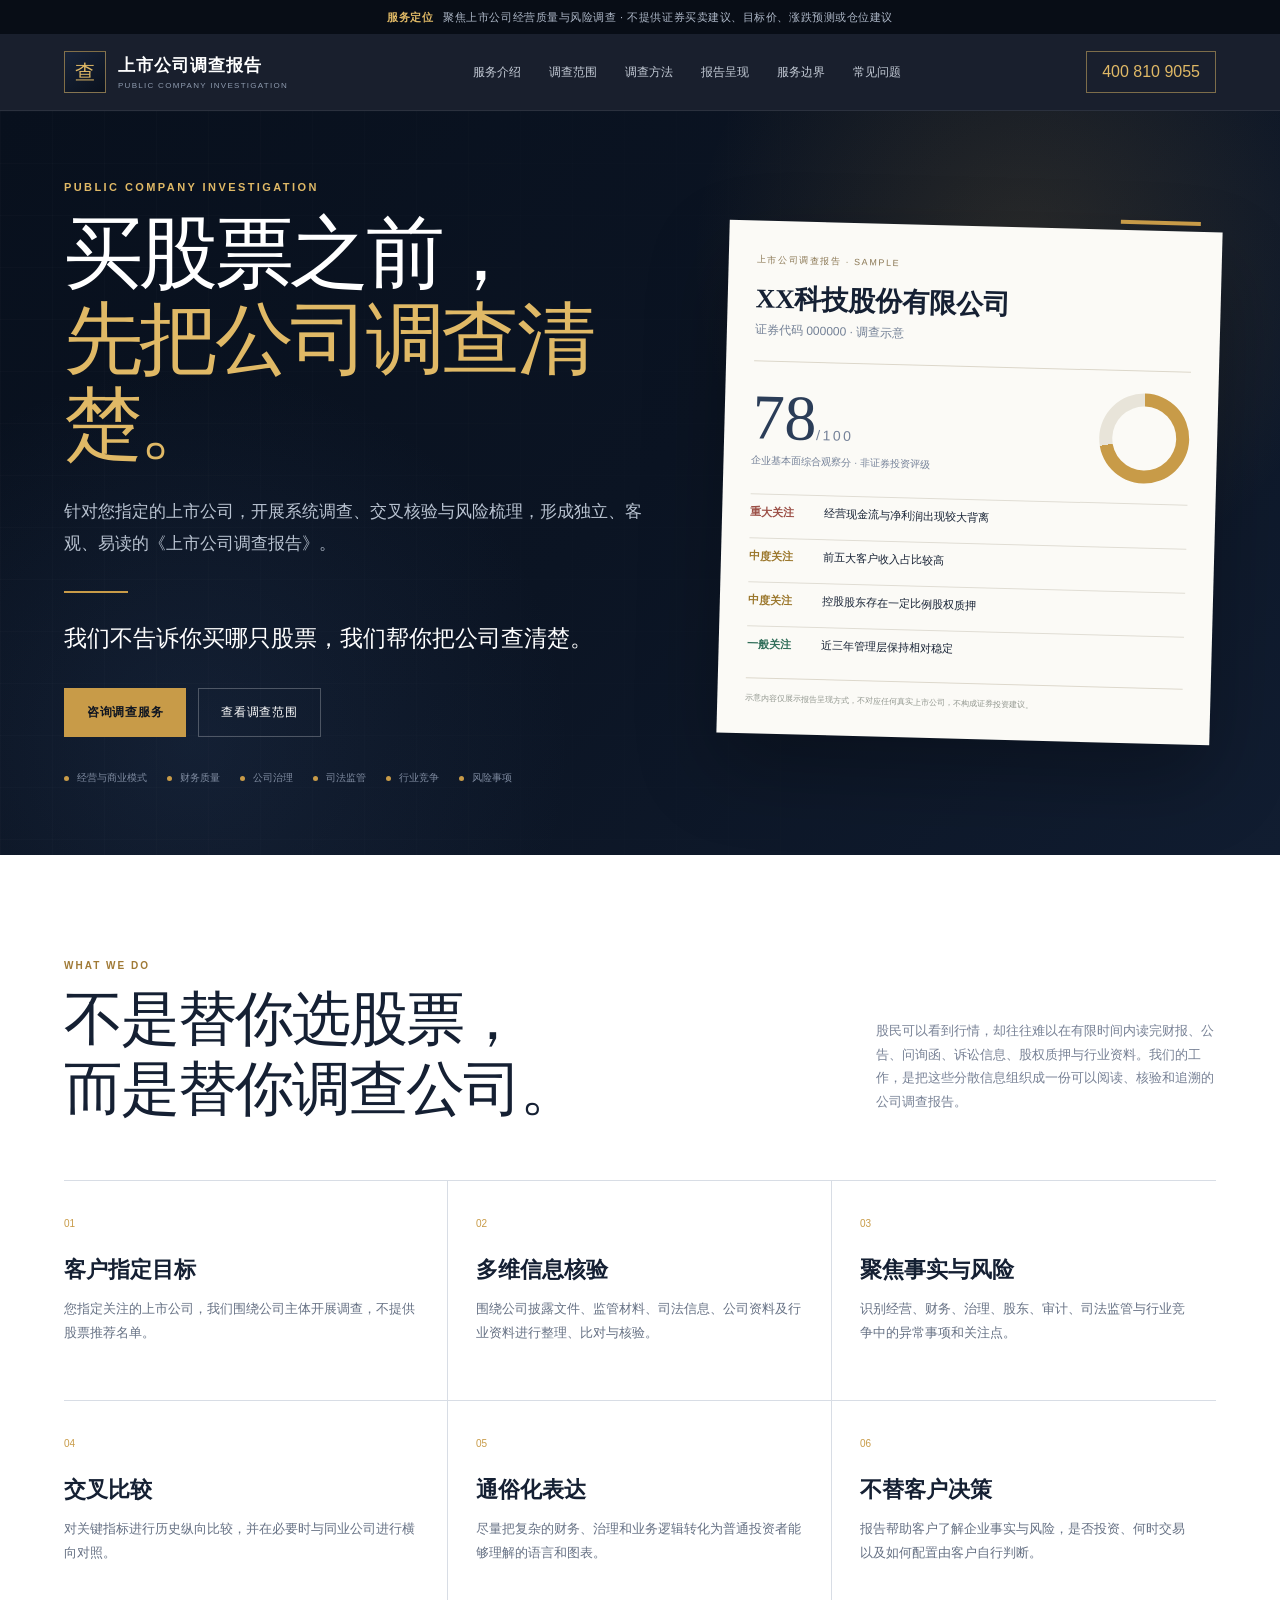
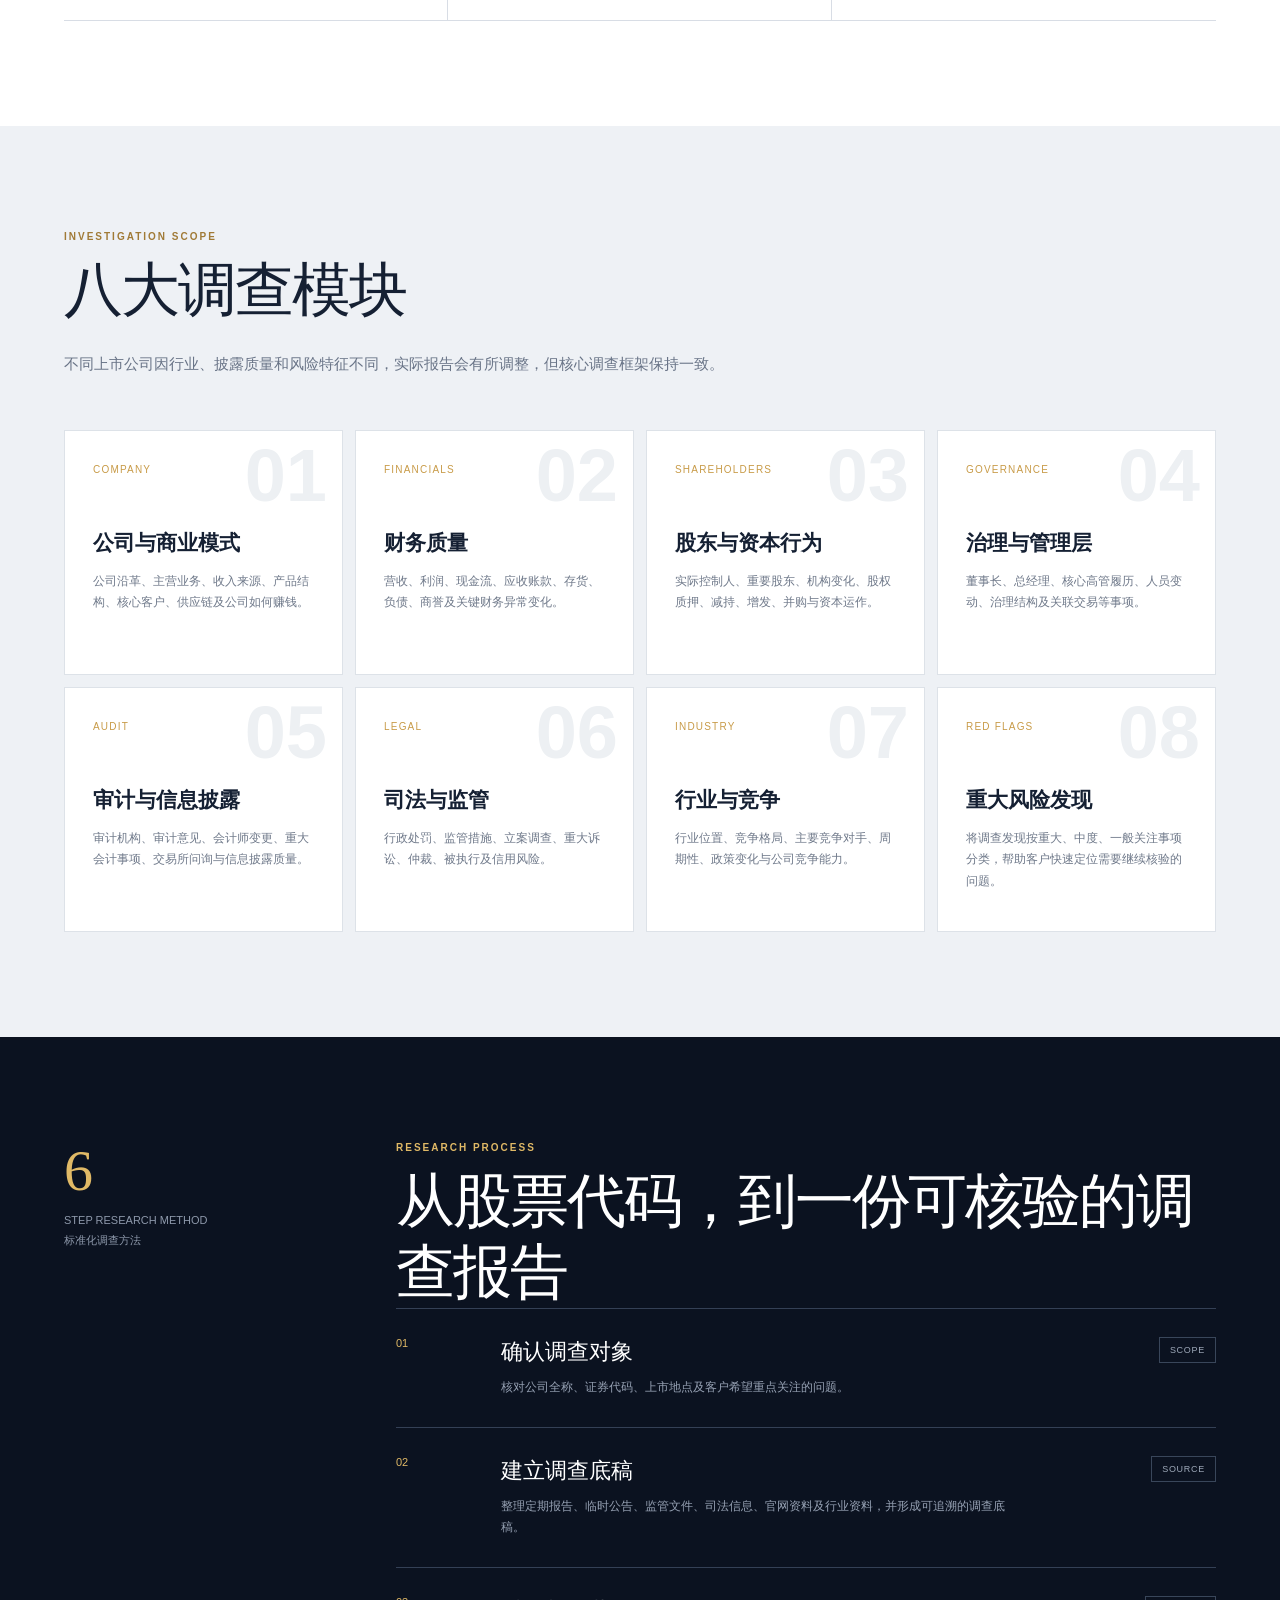
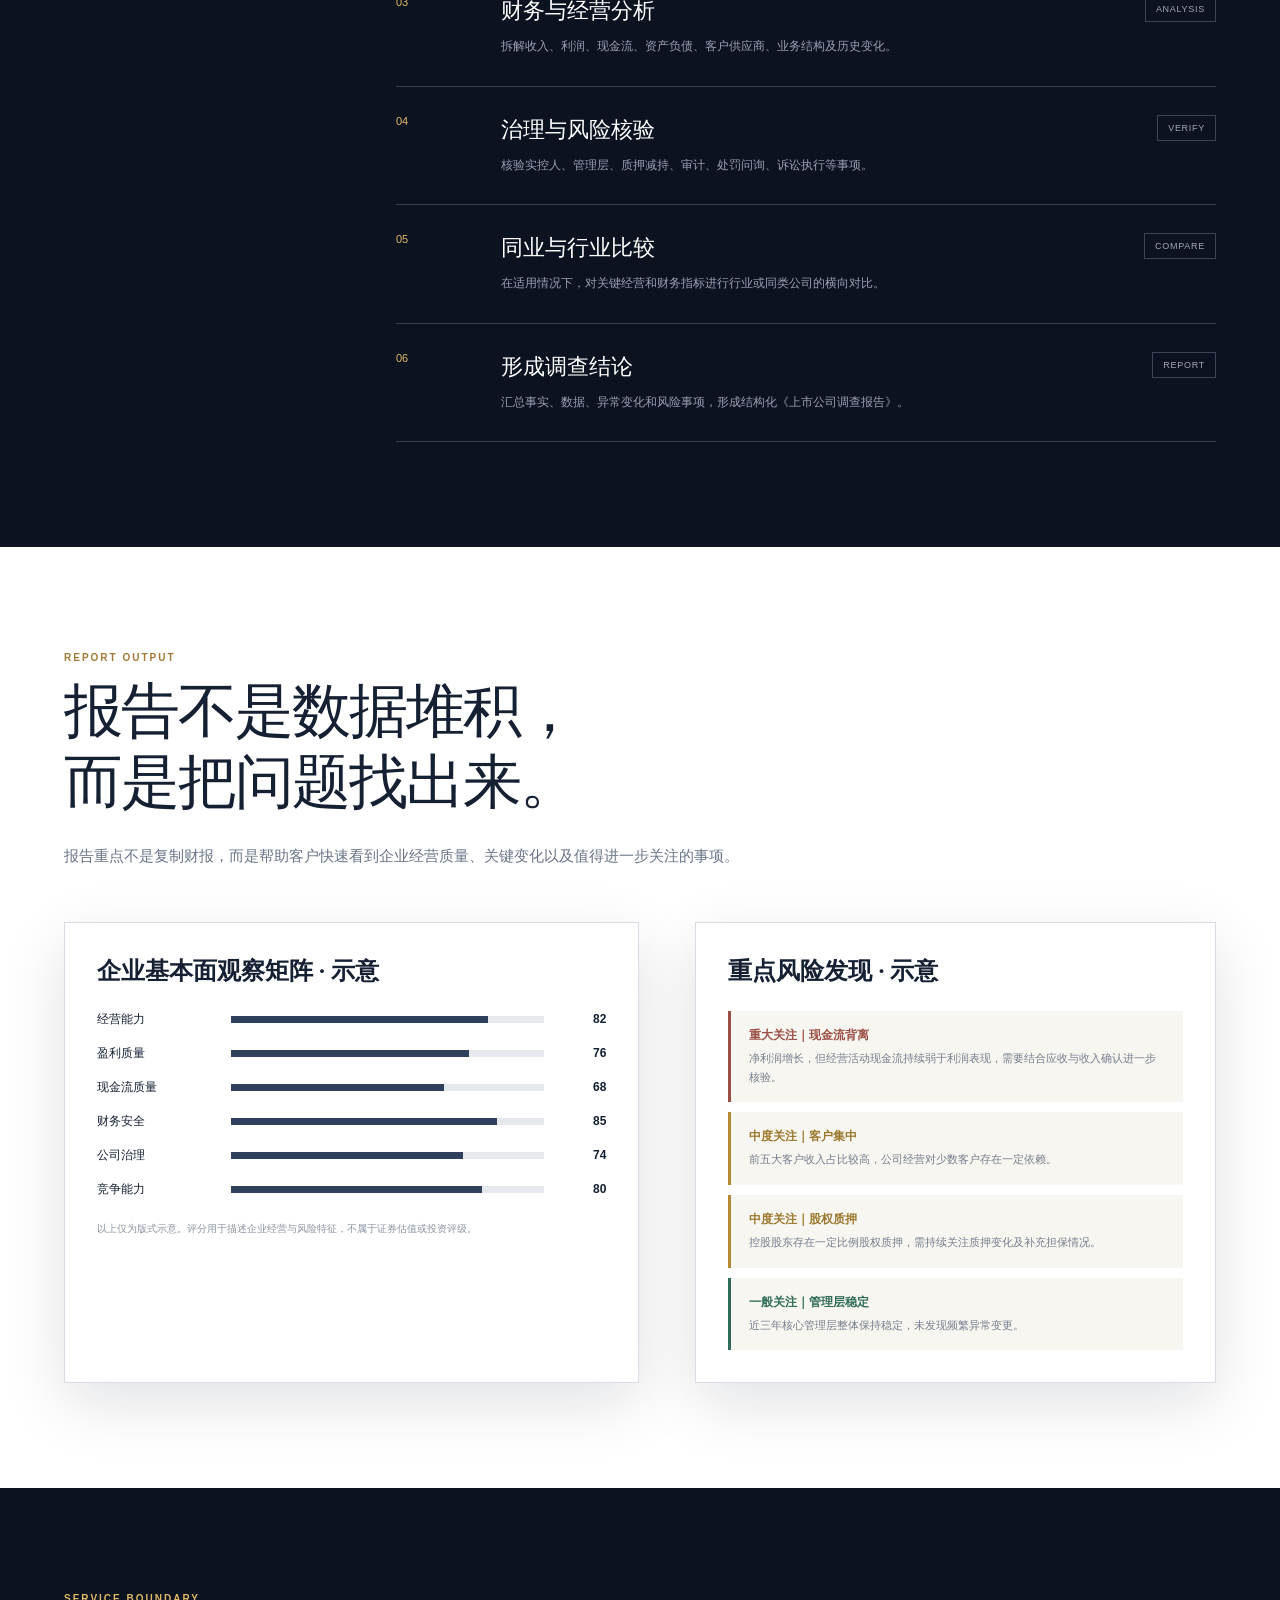
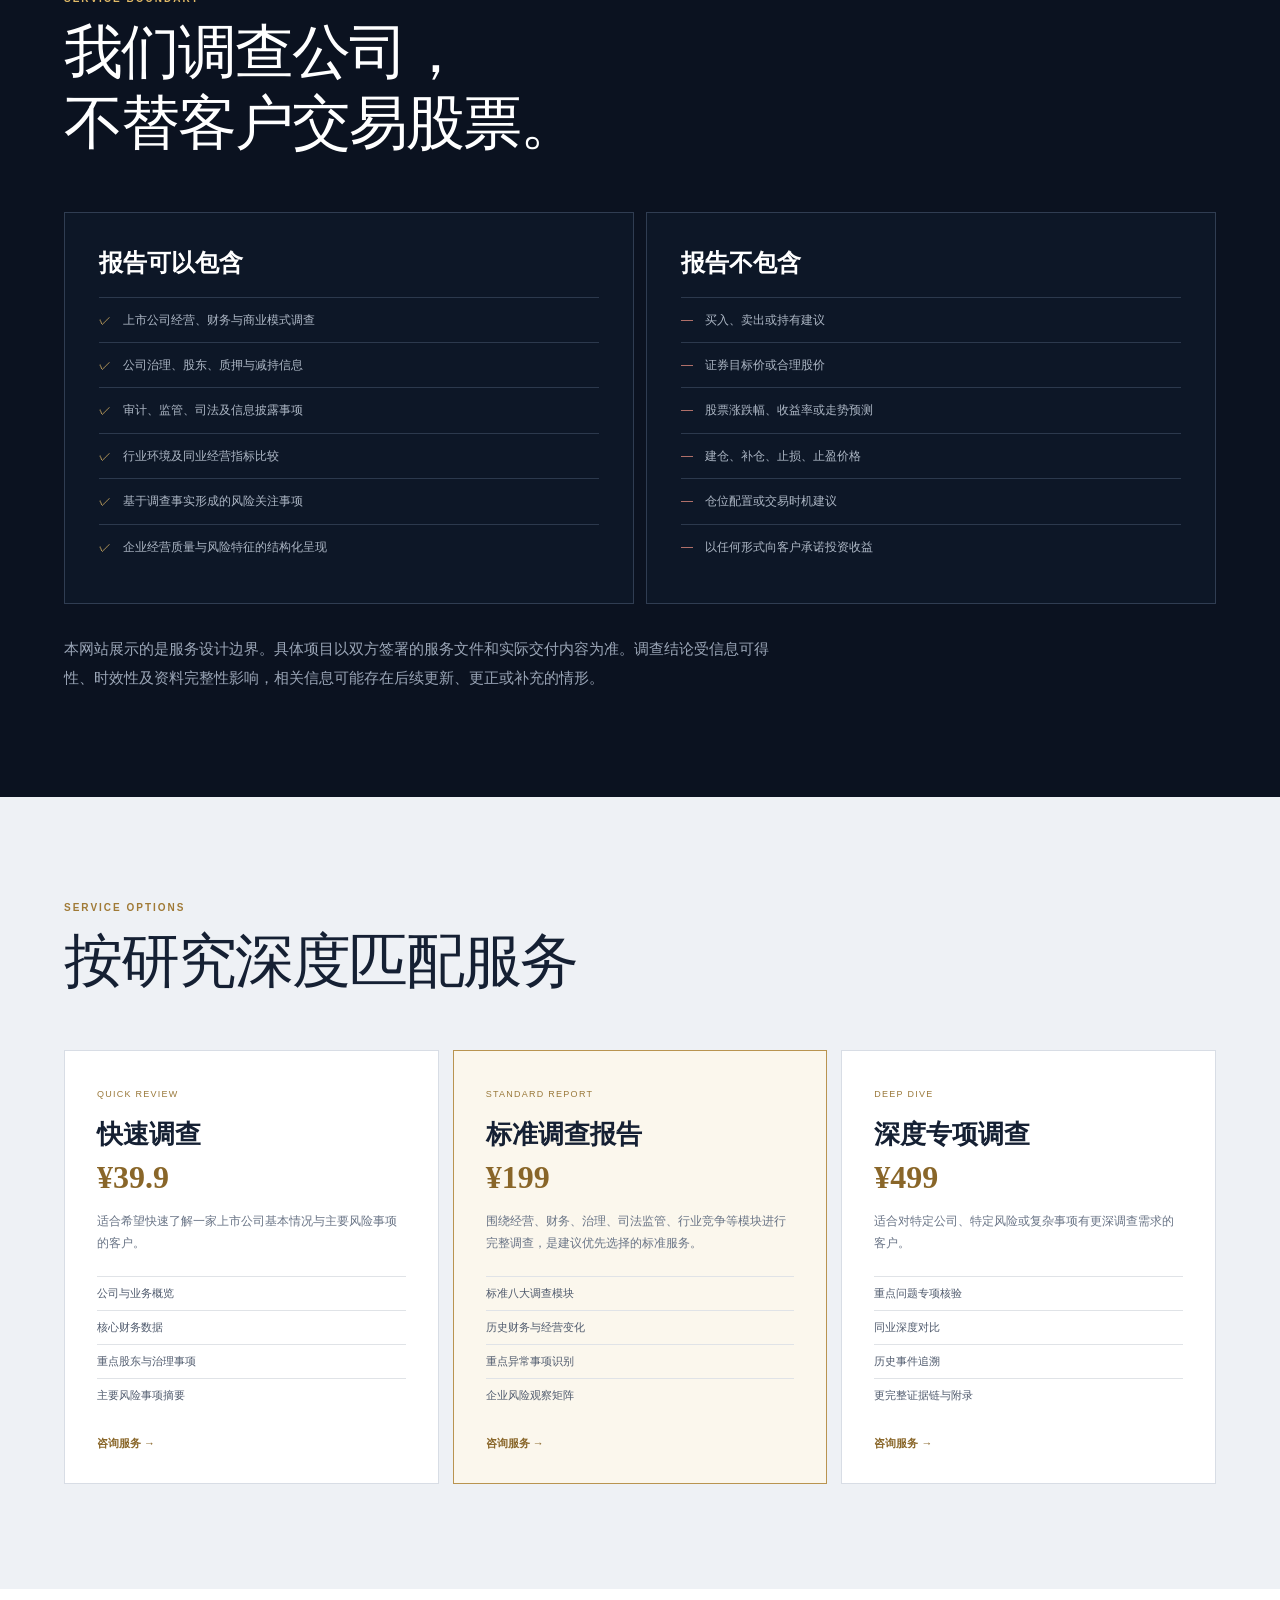
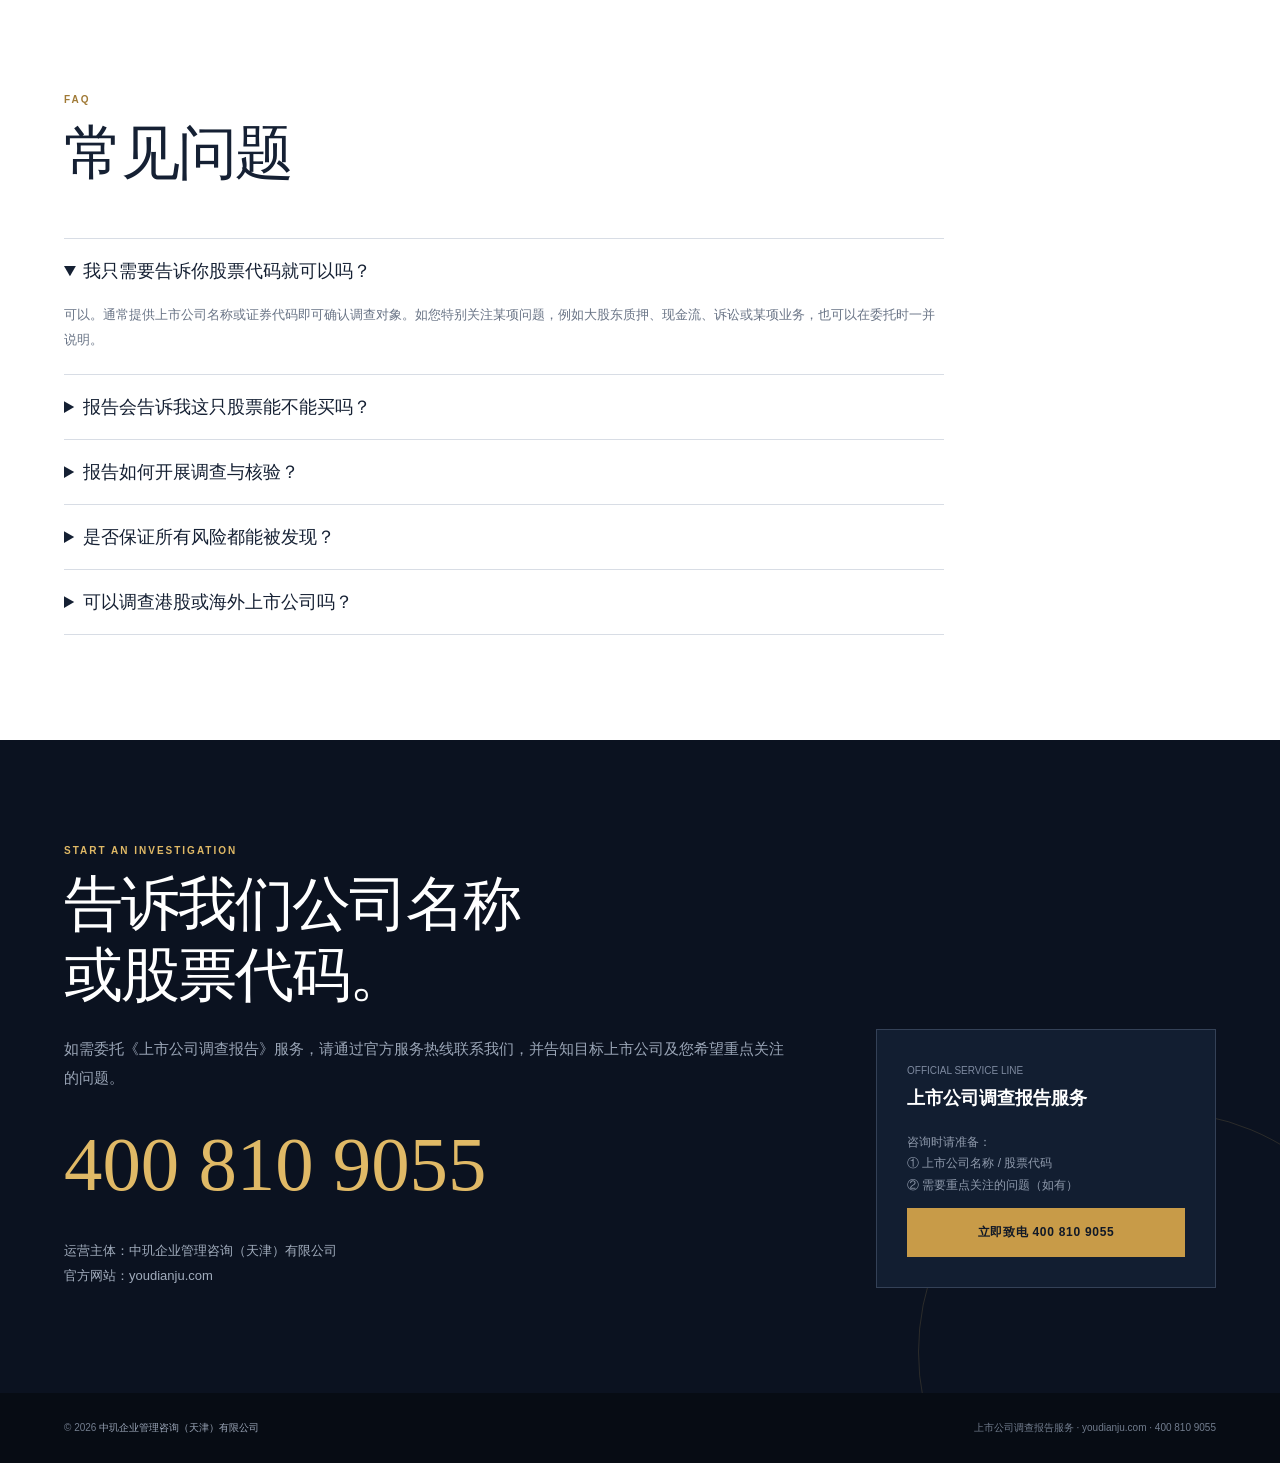
==== index.html @ 72bb4a65 "Add pricing to investigation service tiers" ====
<!doctype html>
<html lang="zh-CN">
<head>
<meta charset="utf-8">
<meta name="viewport" content="width=device-width,initial-scale=1">
<meta name="theme-color" content="#0b1220">
<title>上市公司调查报告｜中玑企业管理咨询（天津）有限公司</title>
<meta name="description" content="针对客户指定的上市公司，开展经营、财务、治理、股东、司法监管、行业竞争与风险事项调查，形成独立、客观、易读的《上市公司调查报告》。">
<link rel="icon" href="/favicon.svg">
<style>
:root{
  --navy:#0b1220;--navy2:#111b2d;--ink:#152033;--paper:#f5f2ea;--white:#fff;
  --gold:#c89b48;--gold2:#e0b966;--muted:#697487;--line:#d8dde5;--soft:#eef1f5;
  --green:#2f6d58;--red:#9b4e45;--shadow:0 20px 60px rgba(11,18,32,.12);
  --serif:"Noto Serif SC","Songti SC","STSong",serif;
}
*{box-sizing:border-box}
html{scroll-behavior:smooth}
body{margin:0;background:#fff;color:var(--ink);font-family:"Noto Sans SC","Microsoft YaHei",Arial,sans-serif}
a{color:inherit;text-decoration:none}
button,input{font:inherit}
.wrap{width:min(1180px,90vw);margin:auto}
.topnote{height:34px;display:flex;align-items:center;justify-content:center;background:#080d16;color:#aeb8c8;font-size:11px;letter-spacing:.05em}
.topnote b{margin-right:10px;color:var(--gold2)}
header{position:sticky;top:0;z-index:50;background:rgba(11,18,32,.94);backdrop-filter:blur(16px);border-bottom:1px solid rgba(255,255,255,.08)}
.nav{height:76px;display:flex;align-items:center;justify-content:space-between;color:#fff}
.brand{display:flex;align-items:center;gap:12px}
.brandmark{width:42px;height:42px;display:grid;place-items:center;border:1px solid rgba(224,185,102,.55);background:linear-gradient(145deg,#18243a,#0a111d);font-family:var(--serif);font-size:20px;color:var(--gold2)}
.brand b{display:block;font-family:var(--serif);font-size:17px;letter-spacing:.06em}
.brand small{display:block;margin-top:4px;color:#8e9aae;font-size:8px;letter-spacing:.16em}
nav{display:flex;align-items:center;gap:28px}
nav a{color:#c3cad5;font-size:12px}
nav a:hover{color:#fff}
.nav-phone{padding:11px 15px;border:1px solid rgba(224,185,102,.5);color:var(--gold2)}
.menu{display:none;width:42px;height:42px;border:1px solid rgba(255,255,255,.3);background:transparent}
.menu i{display:block;width:18px;height:1px;margin:5px auto;background:#fff}

.hero{position:relative;min-height:720px;overflow:hidden;background:
 radial-gradient(circle at 80% 20%,rgba(200,155,72,.16),transparent 28%),
 radial-gradient(circle at 15% 85%,rgba(63,91,136,.18),transparent 30%),
 linear-gradient(135deg,#08101d 0%,#0b1423 50%,#111d31 100%);color:#fff}
.gridbg{position:absolute;inset:0;opacity:.18;background-image:linear-gradient(rgba(255,255,255,.09) 1px,transparent 1px),linear-gradient(90deg,rgba(255,255,255,.09) 1px,transparent 1px);background-size:52px 52px;mask-image:linear-gradient(to right,black,transparent 80%)}
.hero-inner{position:relative;z-index:2;min-height:720px;display:grid;grid-template-columns:1.08fr .92fr;gap:80px;align-items:center;padding:70px 0}
.kicker{margin:0 0 18px;color:var(--gold2);font-size:11px;font-weight:700;letter-spacing:.22em}
.hero h1{margin:0;font-family:var(--serif);font-size:clamp(54px,6.2vw,88px);font-weight:500;line-height:1.08;letter-spacing:-.045em}
.hero h1 em{display:inline-block;color:var(--gold2);font-style:normal}
.hero-lead{max-width:680px;margin:28px 0 0;color:#b9c3d1;font-size:17px;line-height:1.9}
.hero-line{width:64px;height:2px;margin:30px 0;background:var(--gold)}
.hero-claim{font-family:var(--serif);font-size:23px;color:#fff}
.hero-actions{display:flex;gap:12px;margin-top:34px}
.btn{padding:15px 22px;border:1px solid rgba(255,255,255,.25);font-size:12px;letter-spacing:.06em}
.btn.primary{border-color:var(--gold);background:var(--gold);color:#101621;font-weight:700}
.btn:hover{transform:translateY(-1px)}
.hero-meta{display:flex;flex-wrap:wrap;gap:12px 20px;margin-top:34px;color:#7f8ba0;font-size:10px}
.hero-meta span:before{content:"";width:5px;height:5px;margin-right:8px;display:inline-block;border-radius:50%;background:var(--gold)}

.report-card{position:relative;padding:28px;background:#fbfaf6;color:var(--ink);box-shadow:0 34px 80px rgba(0,0,0,.28);transform:rotate(1.5deg)}
.report-card:before{content:"";position:absolute;top:-10px;right:22px;width:80px;height:4px;background:var(--gold)}
.report-card small{color:#8b7855;font-size:9px;letter-spacing:.18em}
.report-card h3{margin:14px 0 5px;font-family:var(--serif);font-size:27px}
.report-card .code{color:#738096;font-size:12px}
.report-rule{height:1px;margin:22px 0;background:#dcd7ca}
.score-row{display:grid;grid-template-columns:1fr 90px;gap:18px;align-items:center}
.score-row strong{font:500 64px/1 var(--serif);color:#2b3d58}
.score-row strong small{font:500 14px/1 Arial;color:#748198}
.score-row p{margin:4px 0;color:#748198;font-size:10px}
.radar{width:90px;height:90px;position:relative;border-radius:50%;background:conic-gradient(var(--gold) 0 72%,#e8e4d9 72% 100%);display:grid;place-items:center}
.radar:after{content:"";width:64px;height:64px;border-radius:50%;background:#fbfaf6}
.findings{margin-top:20px;display:grid;gap:8px}
.finding{display:grid;grid-template-columns:62px 1fr;gap:12px;padding:10px 0;border-top:1px solid #e0ddd4;font-size:11px}
.level{font-weight:700}.high{color:var(--red)}.mid{color:#9b772c}.low{color:var(--green)}
.report-foot{margin-top:16px;padding-top:14px;border-top:1px solid #ddd8cc;color:#92978f;font-size:8px;line-height:1.6}

.section{padding:105px 0}
.section.soft{background:var(--soft)}
.section.dark{background:var(--navy);color:#fff}
.eyebrow{margin:0 0 14px;color:#a07a36;font-size:10px;font-weight:700;letter-spacing:.2em}
.dark .eyebrow{color:var(--gold2)}
h2{margin:0;font-family:var(--serif);font-size:clamp(36px,4.6vw,60px);font-weight:500;line-height:1.2;letter-spacing:-.035em}
.section-lead{max-width:720px;margin:22px 0 0;color:var(--muted);font-size:15px;line-height:1.95}
.dark .section-lead{color:#9ba6b7}
.title-row{display:flex;justify-content:space-between;gap:60px;align-items:end;margin-bottom:54px}
.title-row .aside{max-width:340px;color:#778195;font-size:13px;line-height:1.8}

.promise-grid{display:grid;grid-template-columns:repeat(3,1fr);border-top:1px solid var(--line)}
.promise{min-height:220px;padding:32px 28px 26px 0;border-bottom:1px solid var(--line);border-right:1px solid var(--line)}
.promise:nth-child(3n){padding-left:28px;border-right:0}
.promise:nth-child(3n+2){padding-left:28px}
.promise .num{color:var(--gold);font-size:10px}
.promise h3{margin:24px 0 12px;font-family:var(--serif);font-size:22px}
.promise p{margin:0;color:#667184;font-size:13px;line-height:1.85}

.scope-grid{display:grid;grid-template-columns:repeat(4,1fr);gap:12px;margin-top:52px}
.scope-card{position:relative;min-height:245px;padding:28px;background:#fff;border:1px solid #dde2e8;overflow:hidden}
.scope-card:before{content:attr(data-n);position:absolute;right:15px;top:8px;color:#edf0f3;font:600 74px/1 Arial}
.scope-card span{position:relative;color:var(--gold);font-size:10px;letter-spacing:.12em}
.scope-card h3{position:relative;margin:52px 0 14px;font-family:var(--serif);font-size:21px}
.scope-card p{position:relative;margin:0;color:#6f798a;font-size:12px;line-height:1.8}

.method{display:grid;grid-template-columns:260px 1fr;gap:72px}
.method-nav{position:sticky;top:120px;align-self:start}
.method-nav b{display:block;color:var(--gold2);font:500 58px/1 var(--serif)}
.method-nav p{color:#8d98aa;font-size:11px;line-height:1.8}
.steps{border-top:1px solid #344055}
.step{display:grid;grid-template-columns:80px 1fr 180px;gap:25px;padding:28px 0;border-bottom:1px solid #344055;align-items:start}
.step .n{color:var(--gold2);font-size:11px}
.step h3{margin:0 0 10px;font-family:var(--serif);font-size:22px;font-weight:500}
.step p{margin:0;color:#96a1b3;font-size:12px;line-height:1.8}
.step .tag{justify-self:end;padding:7px 10px;border:1px solid #39465a;color:#9da8b8;font-size:9px;letter-spacing:.08em}

.matrix{display:grid;grid-template-columns:1.05fr .95fr;gap:56px;margin-top:52px}
.matrix-box{padding:32px;background:#fff;border:1px solid var(--line);box-shadow:var(--shadow)}
.matrix-box h3{margin:0 0 24px;font-family:var(--serif);font-size:24px}
.meter{display:grid;grid-template-columns:120px 1fr 48px;gap:14px;align-items:center;margin:17px 0}
.meter span{font-size:12px}.bar{height:7px;background:#e5e9ee}.bar i{height:100%;display:block;background:#2e405c}.meter b{text-align:right;font-size:12px}
.risk-list{display:grid;gap:10px}
.risk-item{padding:16px 18px;background:#f8f6f0;border-left:3px solid #bbb}
.risk-item.high{border-color:var(--red)}.risk-item.mid{border-color:#b68a35}.risk-item.low{border-color:var(--green)}
.risk-item b{display:block;margin-bottom:5px;font-size:12px}.risk-item p{margin:0;color:#737d8d;font-size:11px;line-height:1.7}

.boundary{display:grid;grid-template-columns:1fr 1fr;gap:12px;margin-top:52px}
.boundary article{padding:34px;border:1px solid #303d52;background:#0d1727}
.boundary h3{margin:0 0 18px;font-family:var(--serif);font-size:24px}
.boundary ul{margin:0;padding:0;list-style:none}
.boundary li{position:relative;padding:12px 0 12px 24px;border-top:1px solid #2c394d;color:#adb7c5;font-size:12px;line-height:1.7}
.boundary li:before{content:"✓";position:absolute;left:0;color:var(--gold2)}
.boundary .no li:before{content:"—";color:#c67d73}

.service-grid{display:grid;grid-template-columns:repeat(3,1fr);gap:14px;margin-top:52px}
.service-card{min-height:330px;padding:32px;border:1px solid var(--line);background:#fff}
.service-card.featured{border-color:#b99450;background:#fbf7ed}
.service-card small{color:#9a793b;font-size:9px;letter-spacing:.14em}
.service-card h3{margin:16px 0 8px;font-family:var(--serif);font-size:26px}.service-card .price{margin:0 0 16px;color:#896629;font:600 32px/1.1 var(--serif)}
.service-card p{color:#697486;font-size:12px;line-height:1.8}
.service-card ul{margin:22px 0 0;padding:0;list-style:none}
.service-card li{padding:9px 0;border-top:1px solid #e0e3e7;color:#4f5a6d;font-size:11px}
.service-card .cta{margin-top:24px;display:inline-block;color:#896629;font-size:11px;font-weight:700}

.faq{max-width:880px;margin-top:48px}
.faq details{border-top:1px solid var(--line)}
.faq details:last-child{border-bottom:1px solid var(--line)}
.faq summary{padding:20px 0;cursor:pointer;font-family:var(--serif);font-size:18px}
.faq p{margin:0 0 22px;color:#697486;font-size:13px;line-height:1.9}

.contact{position:relative;overflow:hidden}
.contact:before{content:"";position:absolute;right:-120px;bottom:-200px;width:480px;height:480px;border:1px solid rgba(224,185,102,.15);border-radius:50%}
.contact-grid{display:grid;grid-template-columns:1fr 340px;gap:80px;align-items:end}
.contact .phone{display:inline-block;margin-top:35px;font:500 clamp(40px,6vw,78px)/1 var(--serif);color:var(--gold2)}
.contact .company{margin-top:35px;color:#a2adbd;font-size:13px;line-height:1.9}
.contact-card{position:relative;padding:30px;background:#121e31;border:1px solid #344157}
.contact-card span{color:#7e8aa0;font-size:10px}.contact-card strong{display:block;margin:8px 0 22px;font-size:18px}.contact-card .btn{display:block;text-align:center;border-color:var(--gold);background:var(--gold);color:#111927;font-weight:700}

footer{padding:28px 5vw;background:#070c14;color:#717c8d;font-size:10px}
.footer-row{display:flex;justify-content:space-between;gap:30px}
footer b{color:#9ba6b8;font-weight:500}

@media(max-width:900px){
  nav{position:absolute;top:76px;left:0;right:0;padding:18px 5vw;display:none;flex-direction:column;align-items:stretch;background:#0b1220;border-top:1px solid #263248}
  nav.open{display:flex}.menu{display:block}.nav-phone{display:none}
  .hero-inner{grid-template-columns:1fr;gap:45px;padding:80px 0}.hero{min-height:auto}.hero-inner{min-height:auto}.report-card{max-width:560px;transform:none}
  .scope-grid{grid-template-columns:repeat(2,1fr)}.method{grid-template-columns:1fr}.method-nav{position:static}
  .step{grid-template-columns:50px 1fr}.step .tag{display:none}.matrix{grid-template-columns:1fr}.service-grid{grid-template-columns:1fr}
  .contact-grid{grid-template-columns:1fr}.contact-card{max-width:520px}.title-row{align-items:start;flex-direction:column}
}
@media(max-width:620px){
  .topnote{padding:0 5vw;text-align:center;height:42px}.topnote b{display:none}
  .brand b{font-size:15px}.brand small{font-size:7px}
  .hero-inner{padding:62px 0}.hero h1{font-size:52px}.hero-lead{font-size:14px}.hero-actions{flex-direction:column}
  .section{padding:76px 0}.promise-grid,.scope-grid,.boundary{grid-template-columns:1fr}
  .promise,.promise:nth-child(3n),.promise:nth-child(3n+2){padding:28px 0;border-right:0}
  .scope-card{min-height:210px}.matrix-box{padding:23px}.meter{grid-template-columns:95px 1fr 40px}
  .footer-row{flex-direction:column;gap:10px}
}
@media(prefers-reduced-motion:reduce){html{scroll-behavior:auto}}
</style>
</head>
<body>
<div class="topnote"><b>服务定位</b> 聚焦上市公司经营质量与风险调查 · 不提供证券买卖建议、目标价、涨跌预测或仓位建议</div>

<header>
  <div class="nav wrap">
    <a class="brand" href="#top">
      <span class="brandmark">查</span>
      <span><b>上市公司调查报告</b><small>PUBLIC COMPANY INVESTIGATION</small></span>
    </a>
    <button class="menu" aria-label="打开导航" aria-expanded="false"><i></i><i></i><i></i></button>
    <nav>
      <a href="#about">服务介绍</a><a href="#scope">调查范围</a><a href="#method">调查方法</a><a href="#deliverable">报告呈现</a><a href="#boundary">服务边界</a><a href="#faq">常见问题</a>
    </nav>
    <a class="nav-phone" href="tel:4008109055">400 810 9055</a>
  </div>
</header>

<main id="top">
<section class="hero">
  <div class="gridbg"></div>
  <div class="hero-inner wrap">
    <div>
      <p class="kicker">PUBLIC COMPANY INVESTIGATION</p>
      <h1>买股票之前，<br><em>先把公司调查清楚。</em></h1>
      <p class="hero-lead">针对您指定的上市公司，开展系统调查、交叉核验与风险梳理，形成独立、客观、易读的《上市公司调查报告》。</p>
      <div class="hero-line"></div>
      <div class="hero-claim">我们不告诉你买哪只股票，我们帮你把公司查清楚。</div>
      <div class="hero-actions">
        <a class="btn primary" href="tel:4008109055">咨询调查服务</a>
        <a class="btn" href="#scope">查看调查范围</a>
      </div>
      <div class="hero-meta"><span>经营与商业模式</span><span>财务质量</span><span>公司治理</span><span>司法监管</span><span>行业竞争</span><span>风险事项</span></div>
    </div>
    <div class="report-card" aria-label="上市公司调查报告示意">
      <small>上市公司调查报告 · SAMPLE</small>
      <h3>XX科技股份有限公司</h3>
      <div class="code">证券代码 000000 · 调查示意</div>
      <div class="report-rule"></div>
      <div class="score-row">
        <div><strong>78<small>/100</small></strong><p>企业基本面综合观察分 · 非证券投资评级</p></div>
        <div class="radar"></div>
      </div>
      <div class="findings">
        <div class="finding"><span class="level high">重大关注</span><span>经营现金流与净利润出现较大背离</span></div>
        <div class="finding"><span class="level mid">中度关注</span><span>前五大客户收入占比较高</span></div>
        <div class="finding"><span class="level mid">中度关注</span><span>控股股东存在一定比例股权质押</span></div>
        <div class="finding"><span class="level low">一般关注</span><span>近三年管理层保持相对稳定</span></div>
      </div>
      <div class="report-foot">示意内容仅展示报告呈现方式，不对应任何真实上市公司，不构成证券投资建议。</div>
    </div>
  </div>
</section>

<section id="about" class="section">
  <div class="wrap">
    <div class="title-row">
      <div><p class="eyebrow">WHAT WE DO</p><h2>不是替你选股票，<br>而是替你调查公司。</h2></div>
      <p class="aside">股民可以看到行情，却往往难以在有限时间内读完财报、公告、问询函、诉讼信息、股权质押与行业资料。我们的工作，是把这些分散信息组织成一份可以阅读、核验和追溯的公司调查报告。</p>
    </div>
    <div class="promise-grid">
      <article class="promise"><span class="num">01</span><h3>客户指定目标</h3><p>您指定关注的上市公司，我们围绕公司主体开展调查，不提供股票推荐名单。</p></article>
      <article class="promise"><span class="num">02</span><h3>多维信息核验</h3><p>围绕公司披露文件、监管材料、司法信息、公司资料及行业资料进行整理、比对与核验。</p></article>
      <article class="promise"><span class="num">03</span><h3>聚焦事实与风险</h3><p>识别经营、财务、治理、股东、审计、司法监管与行业竞争中的异常事项和关注点。</p></article>
      <article class="promise"><span class="num">04</span><h3>交叉比较</h3><p>对关键指标进行历史纵向比较，并在必要时与同业公司进行横向对照。</p></article>
      <article class="promise"><span class="num">05</span><h3>通俗化表达</h3><p>尽量把复杂的财务、治理和业务逻辑转化为普通投资者能够理解的语言和图表。</p></article>
      <article class="promise"><span class="num">06</span><h3>不替客户决策</h3><p>报告帮助客户了解企业事实与风险，是否投资、何时交易以及如何配置由客户自行判断。</p></article>
    </div>
  </div>
</section>

<section id="scope" class="section soft">
  <div class="wrap">
    <p class="eyebrow">INVESTIGATION SCOPE</p>
    <h2>八大调查模块</h2>
    <p class="section-lead">不同上市公司因行业、披露质量和风险特征不同，实际报告会有所调整，但核心调查框架保持一致。</p>
    <div class="scope-grid">
      <article class="scope-card" data-n="01"><span>COMPANY</span><h3>公司与商业模式</h3><p>公司沿革、主营业务、收入来源、产品结构、核心客户、供应链及公司如何赚钱。</p></article>
      <article class="scope-card" data-n="02"><span>FINANCIALS</span><h3>财务质量</h3><p>营收、利润、现金流、应收账款、存货、负债、商誉及关键财务异常变化。</p></article>
      <article class="scope-card" data-n="03"><span>SHAREHOLDERS</span><h3>股东与资本行为</h3><p>实际控制人、重要股东、机构变化、股权质押、减持、增发、并购与资本运作。</p></article>
      <article class="scope-card" data-n="04"><span>GOVERNANCE</span><h3>治理与管理层</h3><p>董事长、总经理、核心高管履历、人员变动、治理结构及关联交易等事项。</p></article>
      <article class="scope-card" data-n="05"><span>AUDIT</span><h3>审计与信息披露</h3><p>审计机构、审计意见、会计师变更、重大会计事项、交易所问询与信息披露质量。</p></article>
      <article class="scope-card" data-n="06"><span>LEGAL</span><h3>司法与监管</h3><p>行政处罚、监管措施、立案调查、重大诉讼、仲裁、被执行及信用风险。</p></article>
      <article class="scope-card" data-n="07"><span>INDUSTRY</span><h3>行业与竞争</h3><p>行业位置、竞争格局、主要竞争对手、周期性、政策变化与公司竞争能力。</p></article>
      <article class="scope-card" data-n="08"><span>RED FLAGS</span><h3>重大风险发现</h3><p>将调查发现按重大、中度、一般关注事项分类，帮助客户快速定位需要继续核验的问题。</p></article>
    </div>
  </div>
</section>

<section id="method" class="section dark">
  <div class="wrap method">
    <aside class="method-nav"><b>6</b><p>STEP RESEARCH METHOD<br>标准化调查方法</p></aside>
    <div>
      <p class="eyebrow">RESEARCH PROCESS</p><h2>从股票代码，到一份可核验的调查报告</h2>
      <div class="steps">
        <article class="step"><span class="n">01</span><div><h3>确认调查对象</h3><p>核对公司全称、证券代码、上市地点及客户希望重点关注的问题。</p></div><span class="tag">SCOPE</span></article>
        <article class="step"><span class="n">02</span><div><h3>建立调查底稿</h3><p>整理定期报告、临时公告、监管文件、司法信息、官网资料及行业资料，并形成可追溯的调查底稿。</p></div><span class="tag">SOURCE</span></article>
        <article class="step"><span class="n">03</span><div><h3>财务与经营分析</h3><p>拆解收入、利润、现金流、资产负债、客户供应商、业务结构及历史变化。</p></div><span class="tag">ANALYSIS</span></article>
        <article class="step"><span class="n">04</span><div><h3>治理与风险核验</h3><p>核验实控人、管理层、质押减持、审计、处罚问询、诉讼执行等事项。</p></div><span class="tag">VERIFY</span></article>
        <article class="step"><span class="n">05</span><div><h3>同业与行业比较</h3><p>在适用情况下，对关键经营和财务指标进行行业或同类公司的横向对比。</p></div><span class="tag">COMPARE</span></article>
        <article class="step"><span class="n">06</span><div><h3>形成调查结论</h3><p>汇总事实、数据、异常变化和风险事项，形成结构化《上市公司调查报告》。</p></div><span class="tag">REPORT</span></article>
      </div>
    </div>
  </div>
</section>

<section id="deliverable" class="section">
  <div class="wrap">
    <p class="eyebrow">REPORT OUTPUT</p><h2>报告不是数据堆积，<br>而是把问题找出来。</h2>
    <p class="section-lead">报告重点不是复制财报，而是帮助客户快速看到企业经营质量、关键变化以及值得进一步关注的事项。</p>
    <div class="matrix">
      <div class="matrix-box">
        <h3>企业基本面观察矩阵 · 示意</h3>
        <div class="meter"><span>经营能力</span><div class="bar"><i style="width:82%"></i></div><b>82</b></div>
        <div class="meter"><span>盈利质量</span><div class="bar"><i style="width:76%"></i></div><b>76</b></div>
        <div class="meter"><span>现金流质量</span><div class="bar"><i style="width:68%"></i></div><b>68</b></div>
        <div class="meter"><span>财务安全</span><div class="bar"><i style="width:85%"></i></div><b>85</b></div>
        <div class="meter"><span>公司治理</span><div class="bar"><i style="width:74%"></i></div><b>74</b></div>
        <div class="meter"><span>竞争能力</span><div class="bar"><i style="width:80%"></i></div><b>80</b></div>
        <p style="margin:22px 0 0;color:#8a93a1;font-size:10px;line-height:1.7">以上仅为版式示意。评分用于描述企业经营与风险特征，不属于证券估值或投资评级。</p>
      </div>
      <div class="matrix-box">
        <h3>重点风险发现 · 示意</h3>
        <div class="risk-list">
          <article class="risk-item high"><b>重大关注｜现金流背离</b><p>净利润增长，但经营活动现金流持续弱于利润表现，需要结合应收与收入确认进一步核验。</p></article>
          <article class="risk-item mid"><b>中度关注｜客户集中</b><p>前五大客户收入占比较高，公司经营对少数客户存在一定依赖。</p></article>
          <article class="risk-item mid"><b>中度关注｜股权质押</b><p>控股股东存在一定比例股权质押，需持续关注质押变化及补充担保情况。</p></article>
          <article class="risk-item low"><b>一般关注｜管理层稳定</b><p>近三年核心管理层整体保持稳定，未发现频繁异常变更。</p></article>
        </div>
      </div>
    </div>
  </div>
</section>

<section id="boundary" class="section dark">
  <div class="wrap">
    <p class="eyebrow">SERVICE BOUNDARY</p><h2>我们调查公司，<br>不替客户交易股票。</h2>
    <div class="boundary">
      <article><h3>报告可以包含</h3><ul>
        <li>上市公司经营、财务与商业模式调查</li><li>公司治理、股东、质押与减持信息</li><li>审计、监管、司法及信息披露事项</li><li>行业环境及同业经营指标比较</li><li>基于调查事实形成的风险关注事项</li><li>企业经营质量与风险特征的结构化呈现</li>
      </ul></article>
      <article class="no"><h3>报告不包含</h3><ul>
        <li>买入、卖出或持有建议</li><li>证券目标价或合理股价</li><li>股票涨跌幅、收益率或走势预测</li><li>建仓、补仓、止损、止盈价格</li><li>仓位配置或交易时机建议</li><li>以任何形式向客户承诺投资收益</li>
      </ul></article>
    </div>
    <p class="section-lead" style="margin-top:30px">本网站展示的是服务设计边界。具体项目以双方签署的服务文件和实际交付内容为准。调查结论受信息可得性、时效性及资料完整性影响，相关信息可能存在后续更新、更正或补充的情形。</p>
  </div>
</section>

<section class="section soft">
  <div class="wrap">
    <p class="eyebrow">SERVICE OPTIONS</p><h2>按研究深度匹配服务</h2>
    <div class="service-grid">
      <article class="service-card"><small>QUICK REVIEW</small><h3>快速调查</h3><div class="price">¥39.9</div><p>适合希望快速了解一家上市公司基本情况与主要风险事项的客户。</p><ul><li>公司与业务概览</li><li>核心财务数据</li><li>重点股东与治理事项</li><li>主要风险事项摘要</li></ul><a class="cta" href="tel:4008109055">咨询服务 →</a></article>
      <article class="service-card featured"><small>STANDARD REPORT</small><h3>标准调查报告</h3><div class="price">¥199</div><p>围绕经营、财务、治理、司法监管、行业竞争等模块进行完整调查，是建议优先选择的标准服务。</p><ul><li>标准八大调查模块</li><li>历史财务与经营变化</li><li>重点异常事项识别</li><li>企业风险观察矩阵</li></ul><a class="cta" href="tel:4008109055">咨询服务 →</a></article>
      <article class="service-card"><small>DEEP DIVE</small><h3>深度专项调查</h3><div class="price">¥499</div><p>适合对特定公司、特定风险或复杂事项有更深调查需求的客户。</p><ul><li>重点问题专项核验</li><li>同业深度对比</li><li>历史事件追溯</li><li>更完整证据链与附录</li></ul><a class="cta" href="tel:4008109055">咨询服务 →</a></article>
    </div>
  </div>
</section>

<section id="faq" class="section">
  <div class="wrap">
    <p class="eyebrow">FAQ</p><h2>常见问题</h2>
    <div class="faq">
      <details open><summary>我只需要告诉你股票代码就可以吗？</summary><p>可以。通常提供上市公司名称或证券代码即可确认调查对象。如您特别关注某项问题，例如大股东质押、现金流、诉讼或某项业务，也可以在委托时一并说明。</p></details>
      <details><summary>报告会告诉我这只股票能不能买吗？</summary><p>不会。我们的服务对象是上市公司本身，报告用于帮助客户了解公司的经营、财务、治理、行业和风险事实，不提供证券买入、卖出、目标价、涨跌预测、仓位或交易时机建议。</p></details>
      <details><summary>报告如何开展调查与核验？</summary><p>我们会围绕上市公司披露文件、定期报告、监管材料、司法信息、公司资料、行业资料及其他合法信息进行整理、比对与核验，并根据实际需要标注重要信息来源。</p></details>
      <details><summary>是否保证所有风险都能被发现？</summary><p>不能。任何调查都可能受到信息可得性、时效性、资料完整性及未披露事项等客观因素影响。报告用于提高信息整理、核验与风险识别效率，不构成对事实完整性的绝对保证。</p></details>
      <details><summary>可以调查港股或海外上市公司吗？</summary><p>可根据具体上市地点、资料可获得性和调查难度评估是否承接。请先提供公司名称或证券代码进行确认。</p></details>
    </div>
  </div>
</section>

<section class="section dark contact">
  <div class="wrap contact-grid">
    <div>
      <p class="eyebrow">START AN INVESTIGATION</p>
      <h2>告诉我们公司名称<br>或股票代码。</h2>
      <p class="section-lead">如需委托《上市公司调查报告》服务，请通过官方服务热线联系我们，并告知目标上市公司及您希望重点关注的问题。</p>
      <a class="phone" href="tel:4008109055">400 810 9055</a>
      <div class="company">运营主体：中玑企业管理咨询（天津）有限公司<br>官方网站：youdianju.com</div>
    </div>
    <div class="contact-card"><span>OFFICIAL SERVICE LINE</span><strong>上市公司调查报告服务</strong><p style="color:#8f9aac;font-size:12px;line-height:1.8">咨询时请准备：<br>① 上市公司名称 / 股票代码<br>② 需要重点关注的问题（如有）</p><a class="btn" href="tel:4008109055">立即致电 400 810 9055</a></div>
  </div>
</section>
</main>

<footer><div class="footer-row wrap"><span>© 2026 <b>中玑企业管理咨询（天津）有限公司</b></span><span>上市公司调查报告服务 · youdianju.com · 400 810 9055</span></div></footer>

<script>
const menu=document.querySelector('.menu'),nav=document.querySelector('nav');
menu?.addEventListener('click',()=>{const open=nav.classList.toggle('open');menu.setAttribute('aria-expanded',String(open));});
nav?.addEventListener('click',e=>{if(e.target.matches('a')){nav.classList.remove('open');menu?.setAttribute('aria-expanded','false');}});
</script>
</body>
</html>
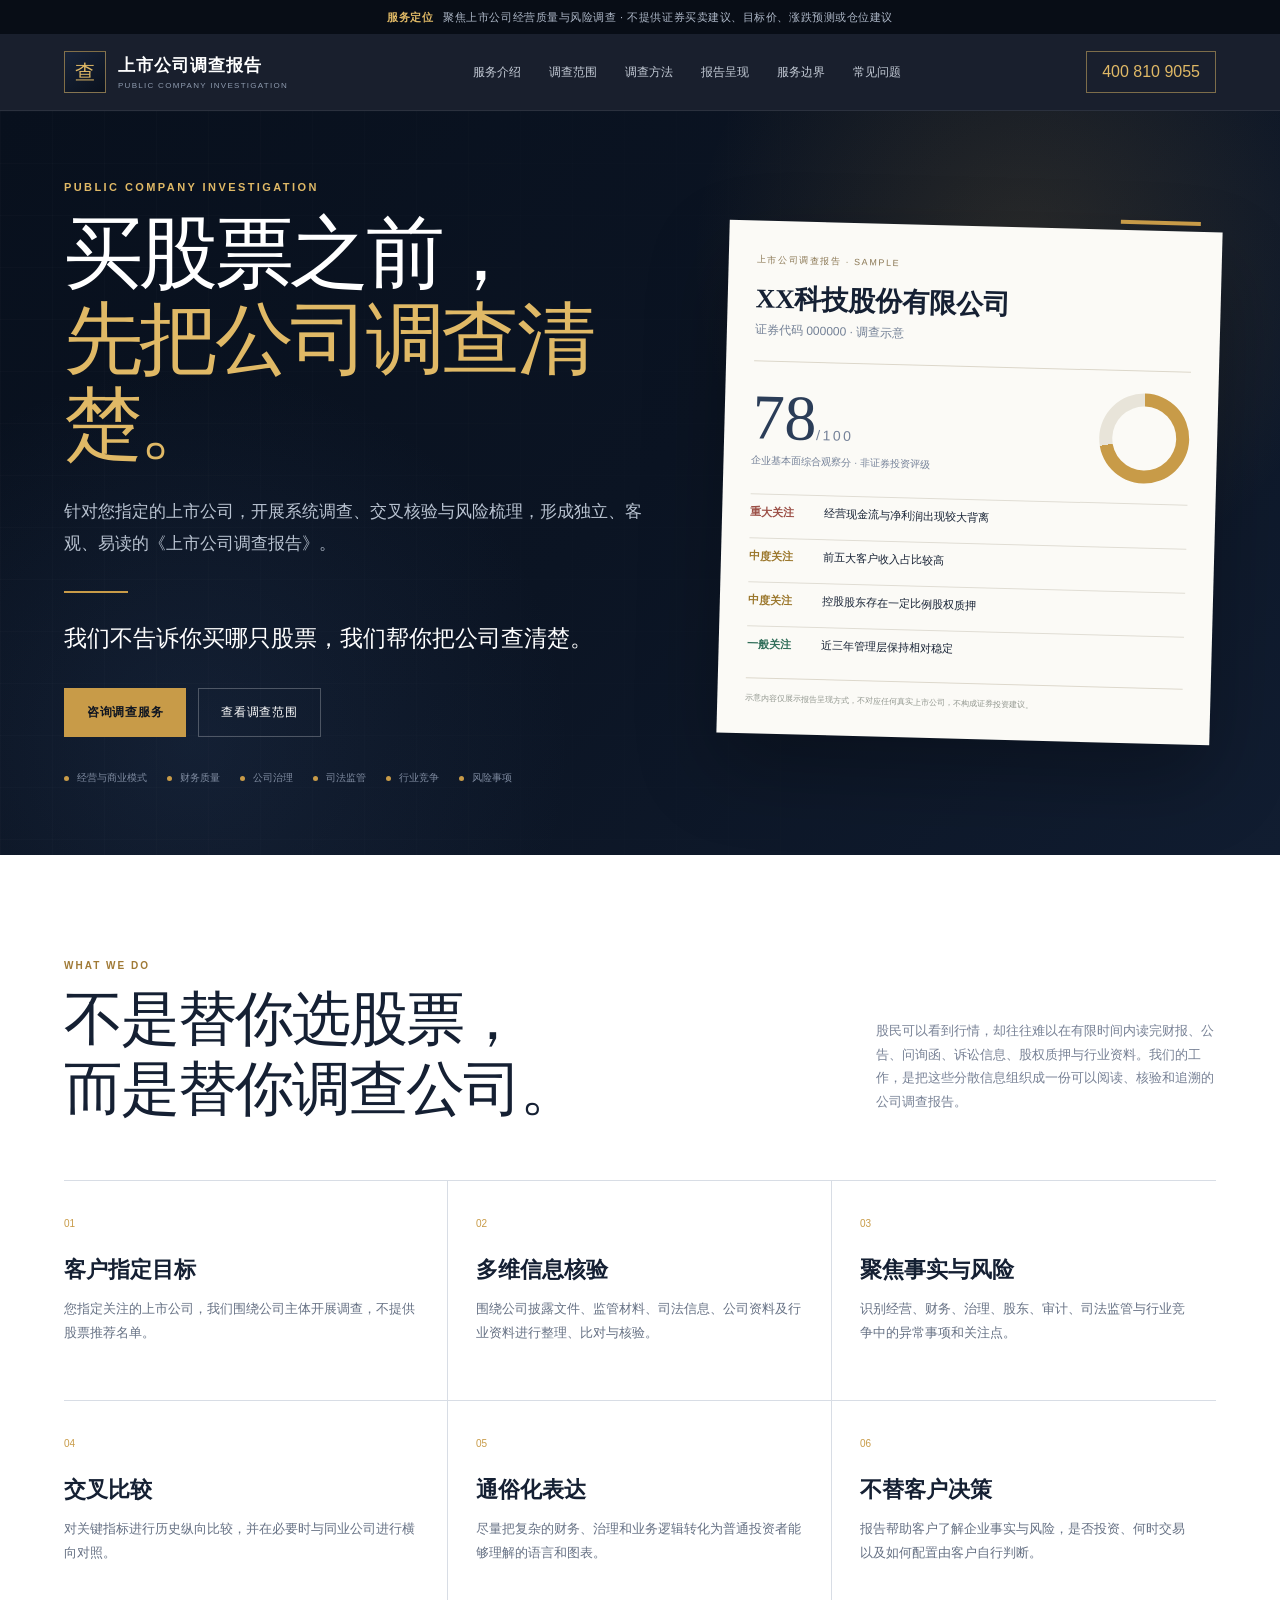
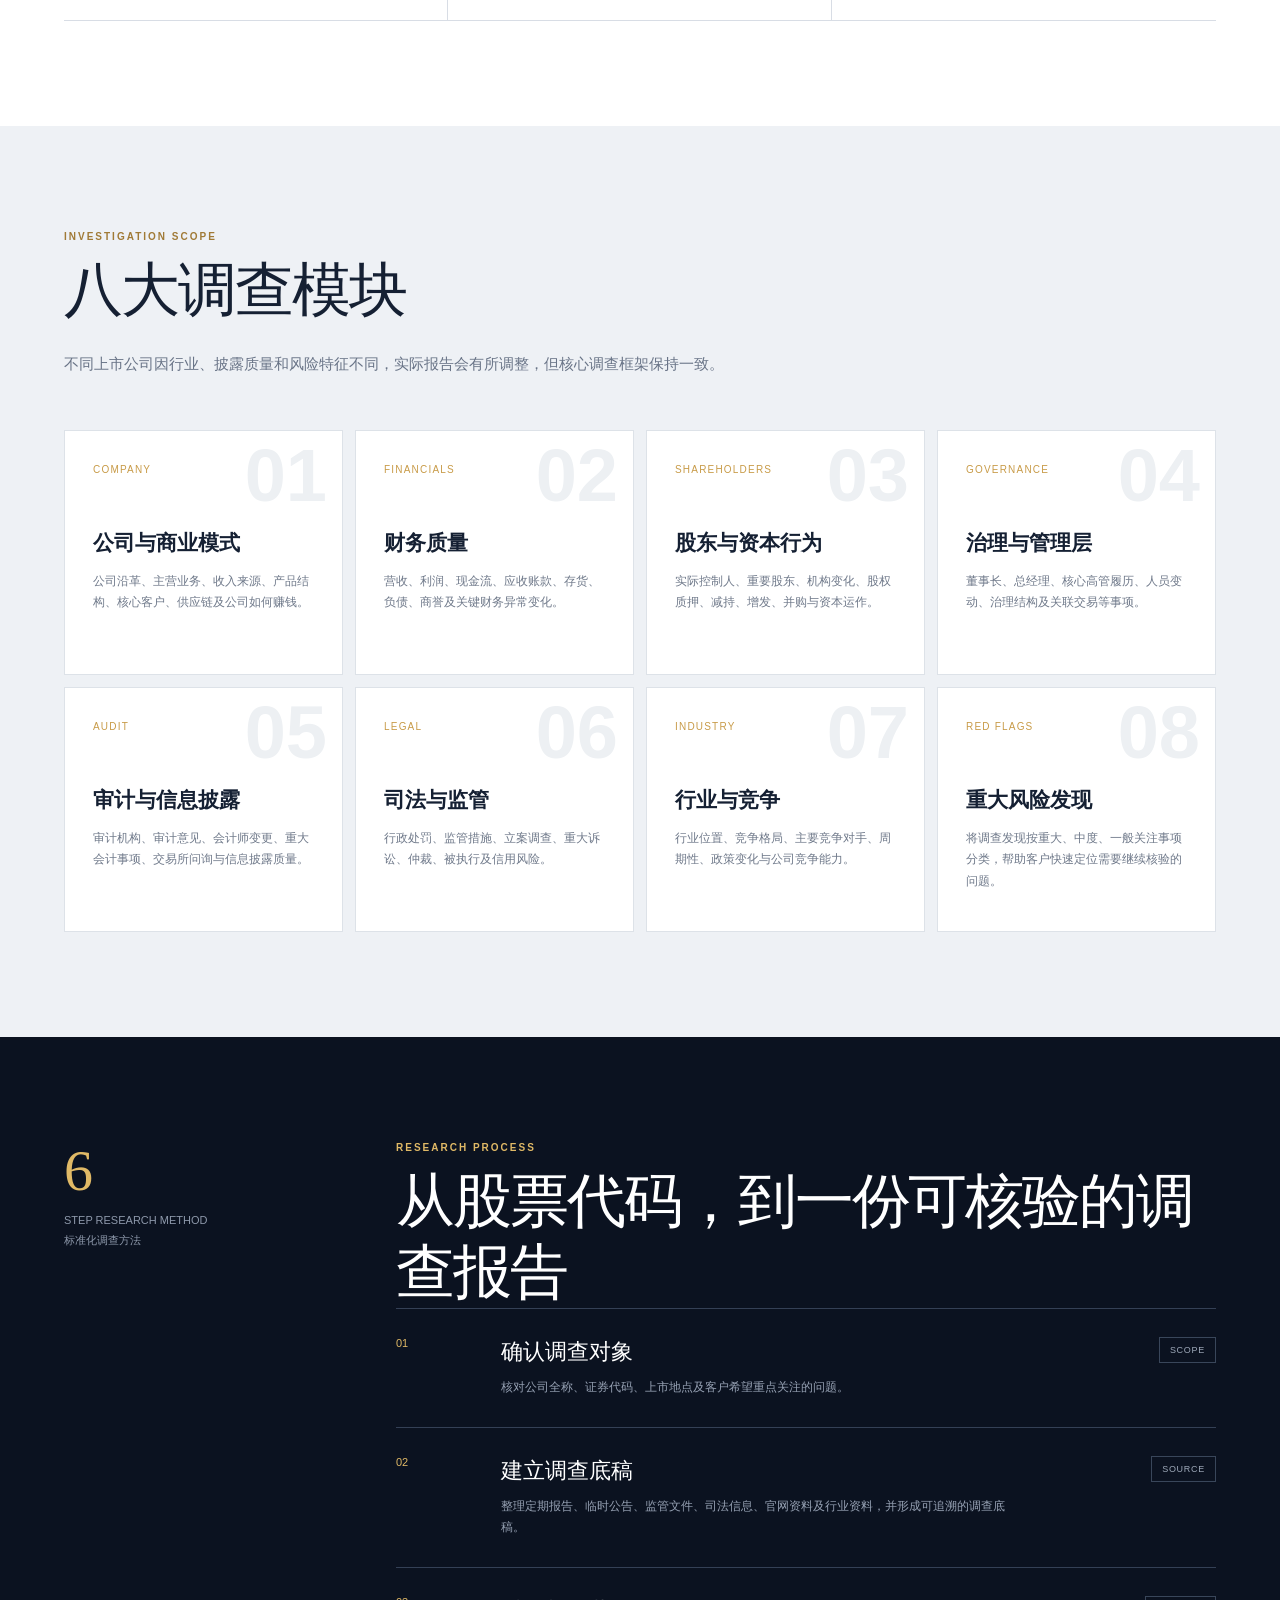
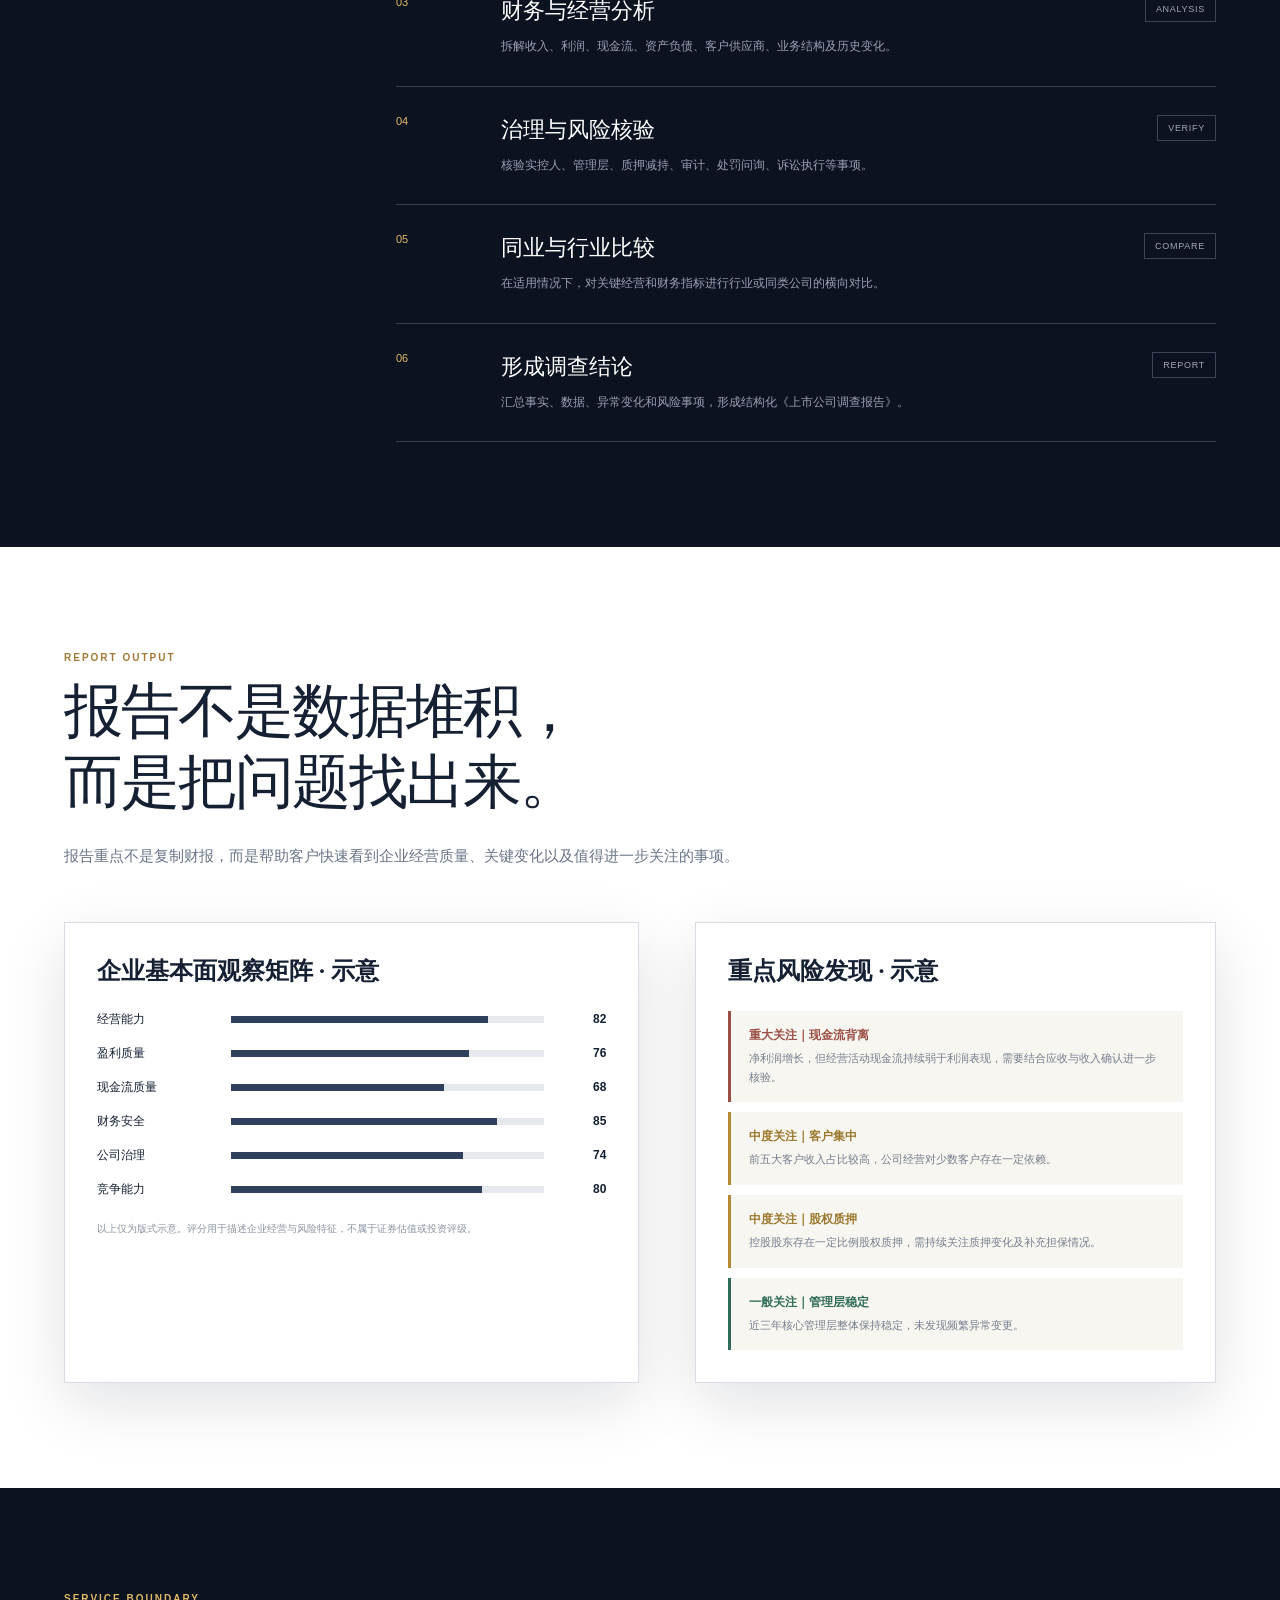
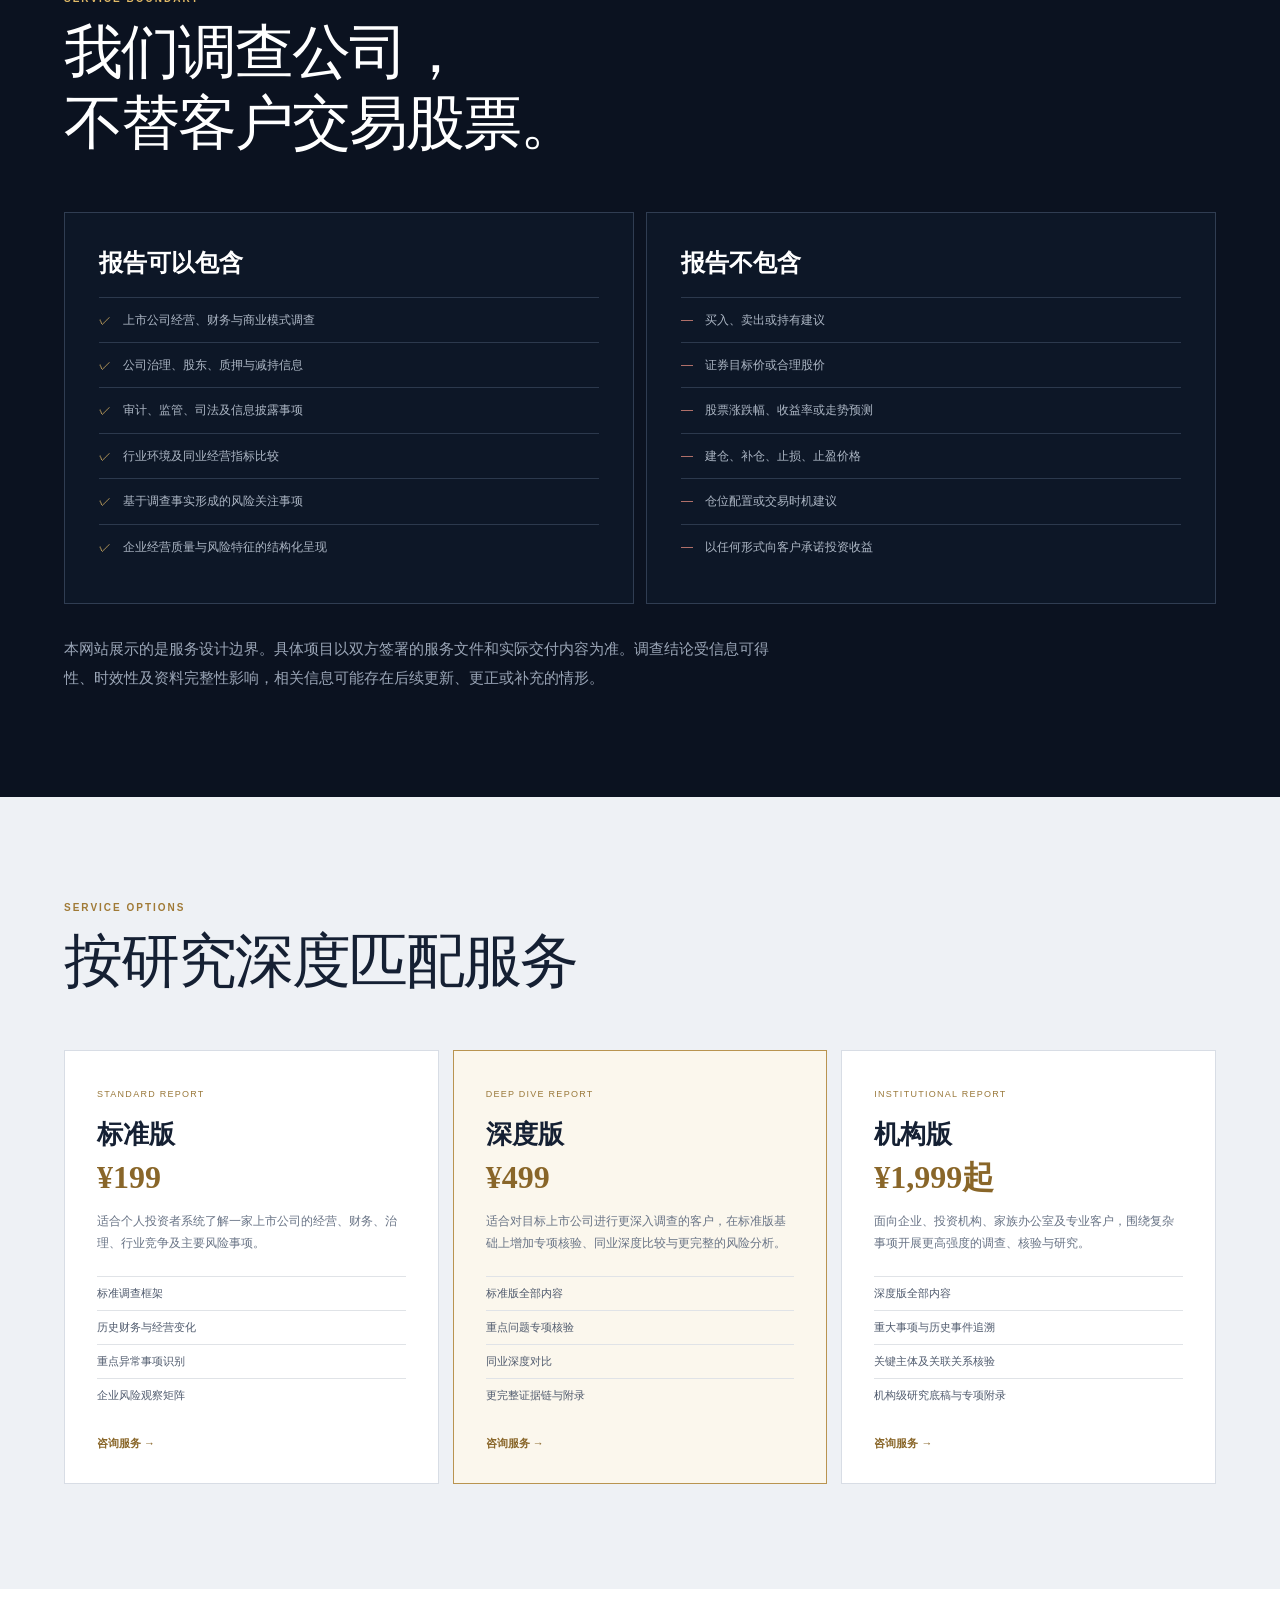
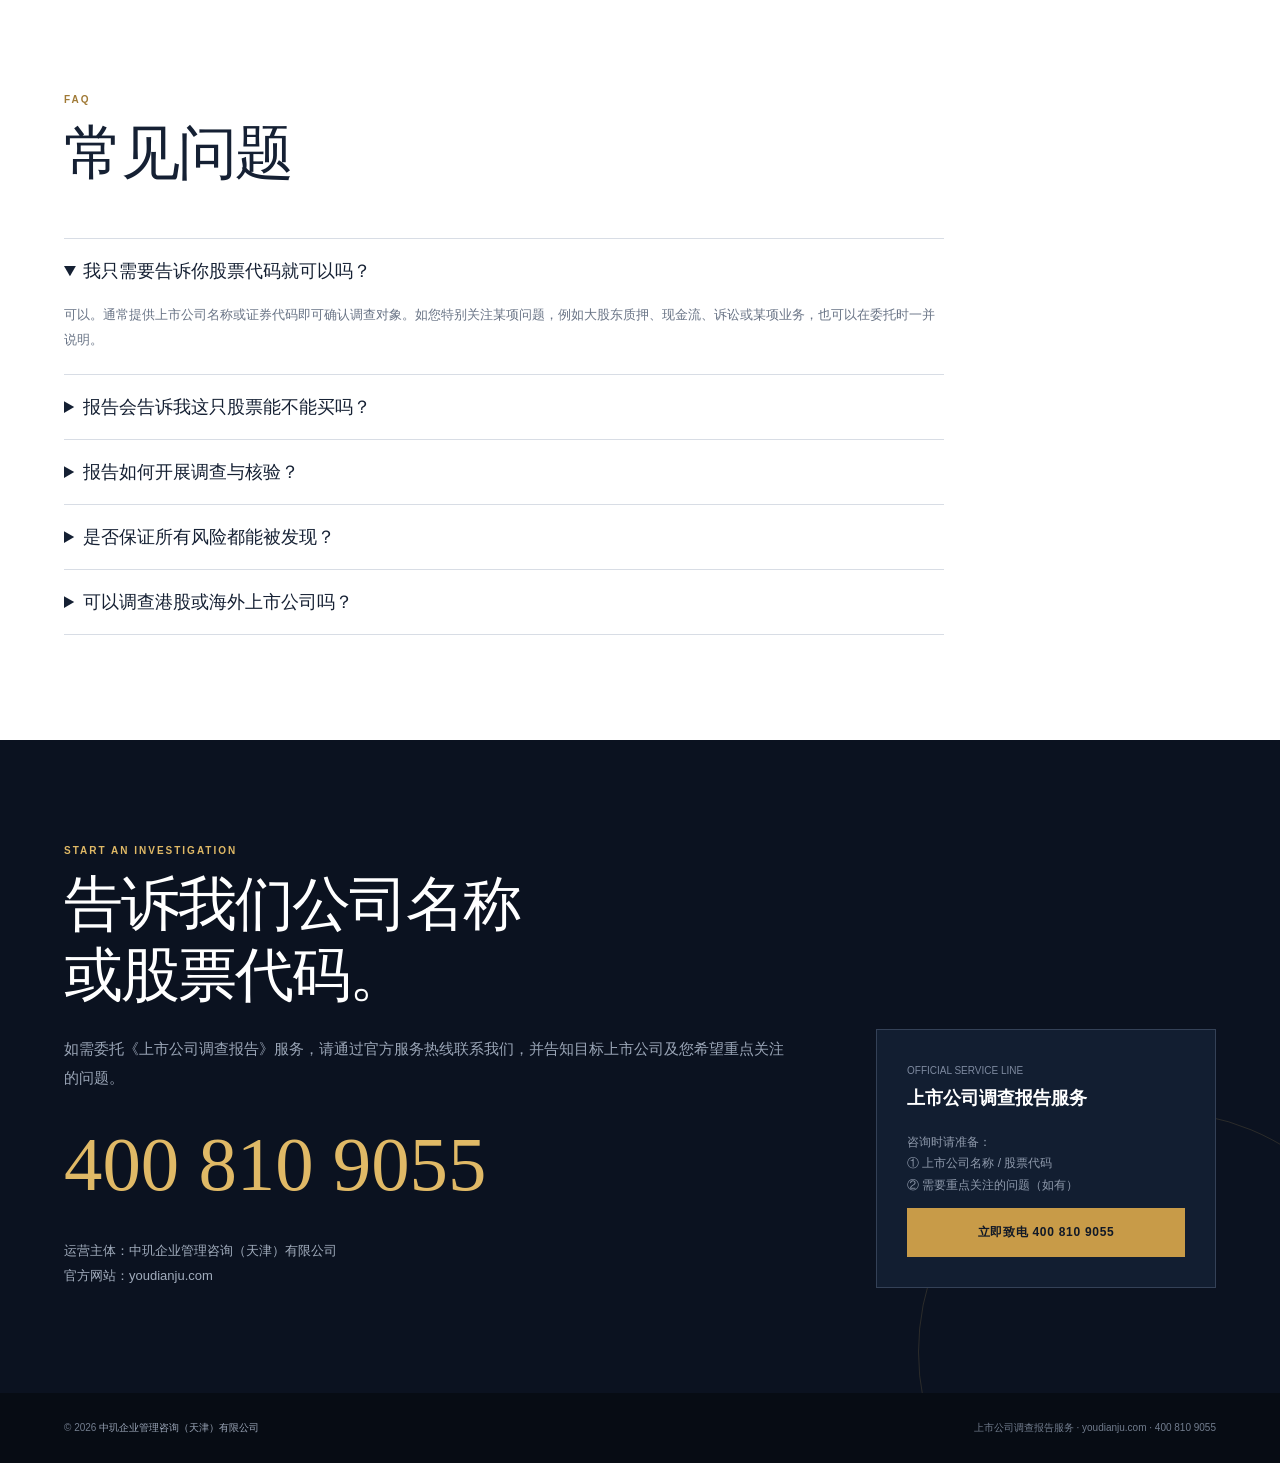
==== commit 976f5010: "Rename service tiers to standard deep institutional" ====
--- a/index.html
+++ b/index.html
@@ -326,9 +326,9 @@
   <div class="wrap">
     <p class="eyebrow">SERVICE OPTIONS</p><h2>按研究深度匹配服务</h2>
     <div class="service-grid">
-      <article class="service-card"><small>QUICK REVIEW</small><h3>快速调查</h3><div class="price">¥39.9</div><p>适合希望快速了解一家上市公司基本情况与主要风险事项的客户。</p><ul><li>公司与业务概览</li><li>核心财务数据</li><li>重点股东与治理事项</li><li>主要风险事项摘要</li></ul><a class="cta" href="tel:4008109055">咨询服务 →</a></article>
-      <article class="service-card featured"><small>STANDARD REPORT</small><h3>标准调查报告</h3><div class="price">¥199</div><p>围绕经营、财务、治理、司法监管、行业竞争等模块进行完整调查，是建议优先选择的标准服务。</p><ul><li>标准八大调查模块</li><li>历史财务与经营变化</li><li>重点异常事项识别</li><li>企业风险观察矩阵</li></ul><a class="cta" href="tel:4008109055">咨询服务 →</a></article>
-      <article class="service-card"><small>DEEP DIVE</small><h3>深度专项调查</h3><div class="price">¥499</div><p>适合对特定公司、特定风险或复杂事项有更深调查需求的客户。</p><ul><li>重点问题专项核验</li><li>同业深度对比</li><li>历史事件追溯</li><li>更完整证据链与附录</li></ul><a class="cta" href="tel:4008109055">咨询服务 →</a></article>
+      <article class="service-card"><small>STANDARD REPORT</small><h3>标准版</h3><div class="price">¥199</div><p>适合个人投资者系统了解一家上市公司的经营、财务、治理、行业竞争及主要风险事项。</p><ul><li>标准调查框架</li><li>历史财务与经营变化</li><li>重点异常事项识别</li><li>企业风险观察矩阵</li></ul><a class="cta" href="tel:4008109055">咨询服务 →</a></article>
+      <article class="service-card featured"><small>DEEP DIVE REPORT</small><h3>深度版</h3><div class="price">¥499</div><p>适合对目标上市公司进行更深入调查的客户，在标准版基础上增加专项核验、同业深度比较与更完整的风险分析。</p><ul><li>标准版全部内容</li><li>重点问题专项核验</li><li>同业深度对比</li><li>更完整证据链与附录</li></ul><a class="cta" href="tel:4008109055">咨询服务 →</a></article>
+      <article class="service-card"><small>INSTITUTIONAL REPORT</small><h3>机构版</h3><div class="price">¥1,999起</div><p>面向企业、投资机构、家族办公室及专业客户，围绕复杂事项开展更高强度的调查、核验与研究。</p><ul><li>深度版全部内容</li><li>重大事项与历史事件追溯</li><li>关键主体及关联关系核验</li><li>机构级研究底稿与专项附录</li></ul><a class="cta" href="tel:4008109055">咨询服务 →</a></article>
     </div>
   </div>
 </section>
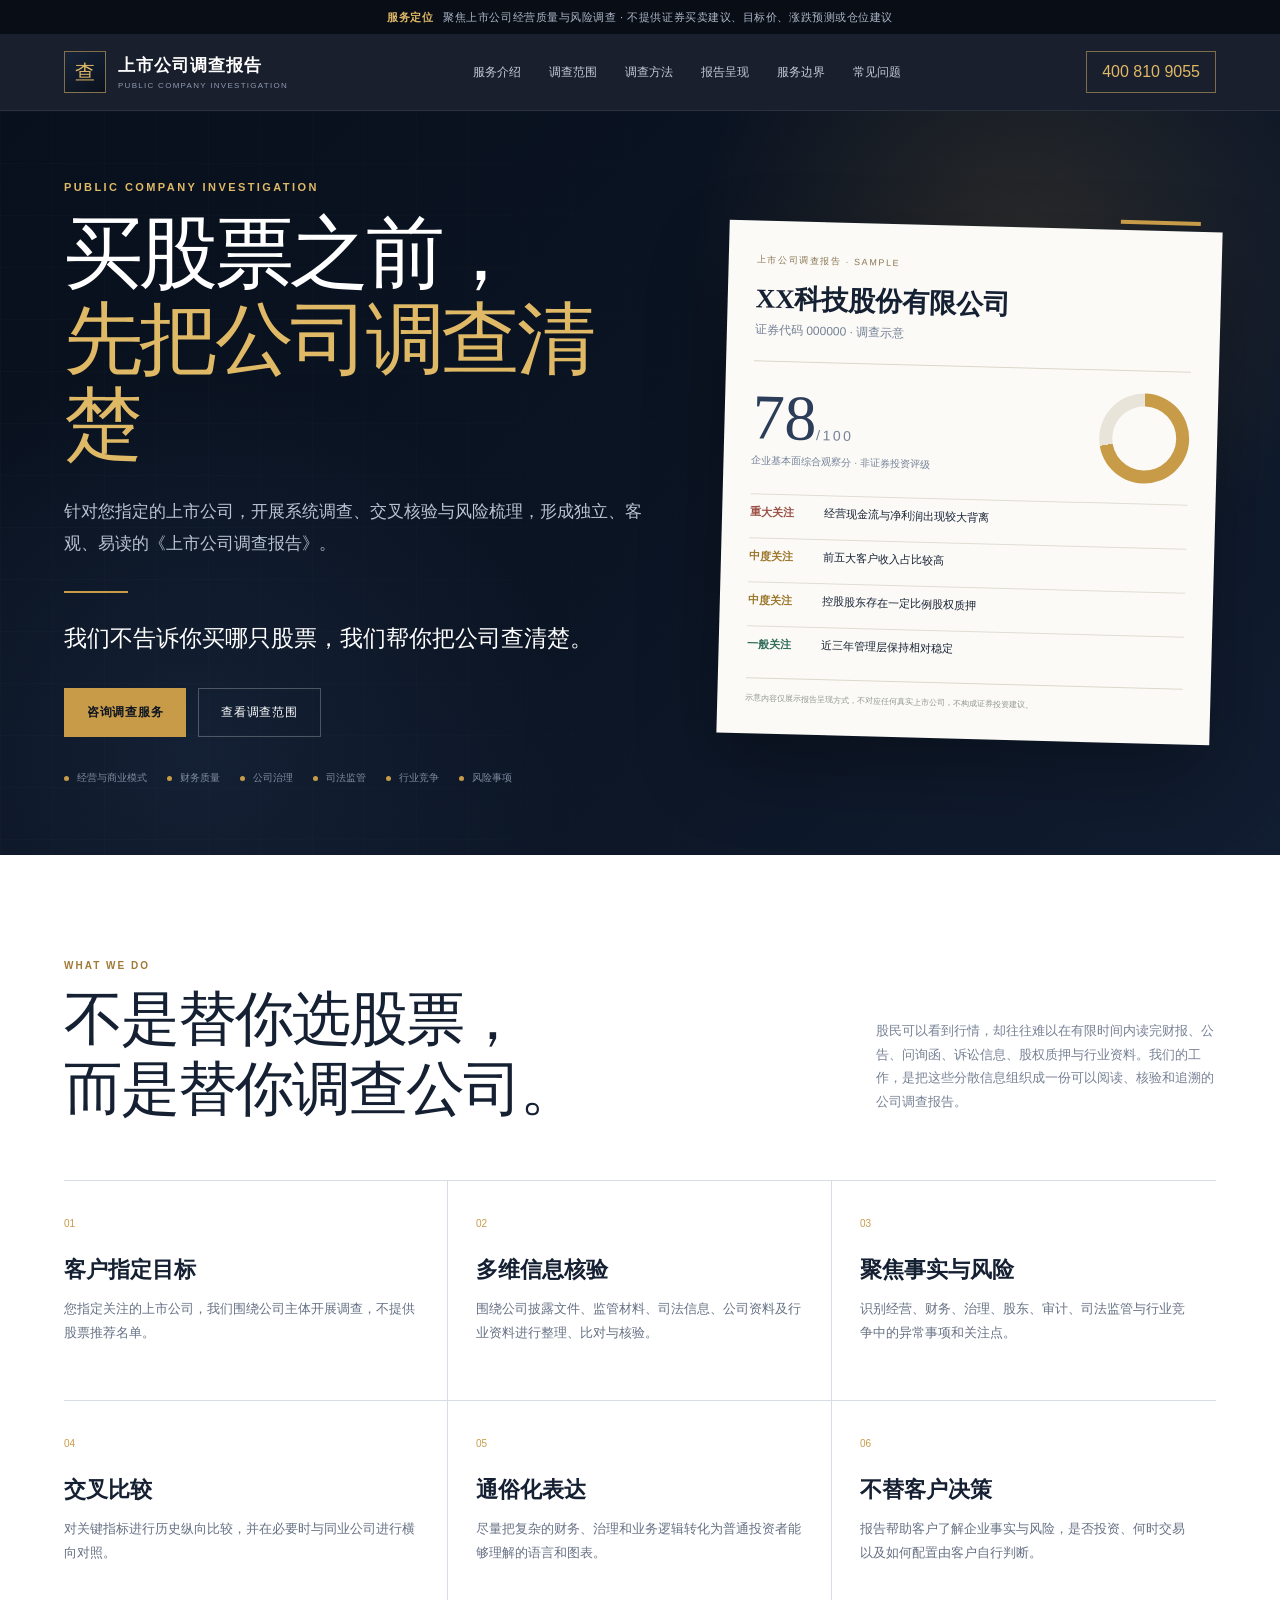
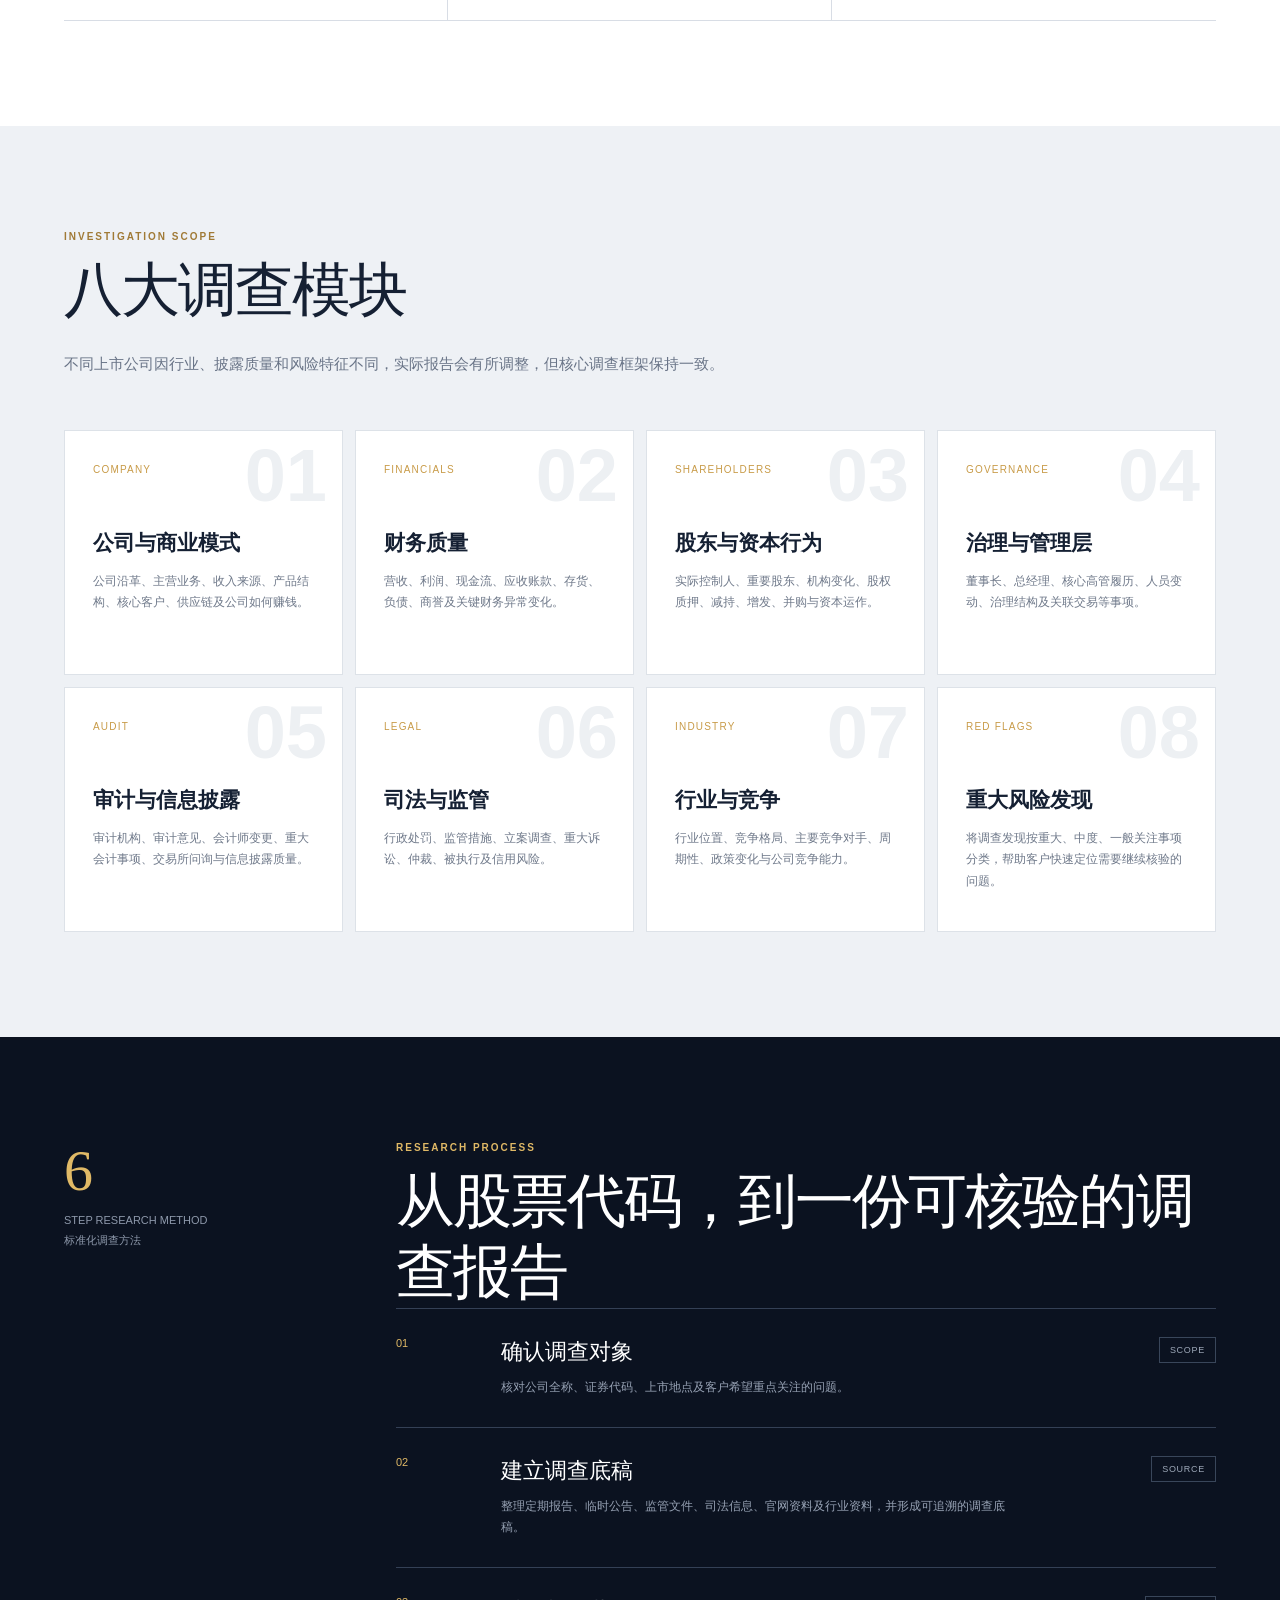
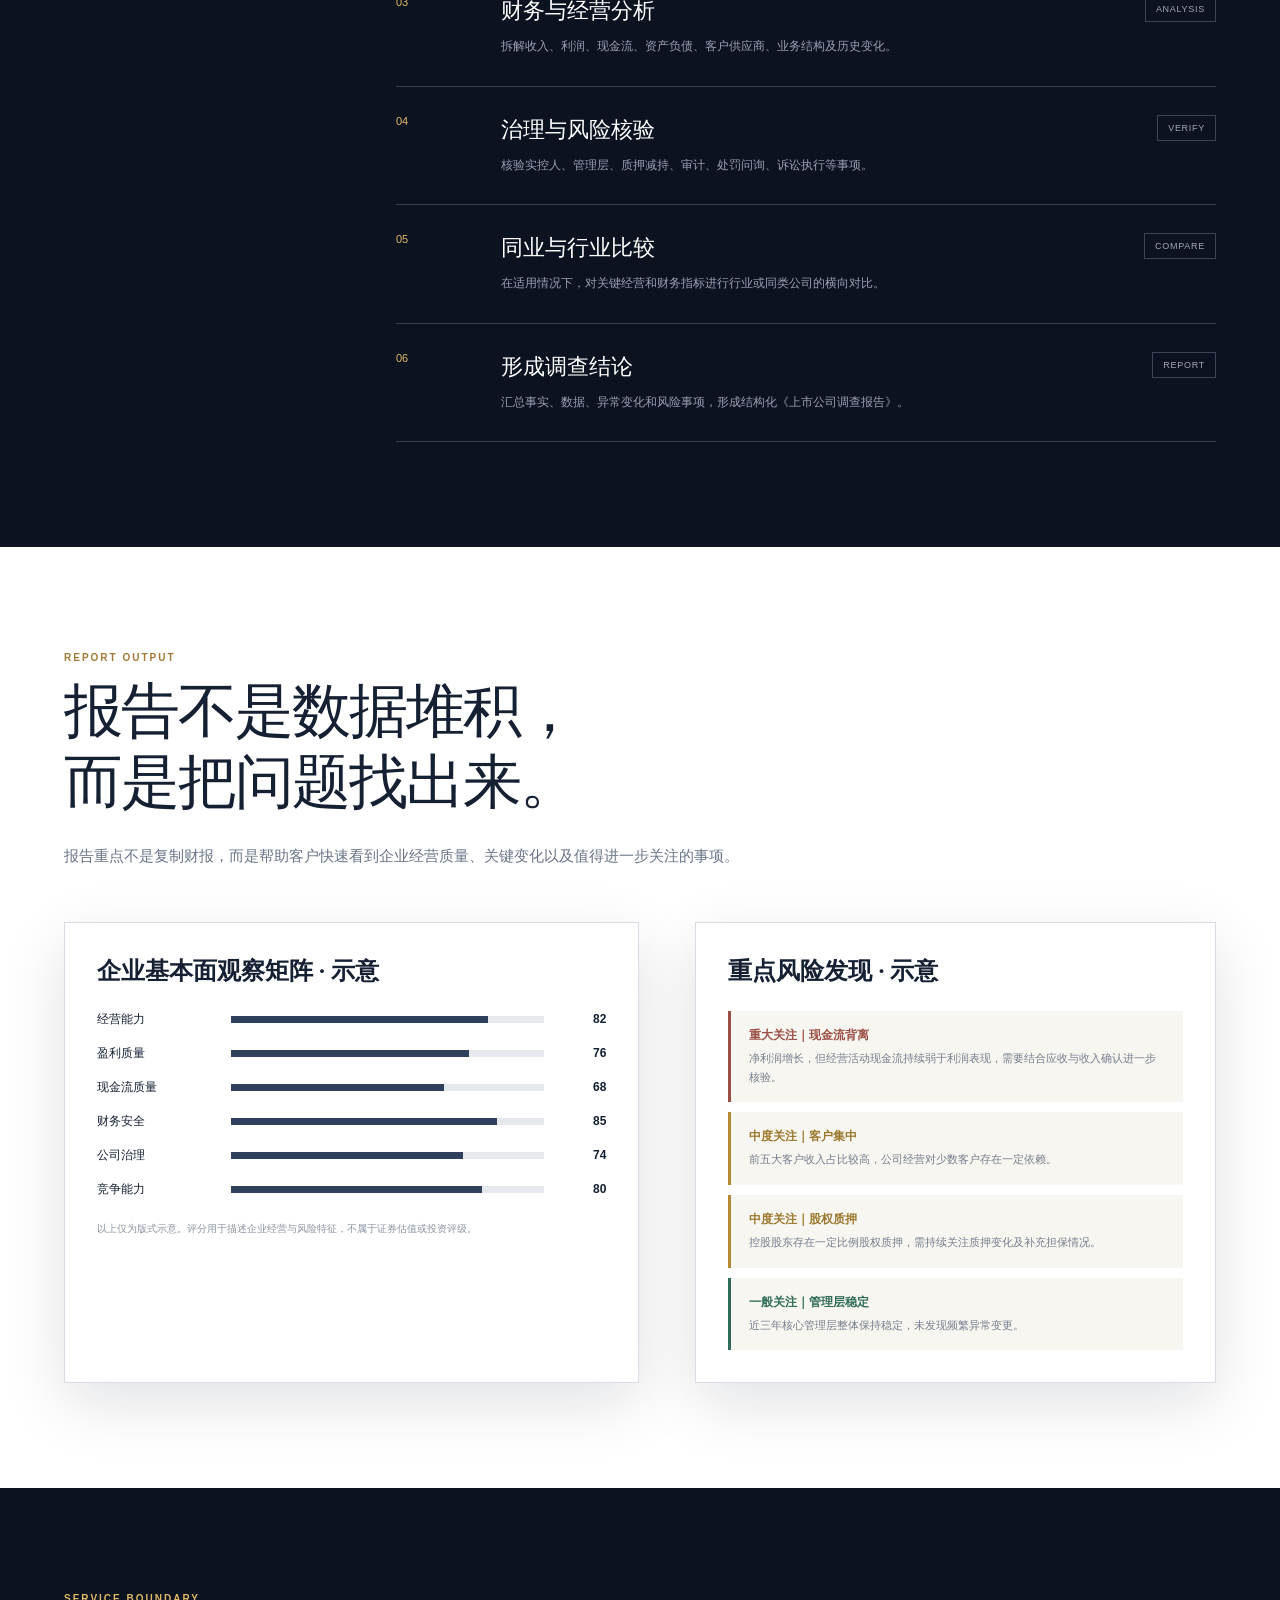
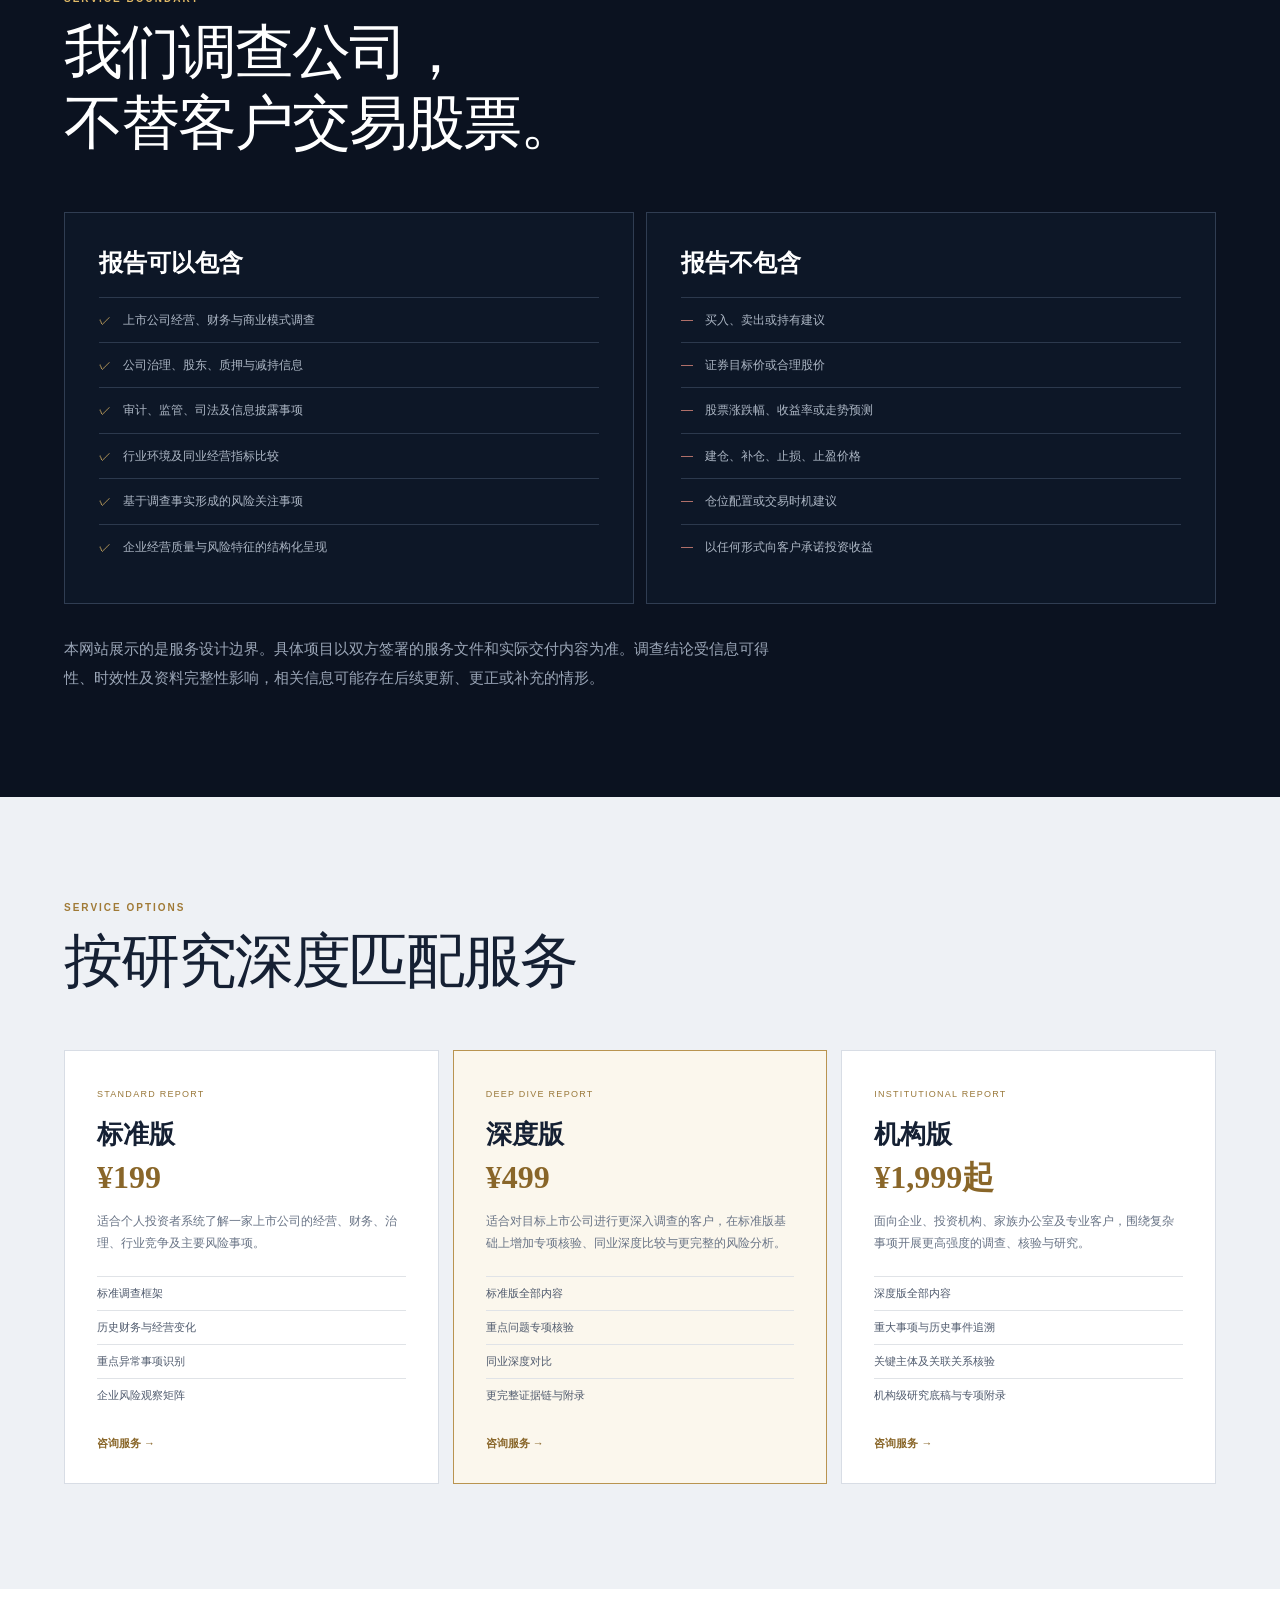
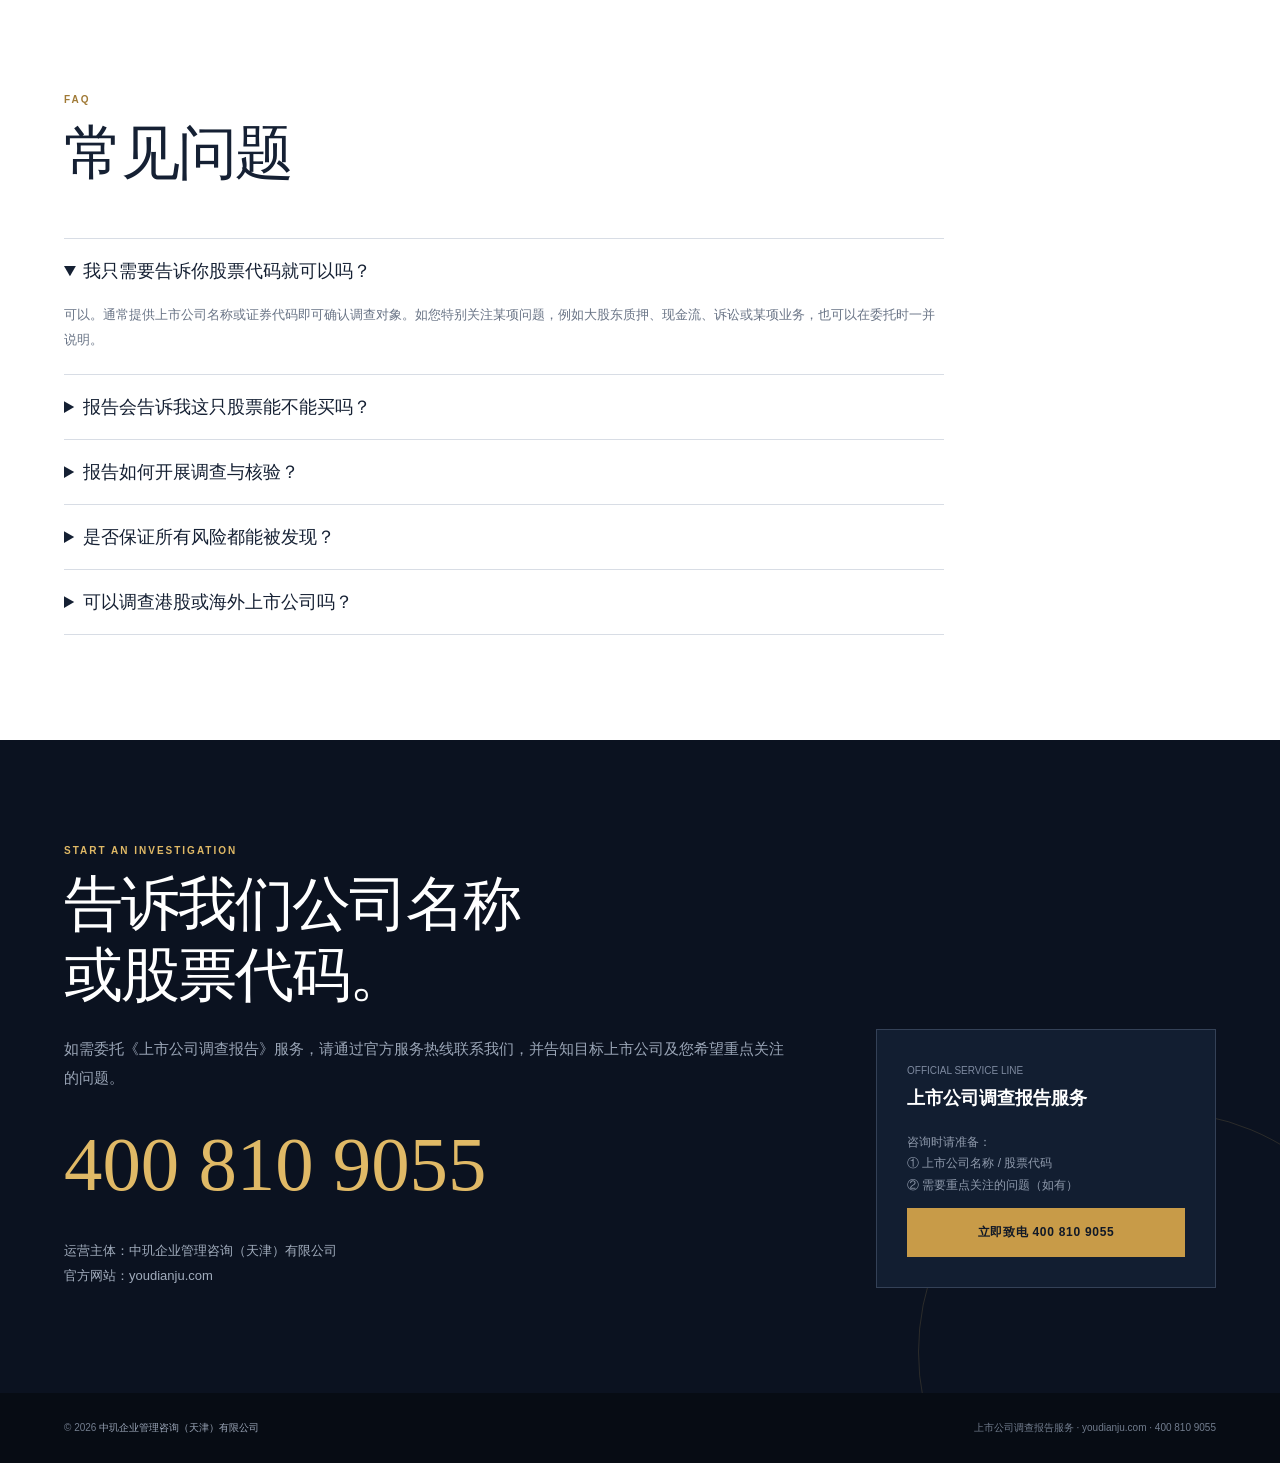
==== commit 628b9cb5: "Remove period from homepage headline" ====
--- a/index.html
+++ b/index.html
@@ -197,7 +197,7 @@
   <div class="hero-inner wrap">
     <div>
       <p class="kicker">PUBLIC COMPANY INVESTIGATION</p>
-      <h1>买股票之前，<br><em>先把公司调查清楚。</em></h1>
+      <h1>买股票之前，<br><em>先把公司调查清楚</em></h1>
       <p class="hero-lead">针对您指定的上市公司，开展系统调查、交叉核验与风险梳理，形成独立、客观、易读的《上市公司调查报告》。</p>
       <div class="hero-line"></div>
       <div class="hero-claim">我们不告诉你买哪只股票，我们帮你把公司查清楚。</div>
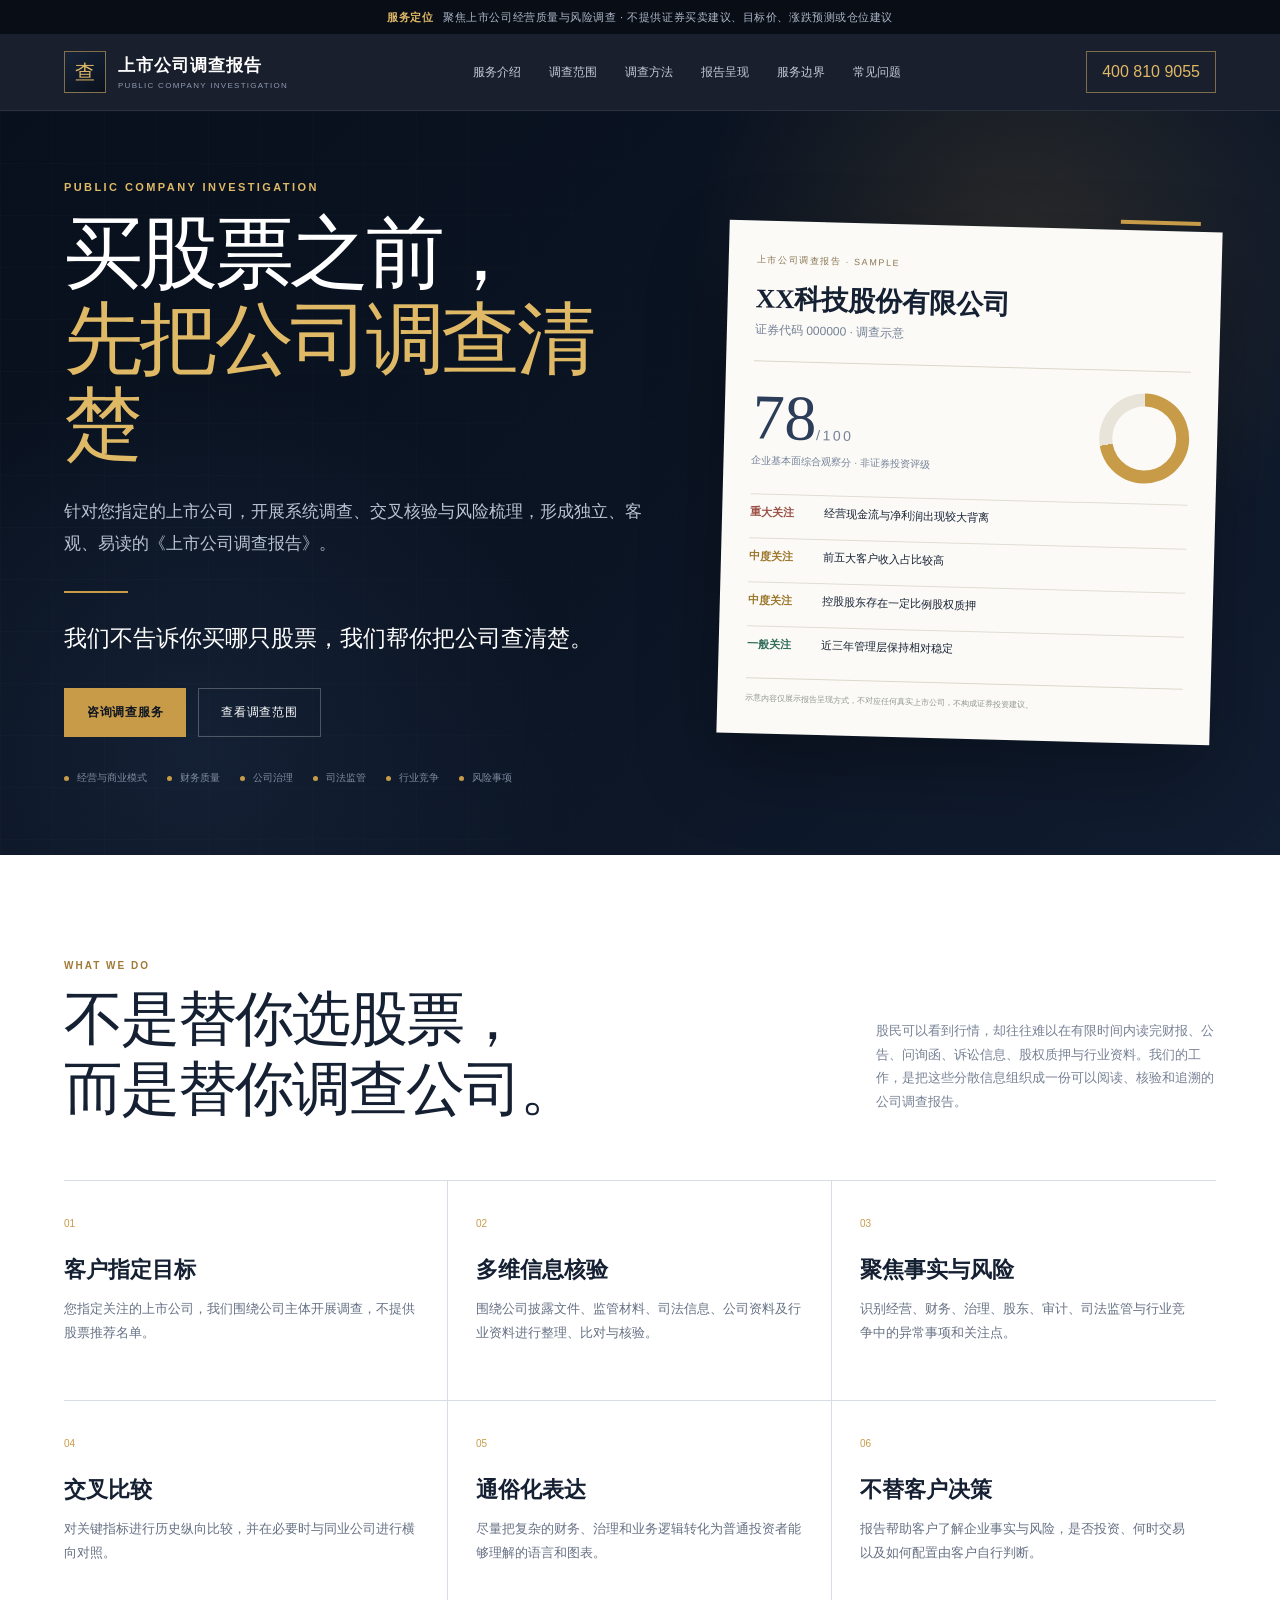
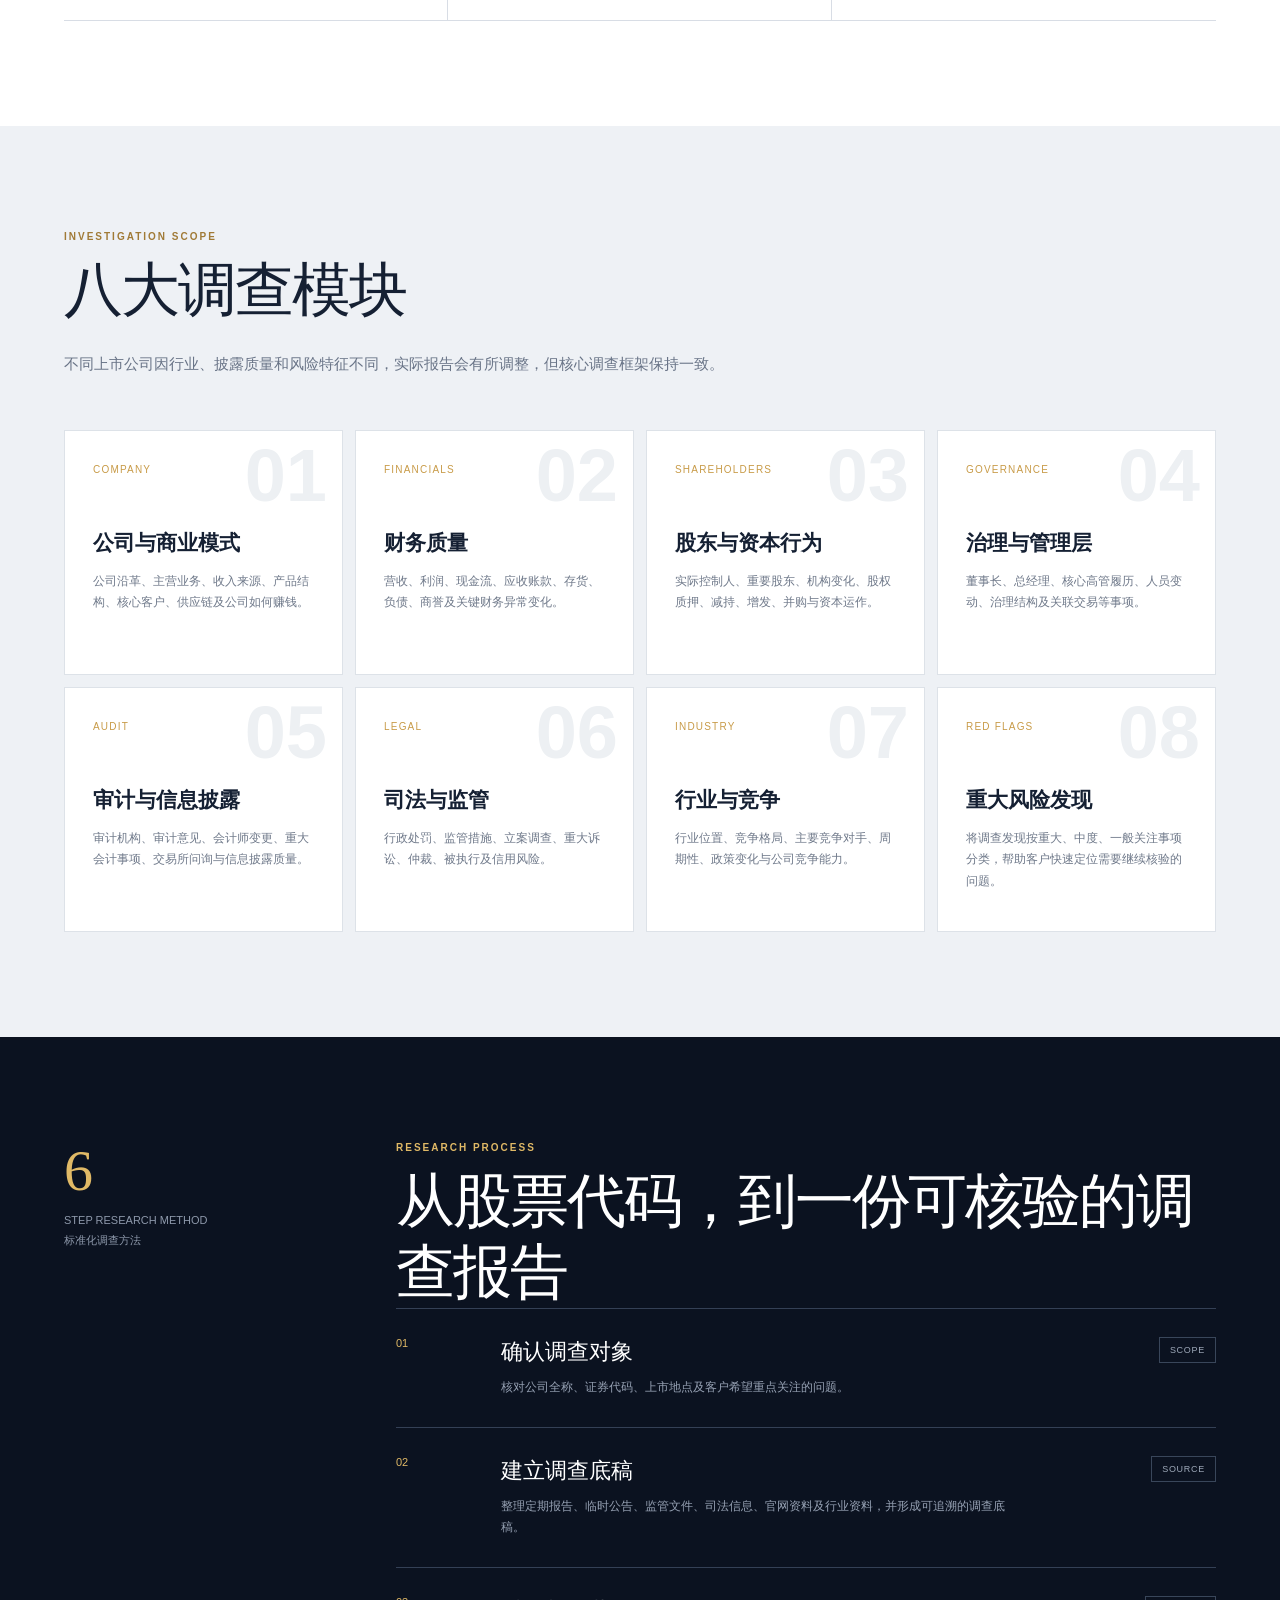
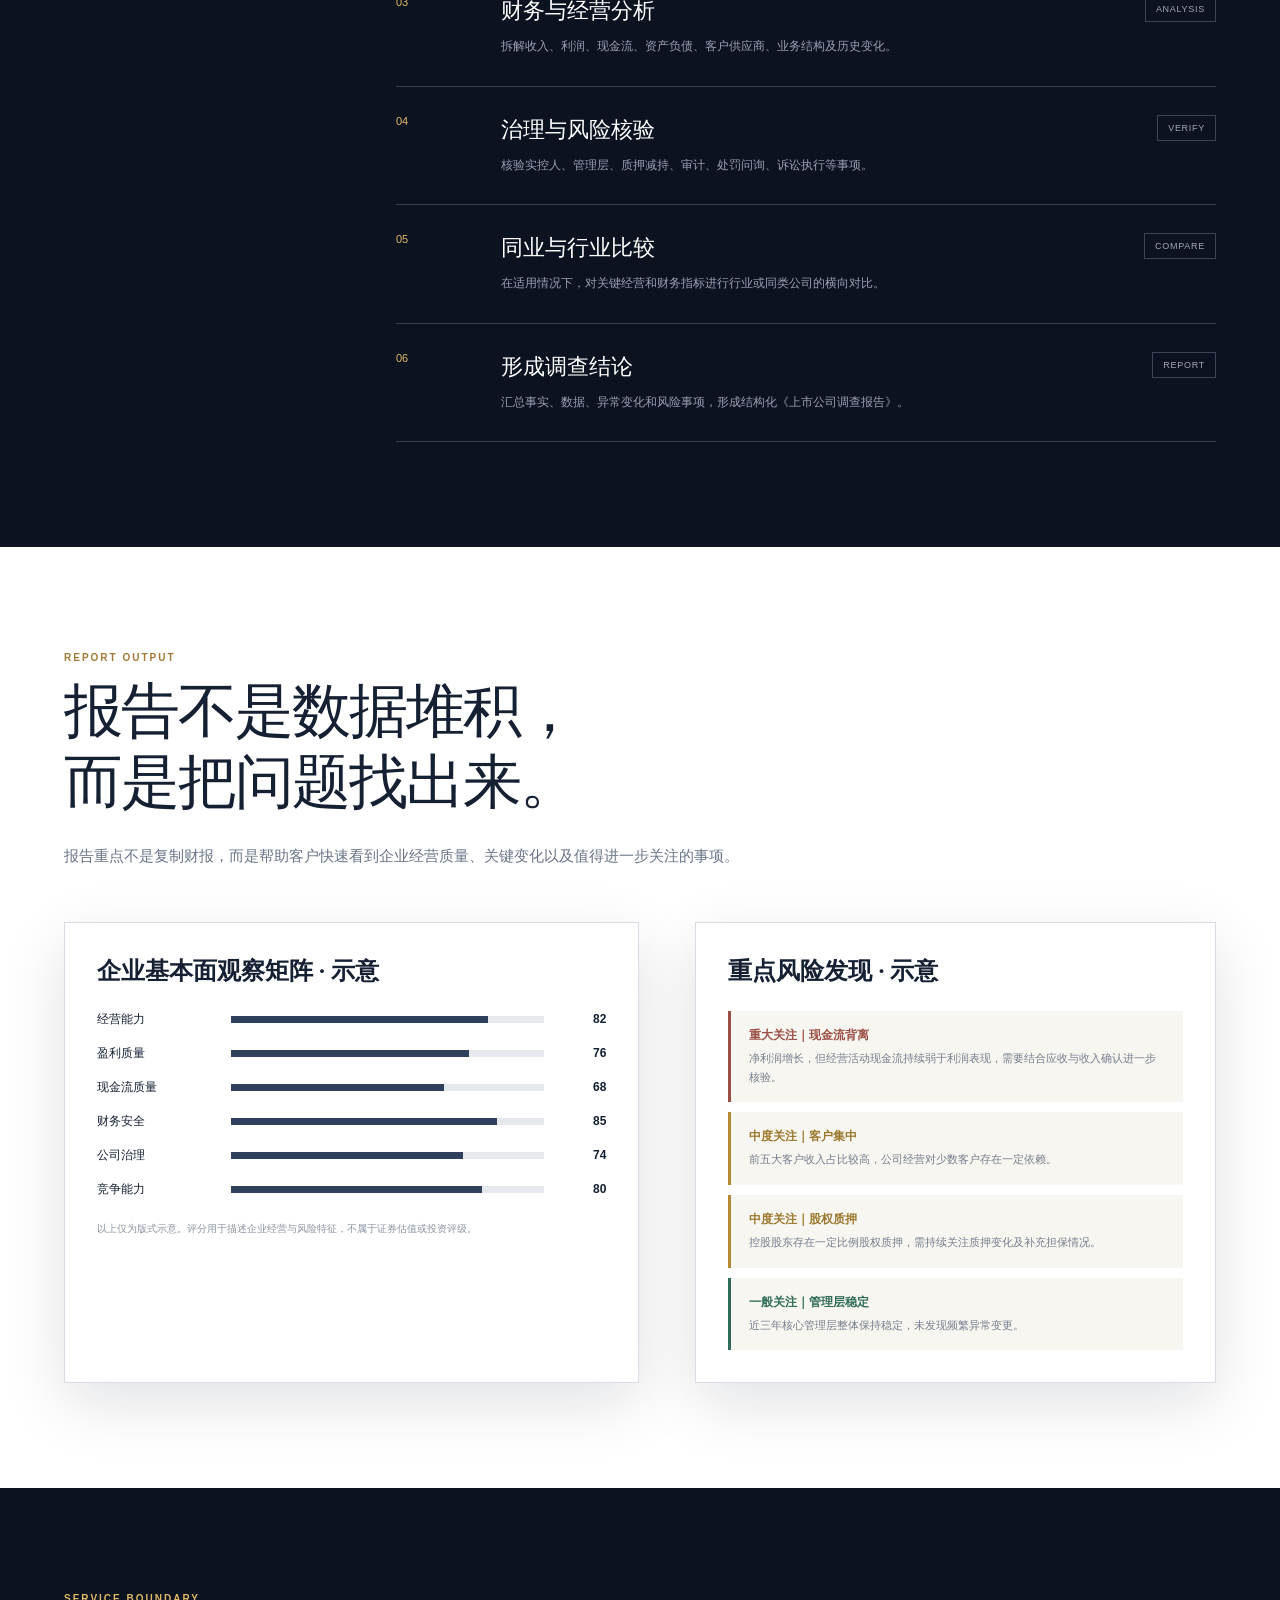
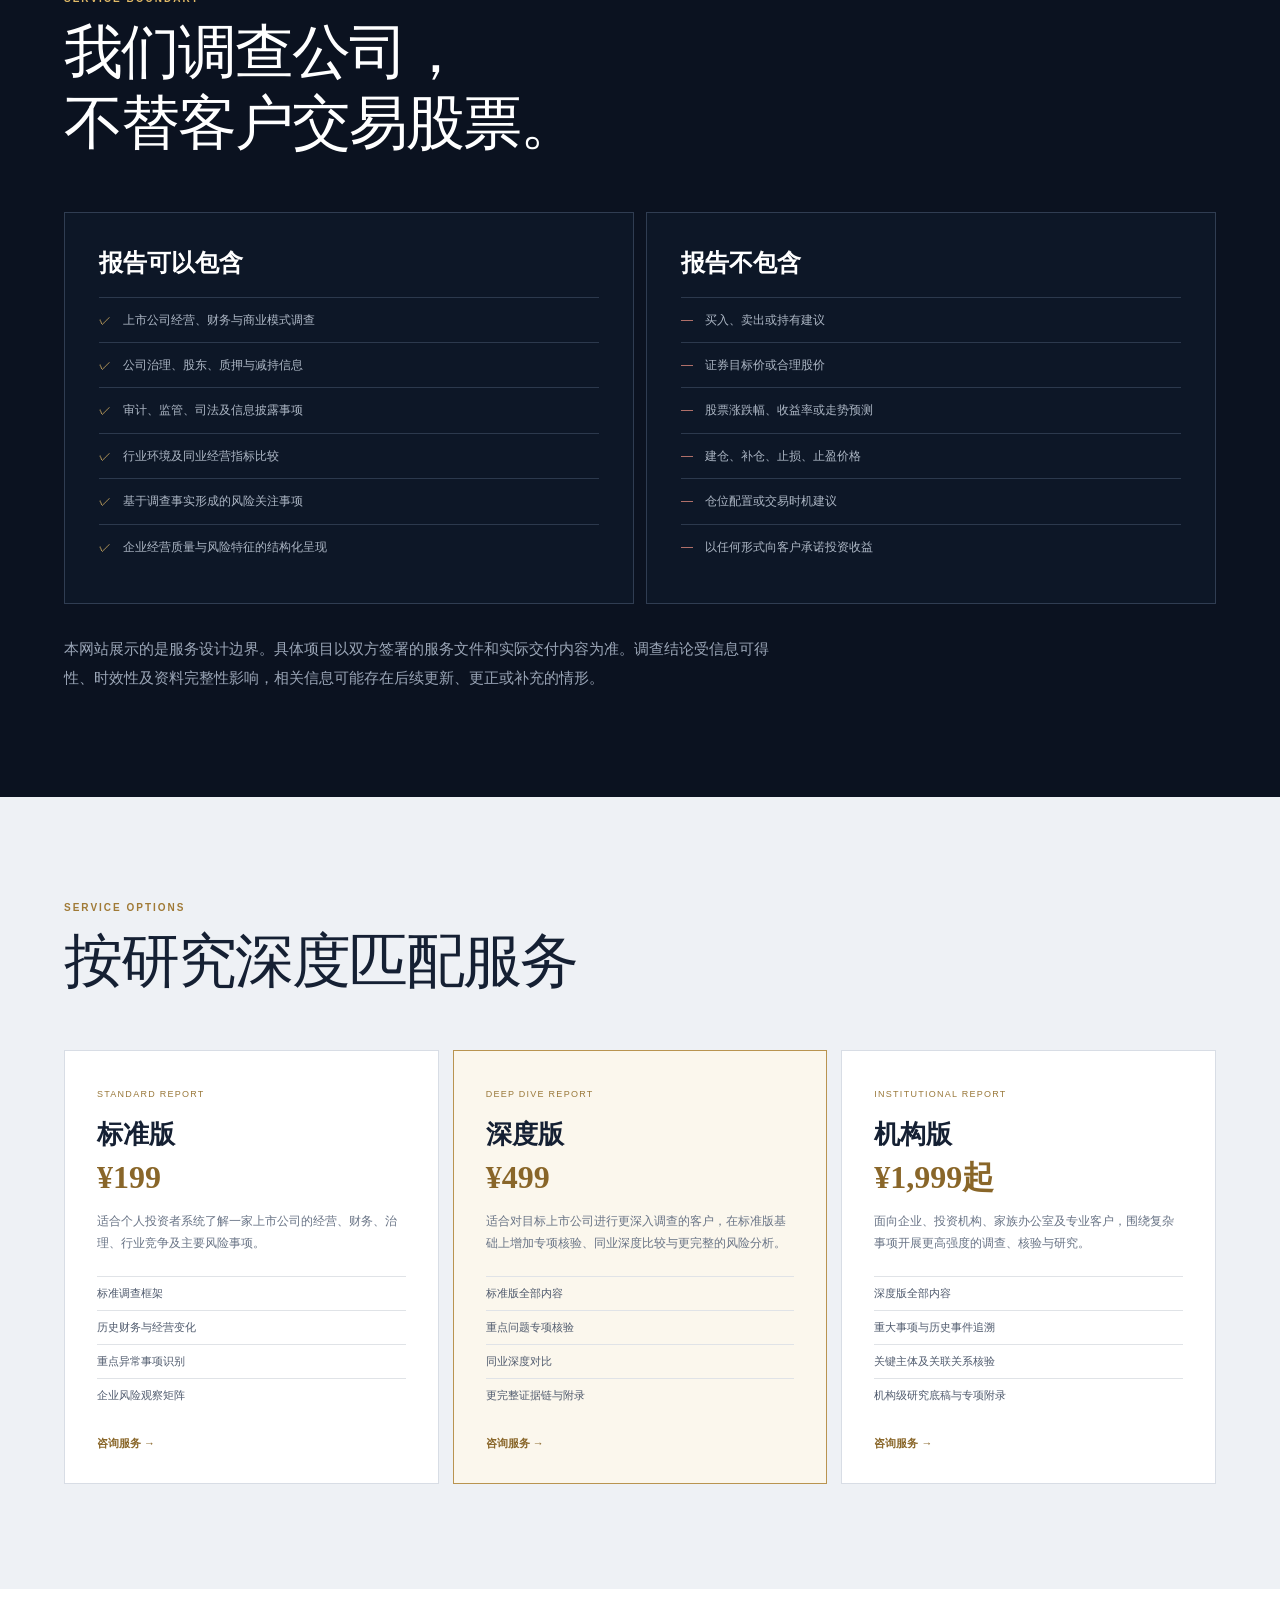
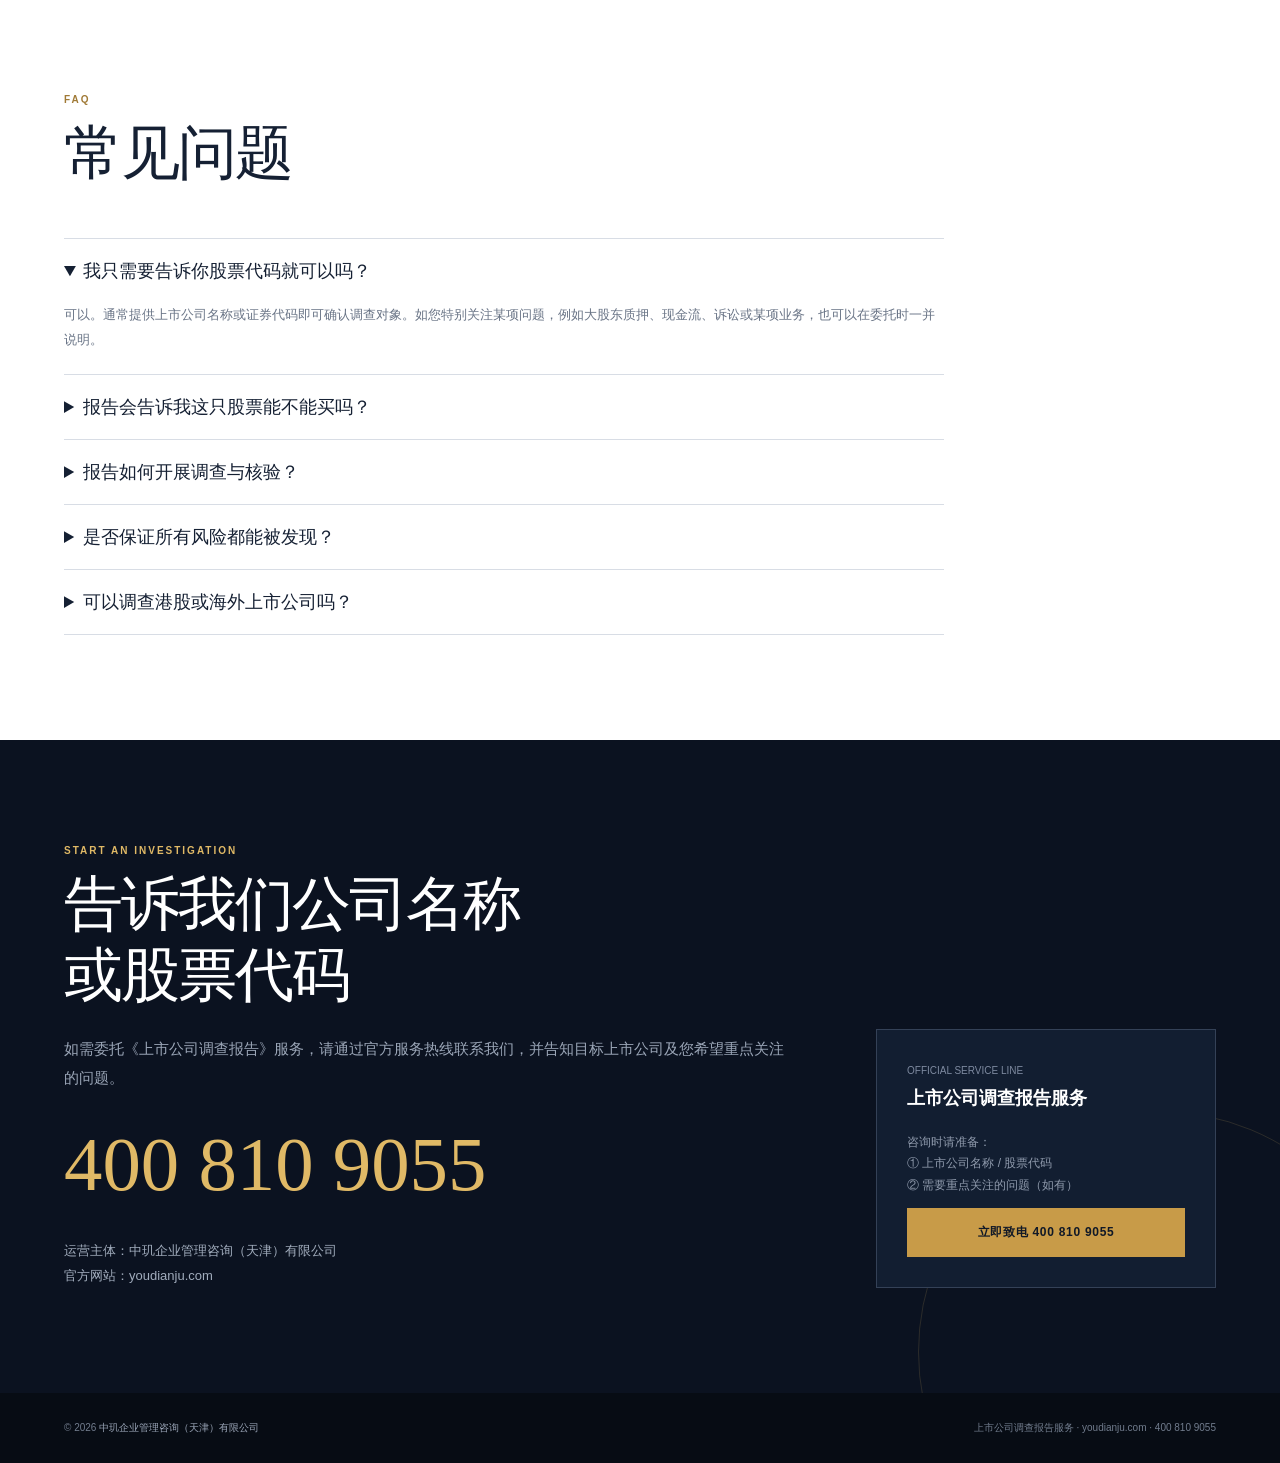
==== commit a71c7258: "Remove period from contact headline" ====
--- a/index.html
+++ b/index.html
@@ -350,7 +350,7 @@
   <div class="wrap contact-grid">
     <div>
       <p class="eyebrow">START AN INVESTIGATION</p>
-      <h2>告诉我们公司名称<br>或股票代码。</h2>
+      <h2>告诉我们公司名称<br>或股票代码</h2>
       <p class="section-lead">如需委托《上市公司调查报告》服务，请通过官方服务热线联系我们，并告知目标上市公司及您希望重点关注的问题。</p>
       <a class="phone" href="tel:4008109055">400 810 9055</a>
       <div class="company">运营主体：中玑企业管理咨询（天津）有限公司<br>官方网站：youdianju.com</div>
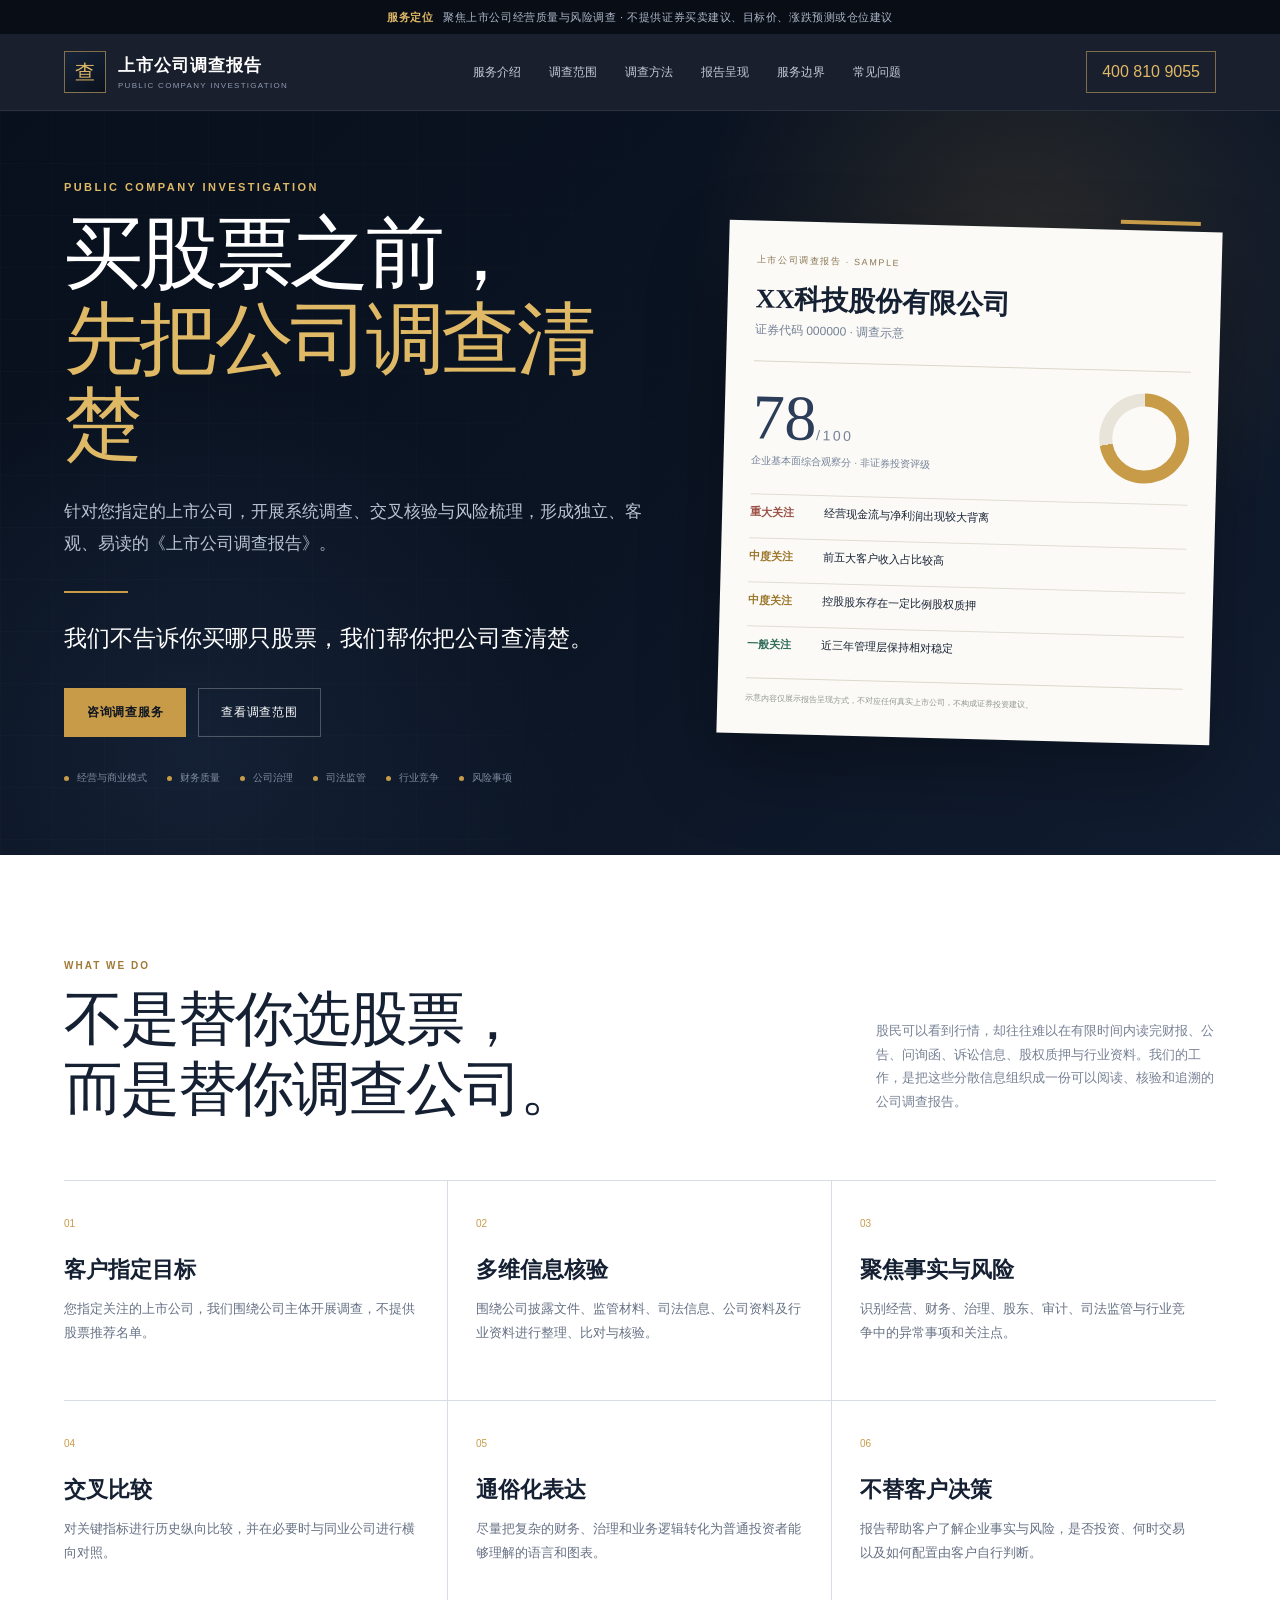
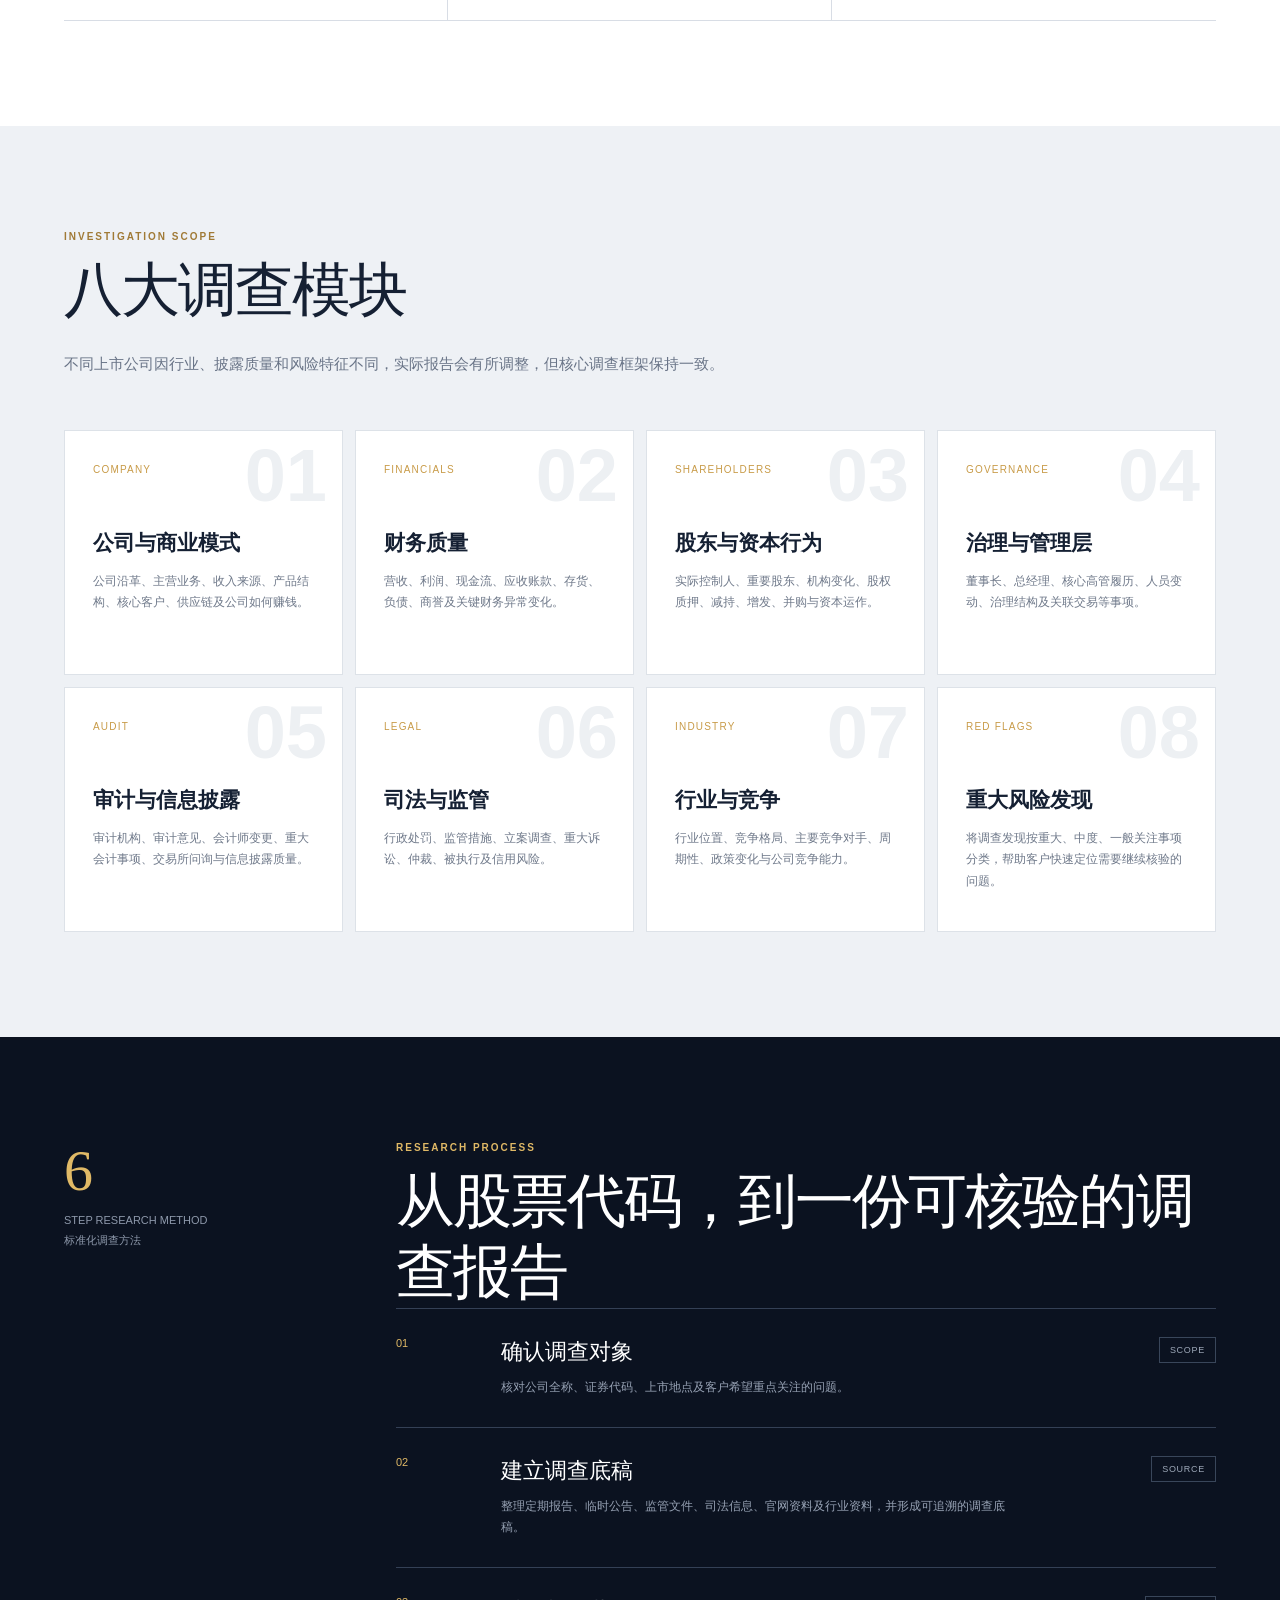
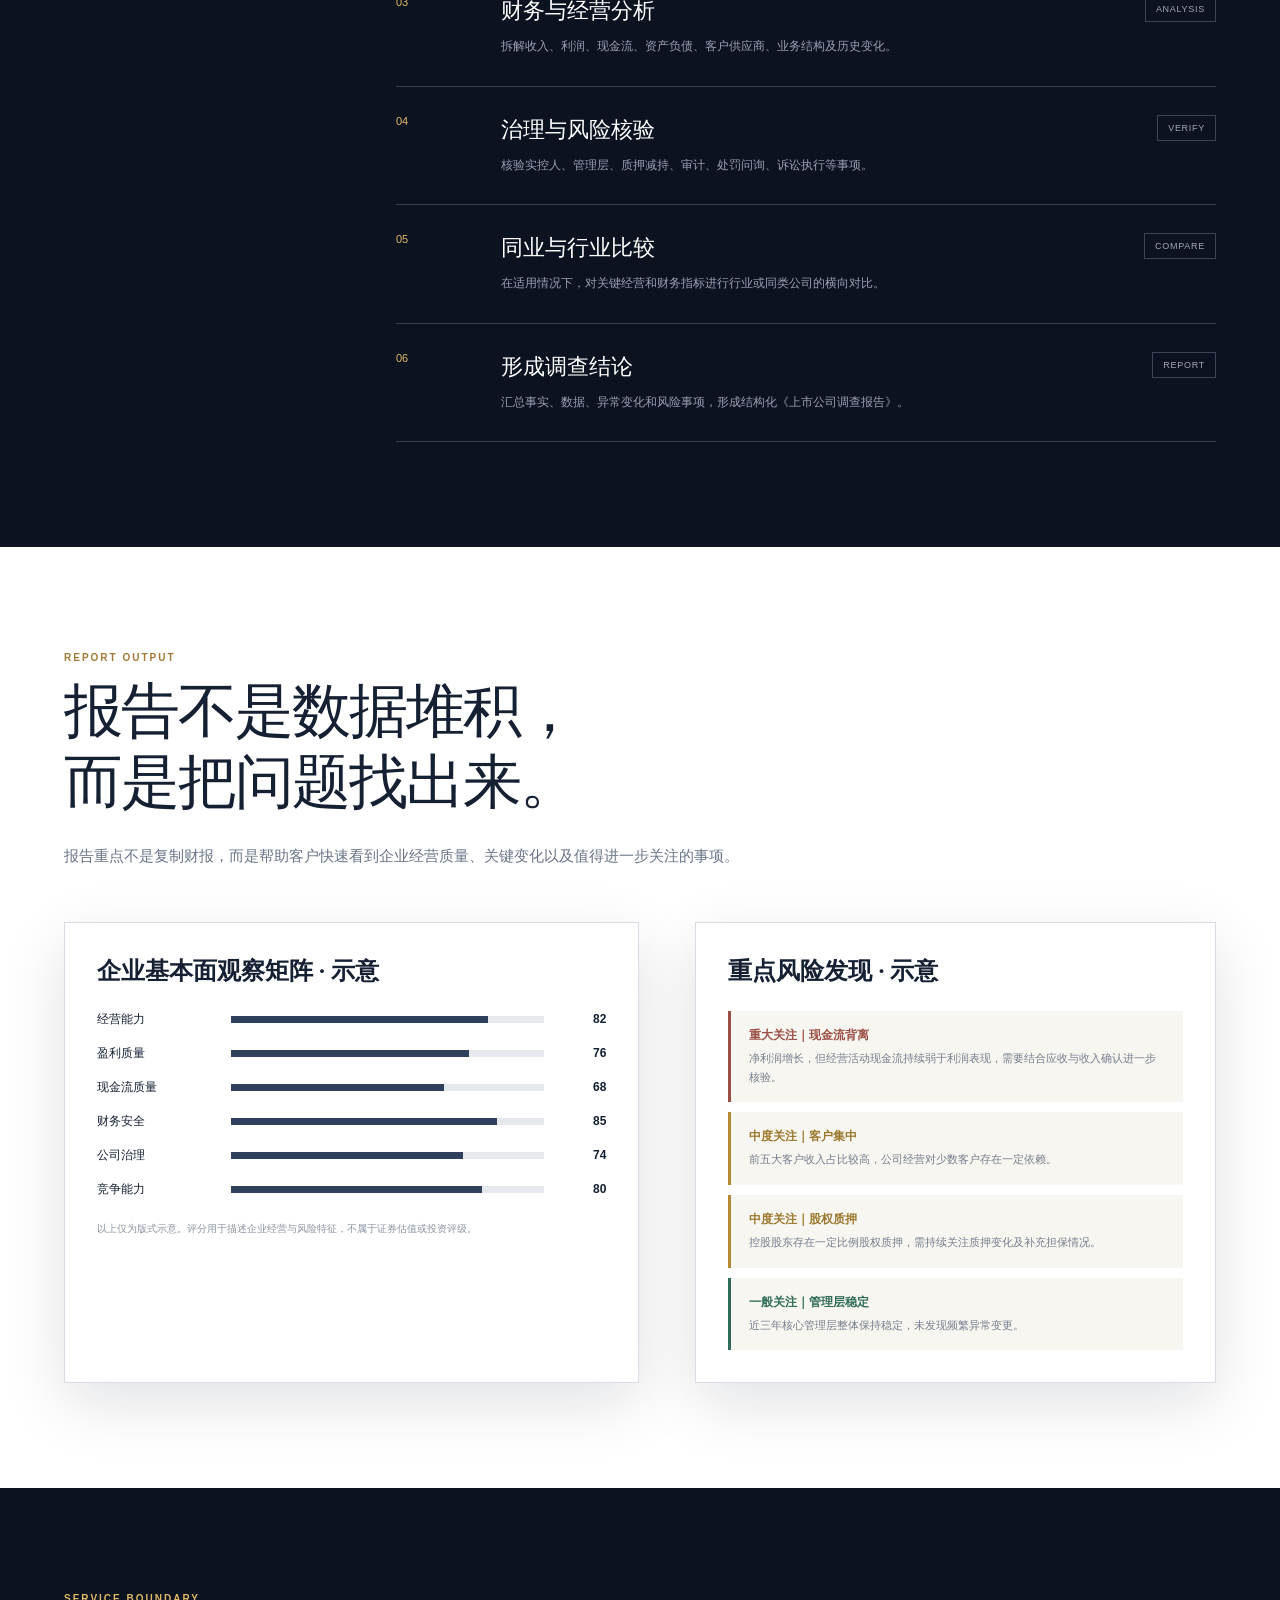
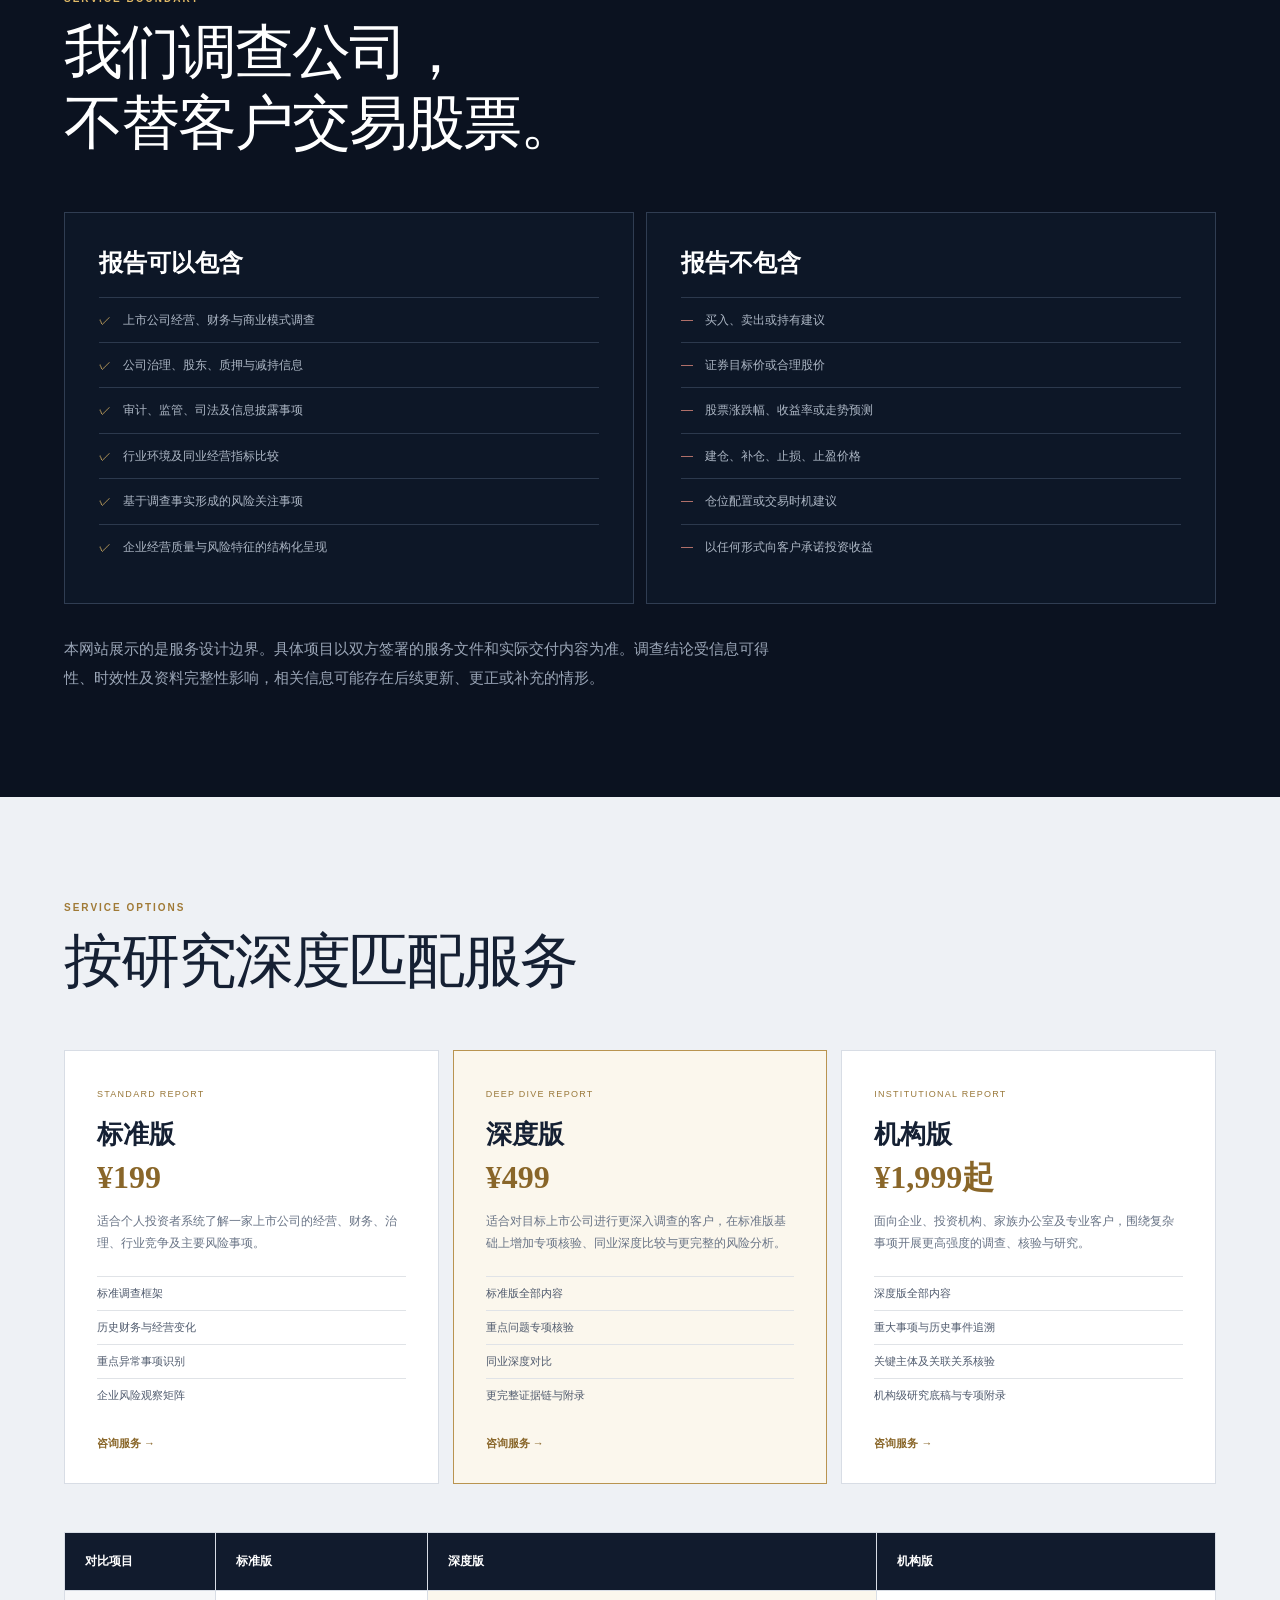
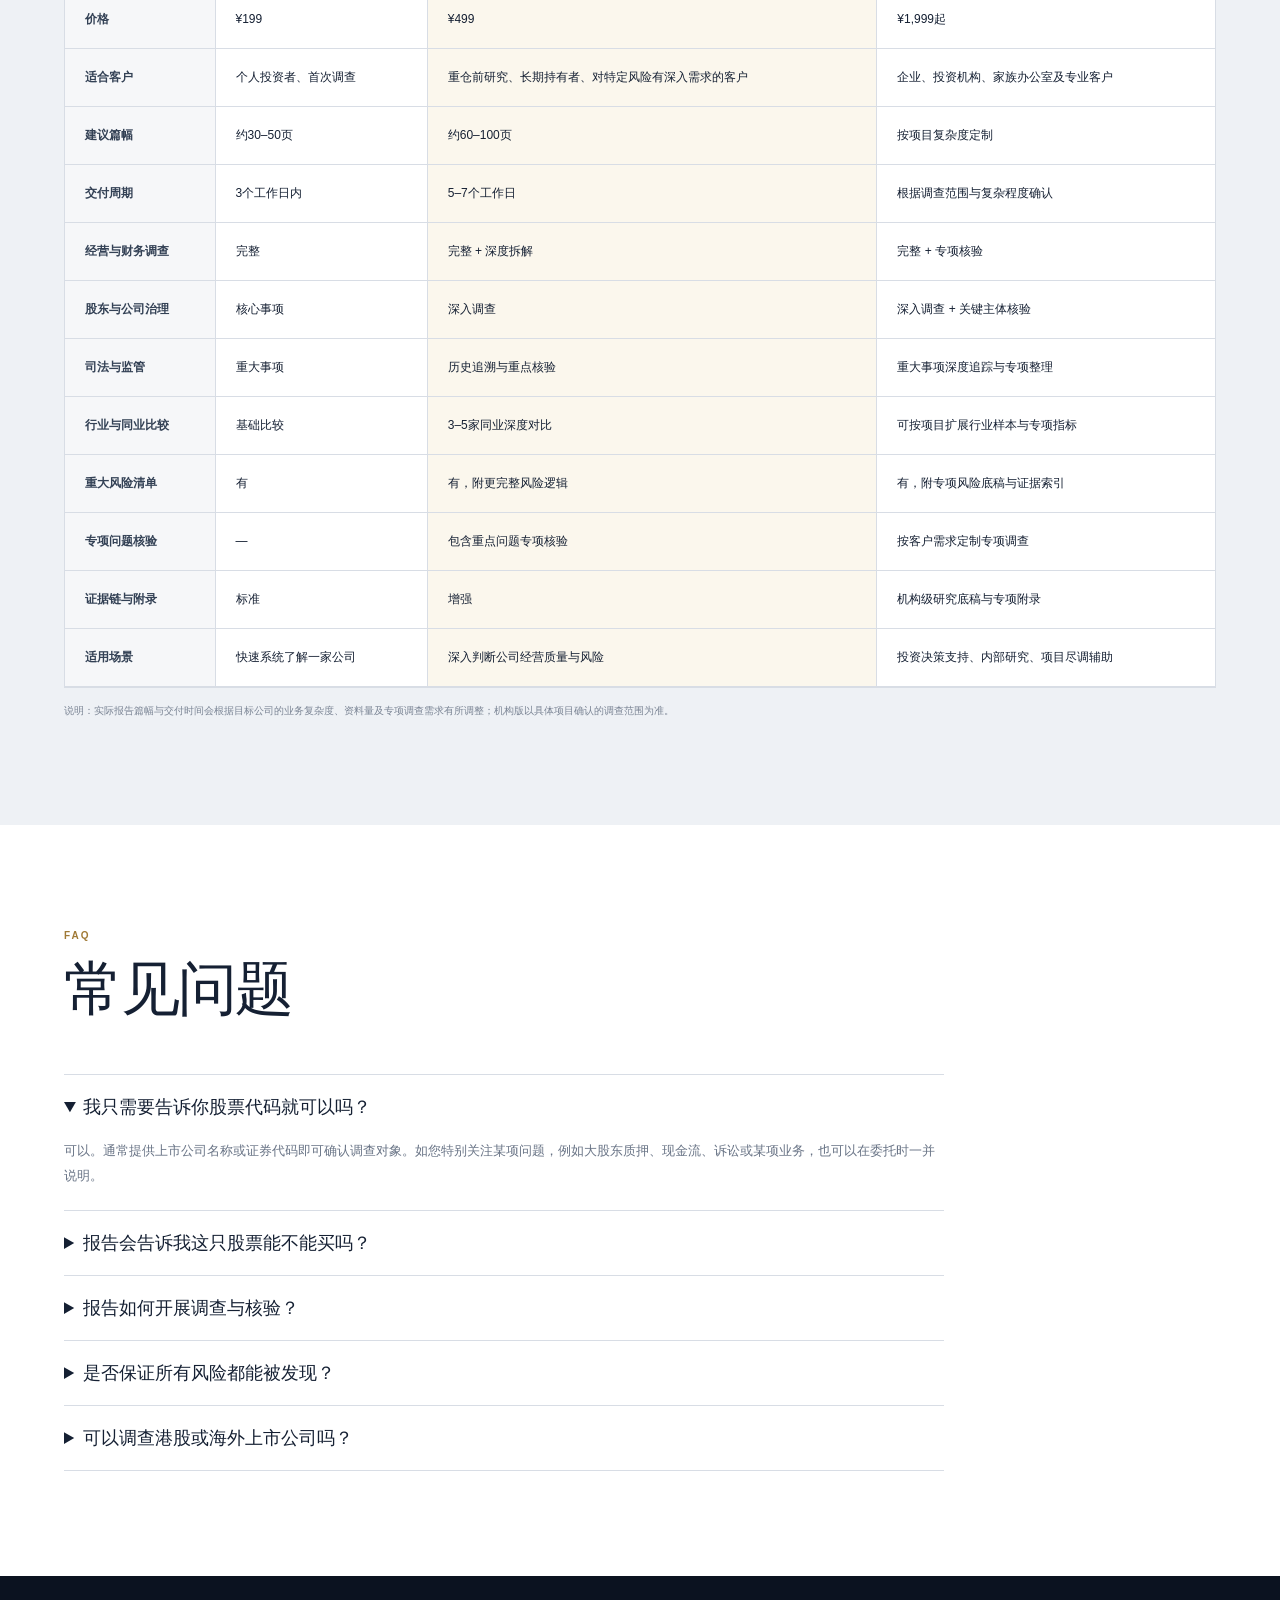
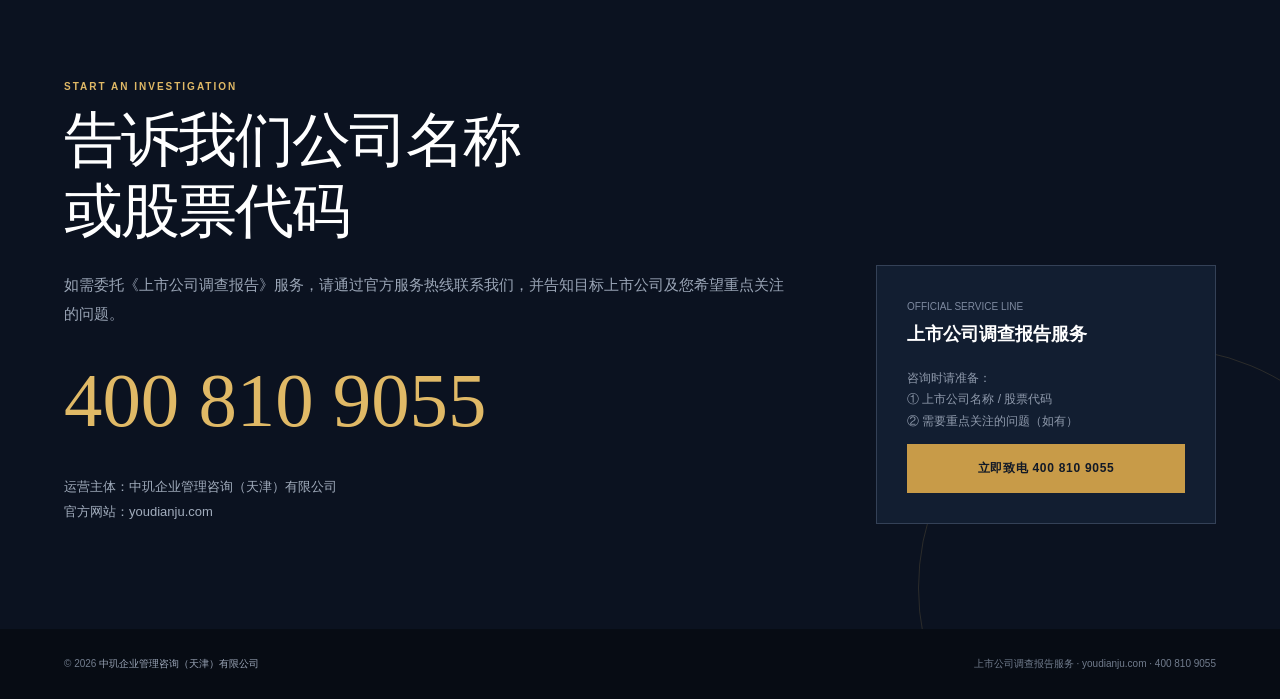
==== commit 96740885: "Add service tier comparison table" ====
--- a/index.html
+++ b/index.html
@@ -135,6 +135,15 @@
 .service-card ul{margin:22px 0 0;padding:0;list-style:none}
 .service-card li{padding:9px 0;border-top:1px solid #e0e3e7;color:#4f5a6d;font-size:11px}
 .service-card .cta{margin-top:24px;display:inline-block;color:#896629;font-size:11px;font-weight:700}
+.compare-wrap{margin-top:48px;overflow-x:auto;border:1px solid var(--line);background:#fff}
+.compare-table{width:100%;min-width:820px;border-collapse:collapse}
+.compare-table th,.compare-table td{padding:18px 20px;border-bottom:1px solid var(--line);border-right:1px solid var(--line);text-align:left;vertical-align:top;font-size:12px;line-height:1.75}
+.compare-table th:last-child,.compare-table td:last-child{border-right:0}
+.compare-table thead th{background:#111b2d;color:#fff;font-weight:600}
+.compare-table thead th:first-child{width:150px}
+.compare-table tbody th{background:#f6f7f9;color:#334155;font-weight:600}
+.compare-table .featured-col{background:#fbf7ed}
+.compare-note{margin:14px 0 0;color:#7a8494;font-size:10px;line-height:1.8}
 
 .faq{max-width:880px;margin-top:48px}
 .faq details{border-top:1px solid var(--line)}
@@ -330,6 +339,28 @@
       <article class="service-card featured"><small>DEEP DIVE REPORT</small><h3>深度版</h3><div class="price">¥499</div><p>适合对目标上市公司进行更深入调查的客户，在标准版基础上增加专项核验、同业深度比较与更完整的风险分析。</p><ul><li>标准版全部内容</li><li>重点问题专项核验</li><li>同业深度对比</li><li>更完整证据链与附录</li></ul><a class="cta" href="tel:4008109055">咨询服务 →</a></article>
       <article class="service-card"><small>INSTITUTIONAL REPORT</small><h3>机构版</h3><div class="price">¥1,999起</div><p>面向企业、投资机构、家族办公室及专业客户，围绕复杂事项开展更高强度的调查、核验与研究。</p><ul><li>深度版全部内容</li><li>重大事项与历史事件追溯</li><li>关键主体及关联关系核验</li><li>机构级研究底稿与专项附录</li></ul><a class="cta" href="tel:4008109055">咨询服务 →</a></article>
     </div>
+    <div class="compare-wrap" aria-label="三档上市公司调查报告服务对比">
+      <table class="compare-table">
+        <thead>
+          <tr><th>对比项目</th><th>标准版</th><th>深度版</th><th>机构版</th></tr>
+        </thead>
+        <tbody>
+          <tr><th>价格</th><td>¥199</td><td class="featured-col">¥499</td><td>¥1,999起</td></tr>
+          <tr><th>适合客户</th><td>个人投资者、首次调查</td><td class="featured-col">重仓前研究、长期持有者、对特定风险有深入需求的客户</td><td>企业、投资机构、家族办公室及专业客户</td></tr>
+          <tr><th>建议篇幅</th><td>约30–50页</td><td class="featured-col">约60–100页</td><td>按项目复杂度定制</td></tr>
+          <tr><th>交付周期</th><td>3个工作日内</td><td class="featured-col">5–7个工作日</td><td>根据调查范围与复杂程度确认</td></tr>
+          <tr><th>经营与财务调查</th><td>完整</td><td class="featured-col">完整 + 深度拆解</td><td>完整 + 专项核验</td></tr>
+          <tr><th>股东与公司治理</th><td>核心事项</td><td class="featured-col">深入调查</td><td>深入调查 + 关键主体核验</td></tr>
+          <tr><th>司法与监管</th><td>重大事项</td><td class="featured-col">历史追溯与重点核验</td><td>重大事项深度追踪与专项整理</td></tr>
+          <tr><th>行业与同业比较</th><td>基础比较</td><td class="featured-col">3–5家同业深度对比</td><td>可按项目扩展行业样本与专项指标</td></tr>
+          <tr><th>重大风险清单</th><td>有</td><td class="featured-col">有，附更完整风险逻辑</td><td>有，附专项风险底稿与证据索引</td></tr>
+          <tr><th>专项问题核验</th><td>—</td><td class="featured-col">包含重点问题专项核验</td><td>按客户需求定制专项调查</td></tr>
+          <tr><th>证据链与附录</th><td>标准</td><td class="featured-col">增强</td><td>机构级研究底稿与专项附录</td></tr>
+          <tr><th>适用场景</th><td>快速系统了解一家公司</td><td class="featured-col">深入判断公司经营质量与风险</td><td>投资决策支持、内部研究、项目尽调辅助</td></tr>
+        </tbody>
+      </table>
+    </div>
+    <p class="compare-note">说明：实际报告篇幅与交付时间会根据目标公司的业务复杂度、资料量及专项调查需求有所调整；机构版以具体项目确认的调查范围为准。</p>
   </div>
 </section>
 
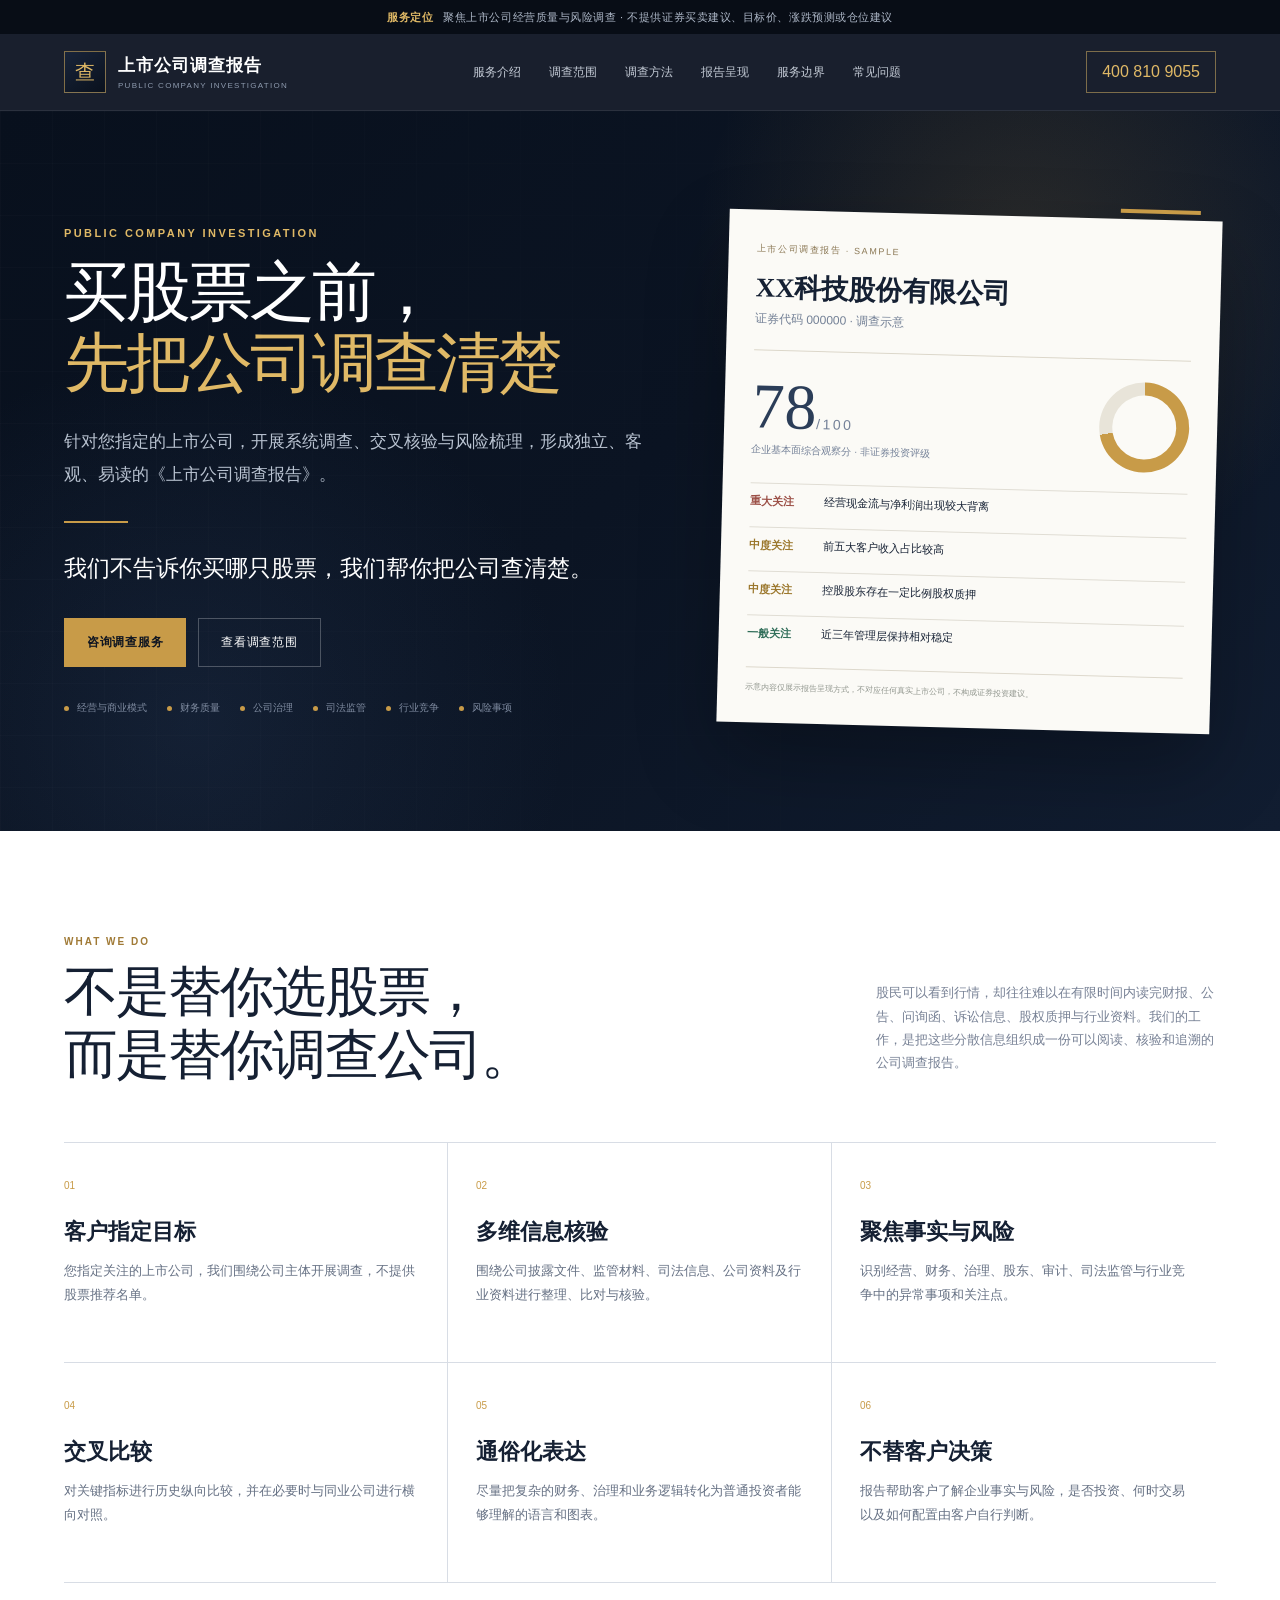
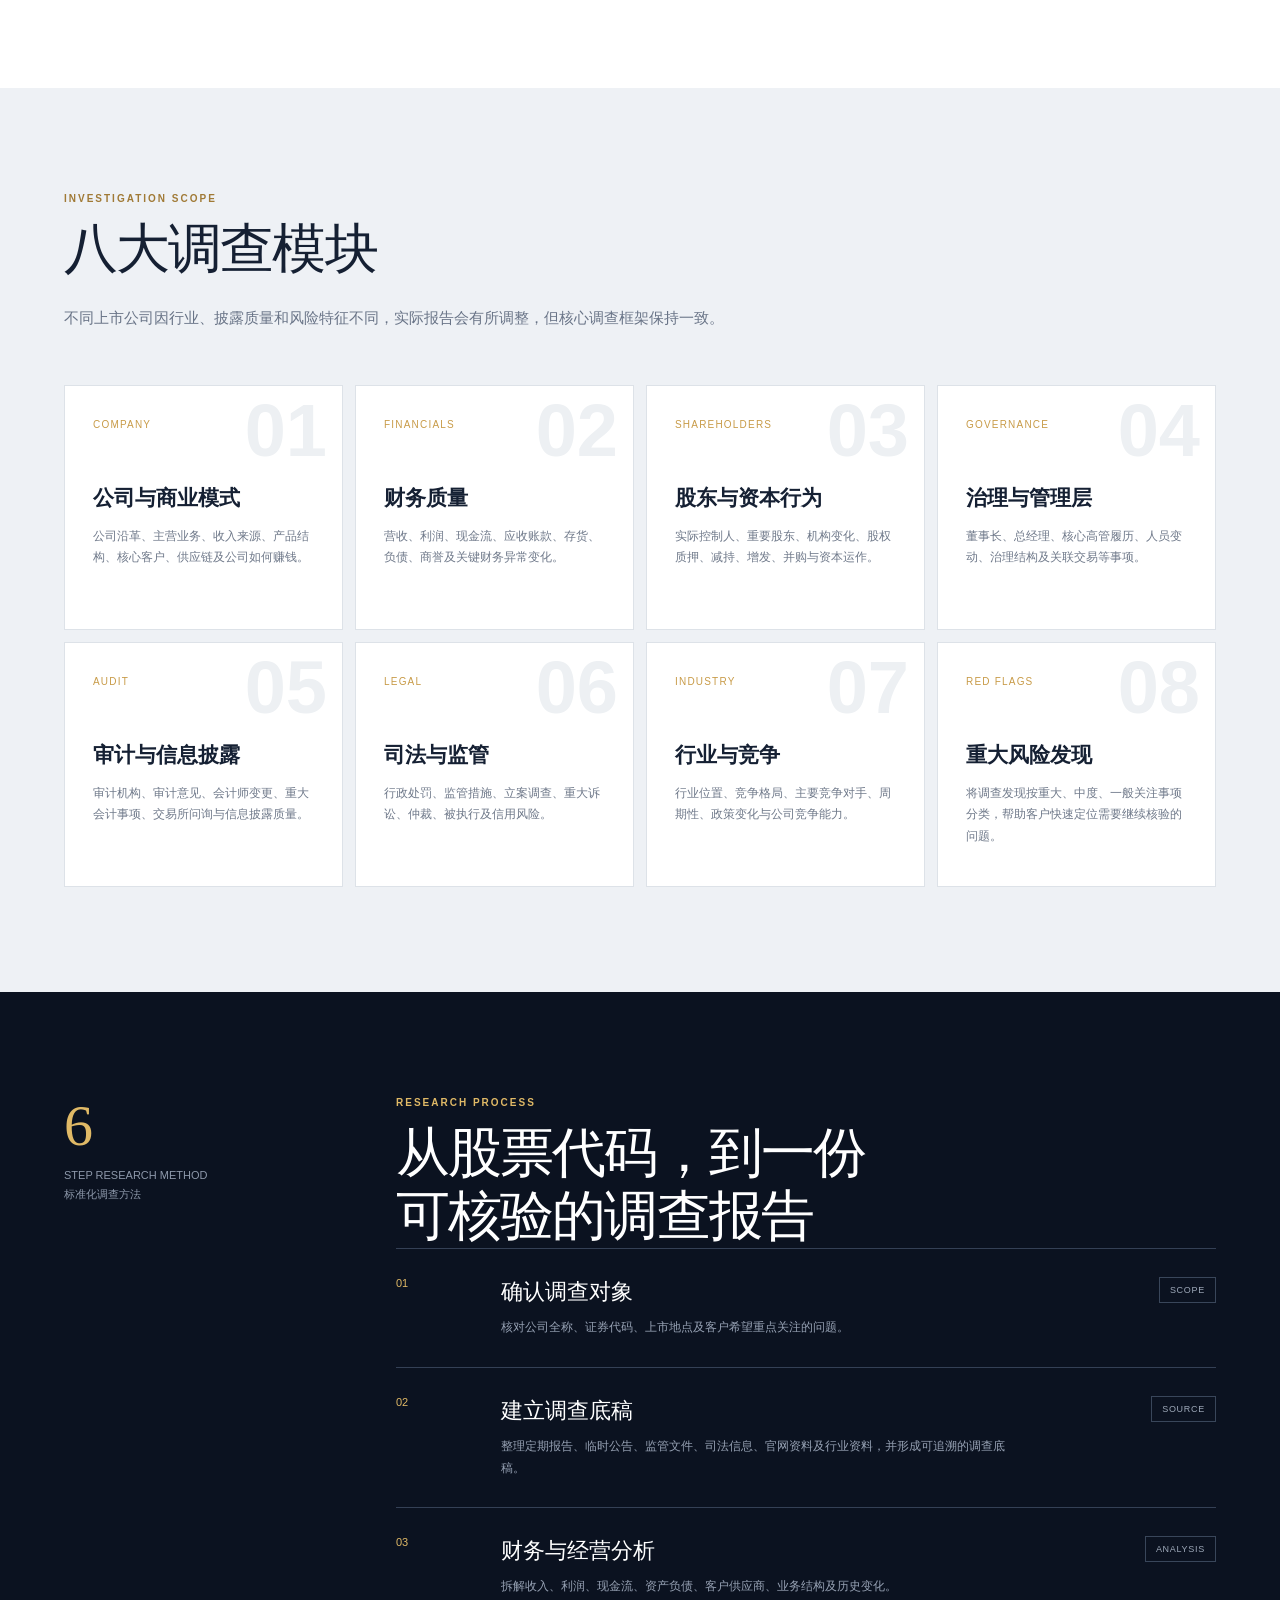
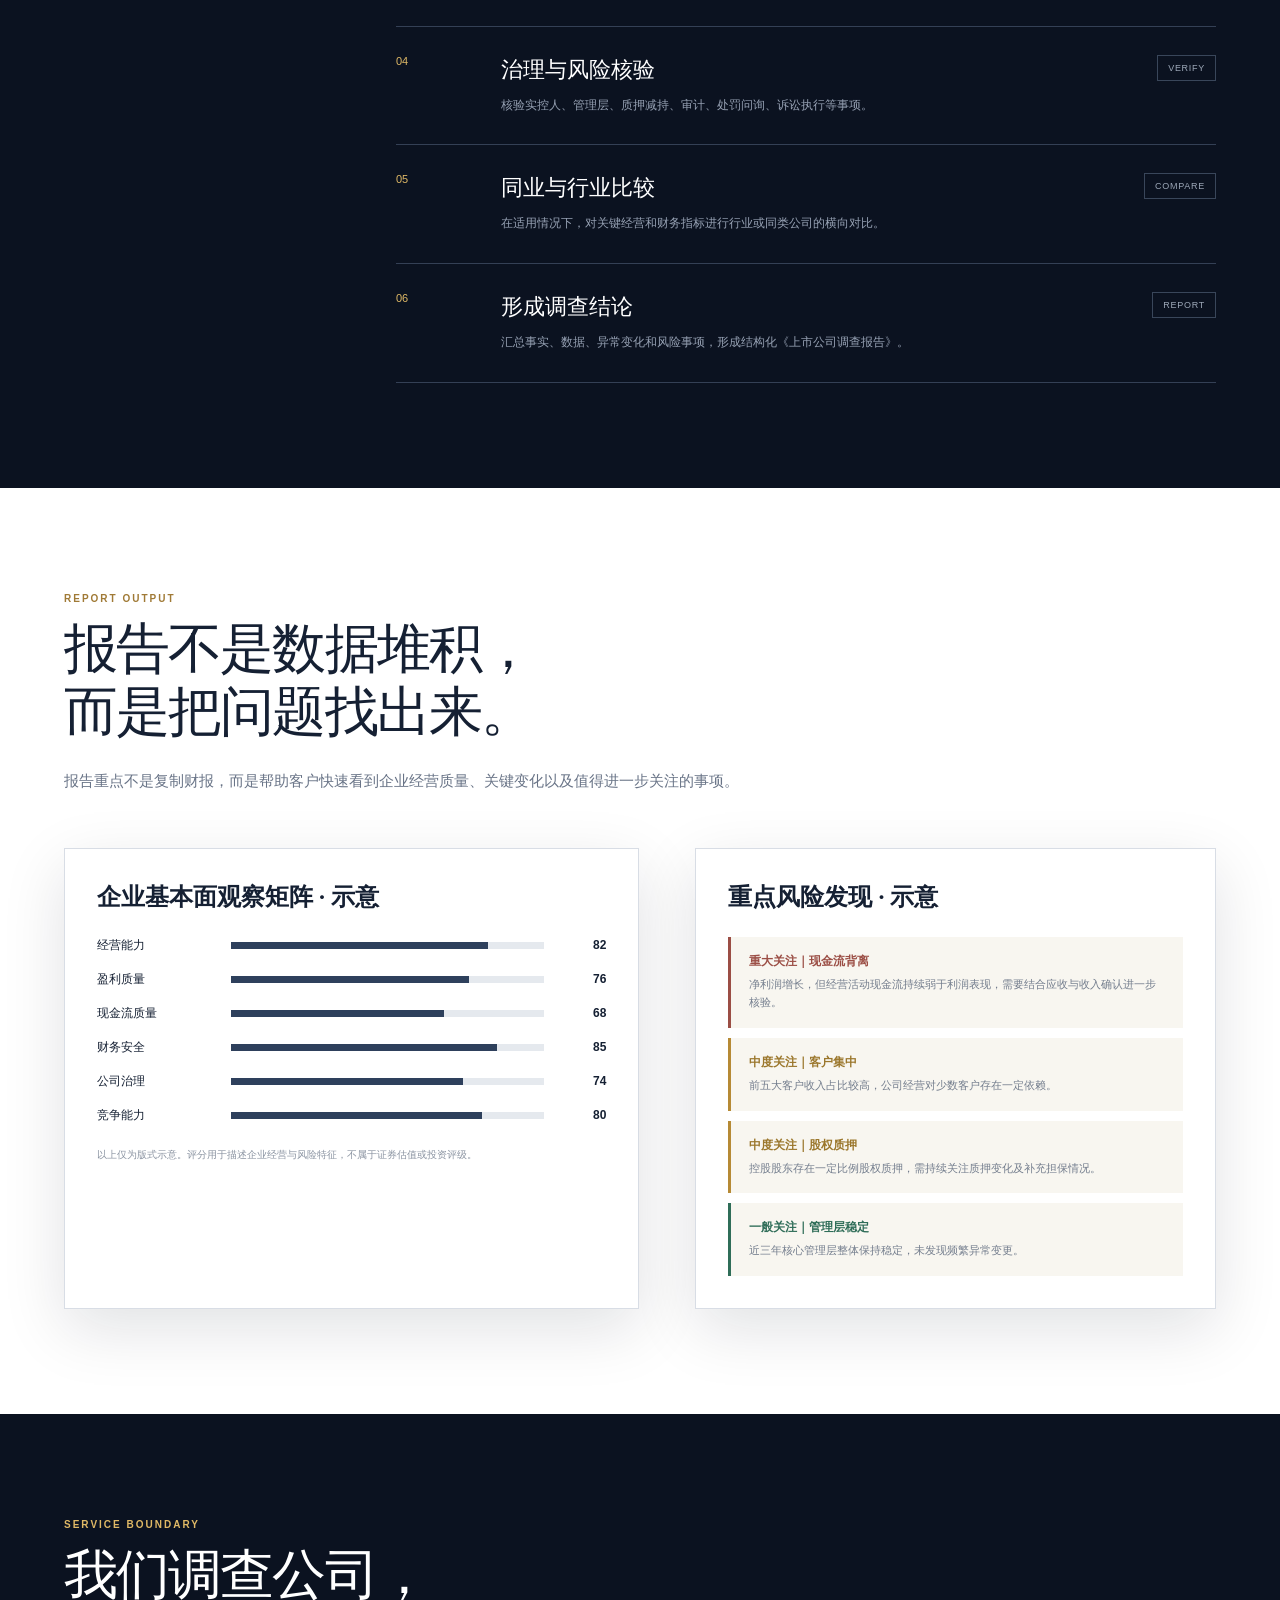
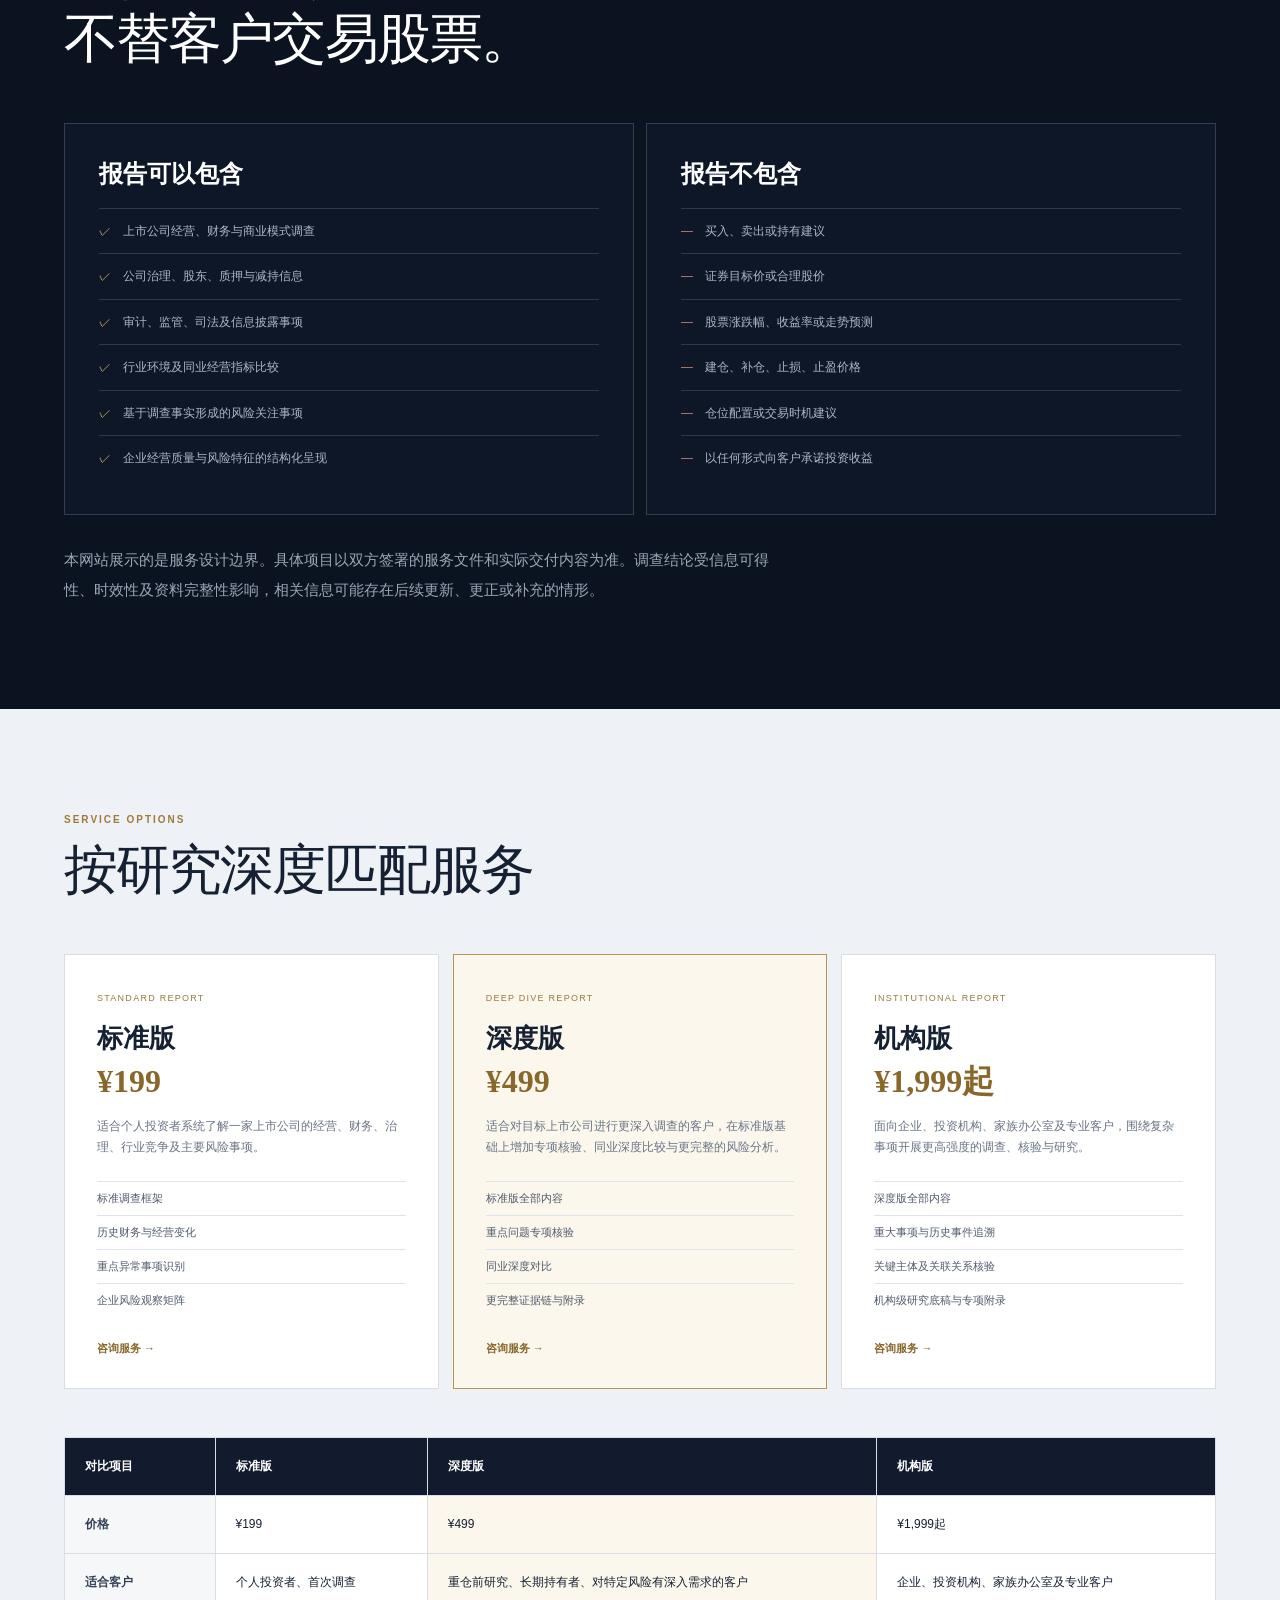
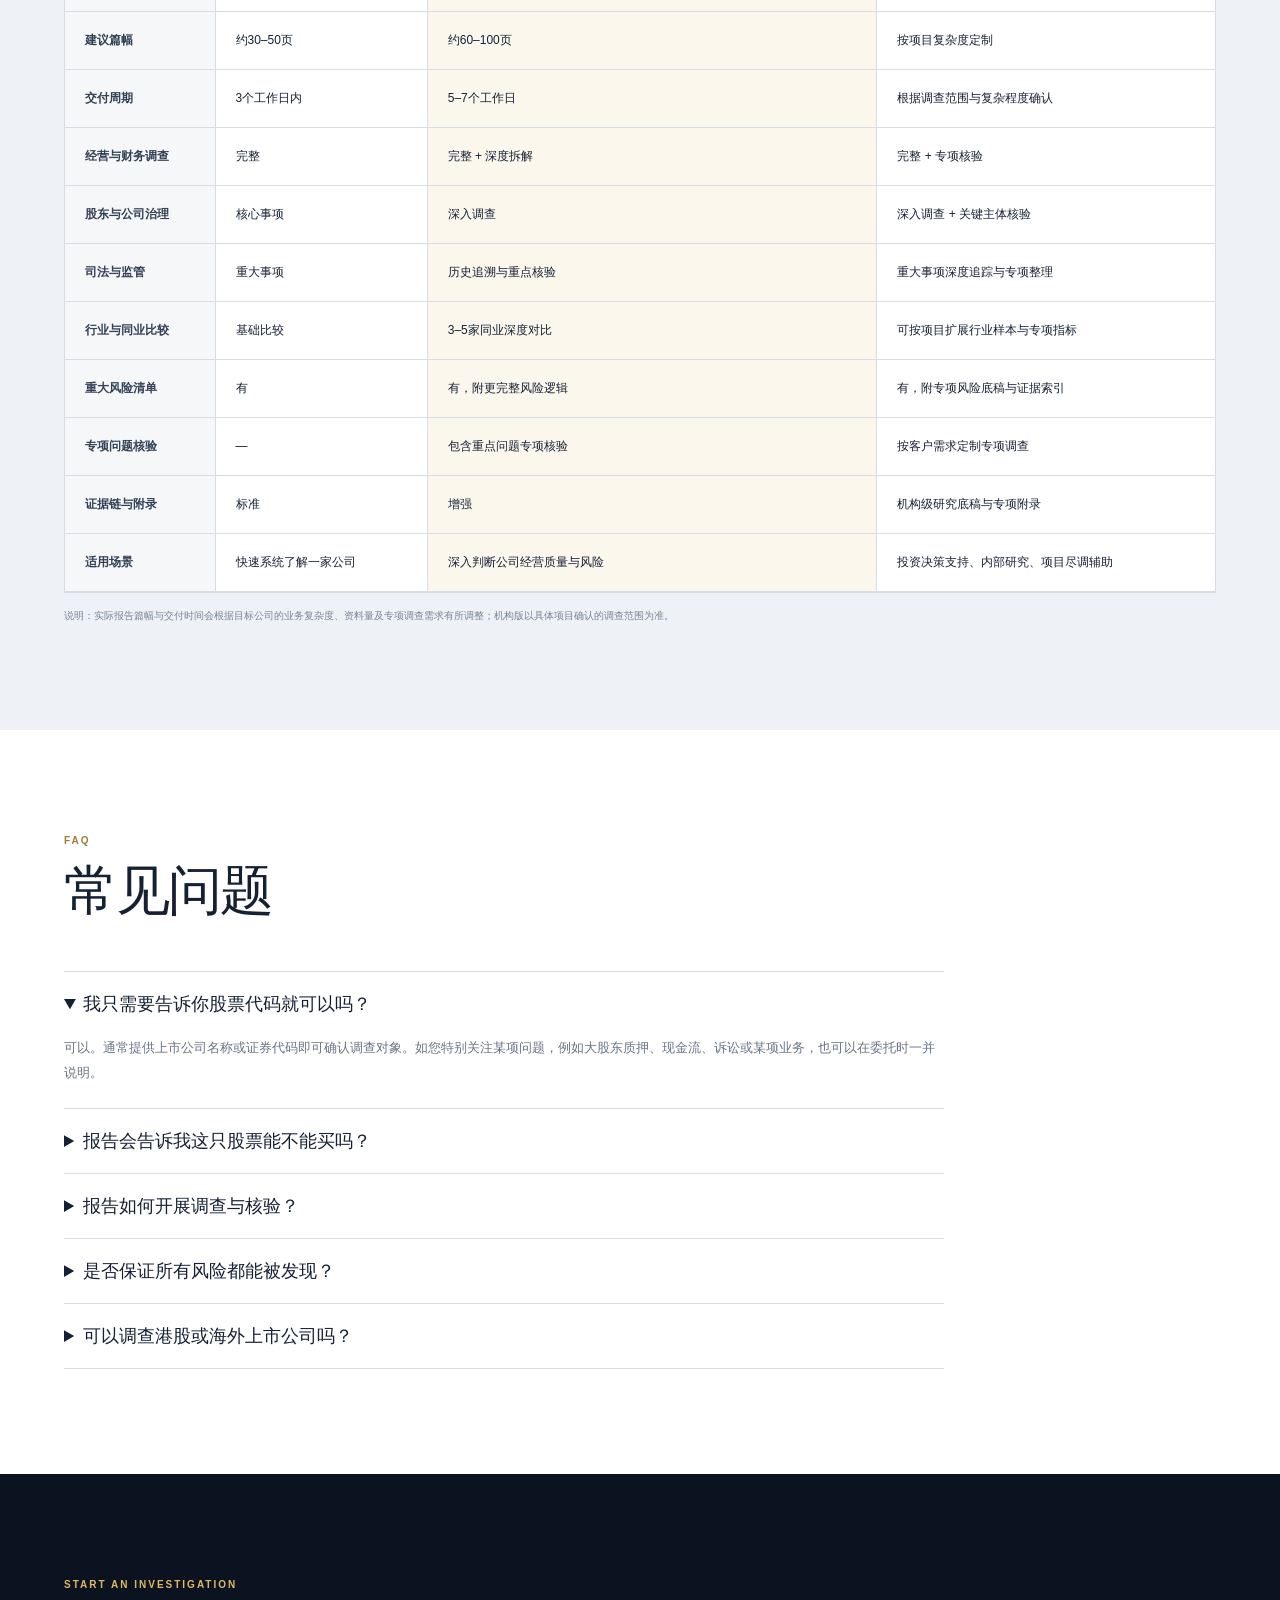
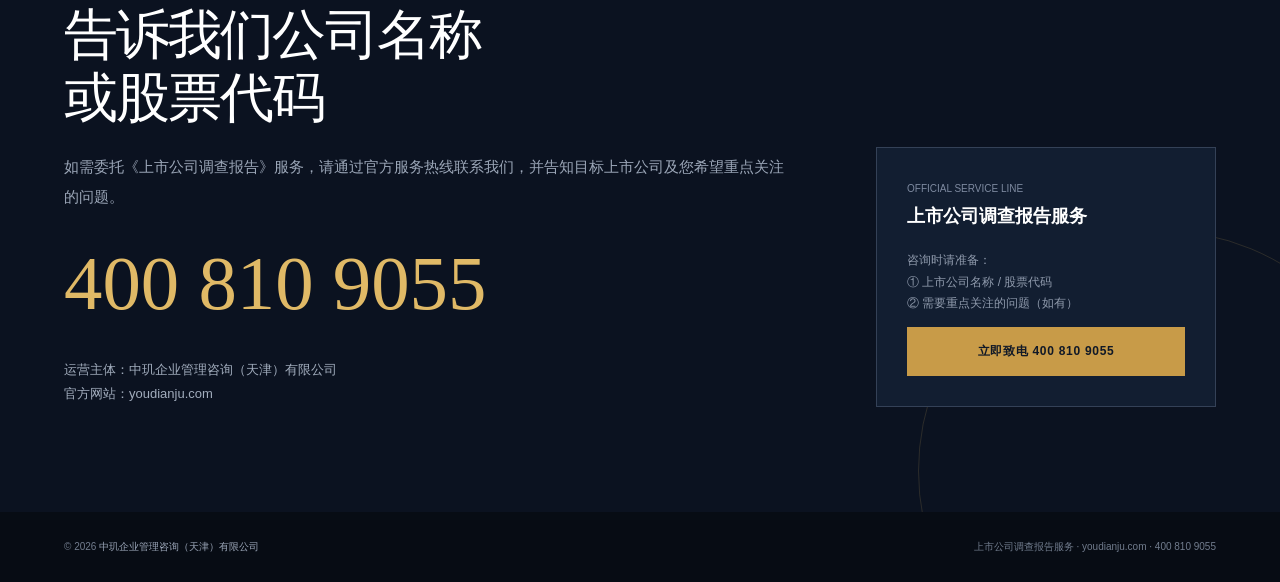
==== commit 22a06d86: "Optimize large headline wrapping across site" ====
--- a/index.html
+++ b/index.html
@@ -42,8 +42,8 @@
 .gridbg{position:absolute;inset:0;opacity:.18;background-image:linear-gradient(rgba(255,255,255,.09) 1px,transparent 1px),linear-gradient(90deg,rgba(255,255,255,.09) 1px,transparent 1px);background-size:52px 52px;mask-image:linear-gradient(to right,black,transparent 80%)}
 .hero-inner{position:relative;z-index:2;min-height:720px;display:grid;grid-template-columns:1.08fr .92fr;gap:80px;align-items:center;padding:70px 0}
 .kicker{margin:0 0 18px;color:var(--gold2);font-size:11px;font-weight:700;letter-spacing:.22em}
-.hero h1{margin:0;font-family:var(--serif);font-size:clamp(54px,6.2vw,88px);font-weight:500;line-height:1.08;letter-spacing:-.045em}
-.hero h1 em{display:inline-block;color:var(--gold2);font-style:normal}
+.hero h1{margin:0;font-family:var(--serif);font-size:clamp(48px,5.1vw,74px);font-weight:500;line-height:1.08;letter-spacing:-.045em}
+.hero h1 em{display:inline-block;color:var(--gold2);font-style:normal;white-space:nowrap}
 .hero-lead{max-width:680px;margin:28px 0 0;color:#b9c3d1;font-size:17px;line-height:1.9}
 .hero-line{width:64px;height:2px;margin:30px 0;background:var(--gold)}
 .hero-claim{font-family:var(--serif);font-size:23px;color:#fff}
@@ -76,7 +76,7 @@
 .section.dark{background:var(--navy);color:#fff}
 .eyebrow{margin:0 0 14px;color:#a07a36;font-size:10px;font-weight:700;letter-spacing:.2em}
 .dark .eyebrow{color:var(--gold2)}
-h2{margin:0;font-family:var(--serif);font-size:clamp(36px,4.6vw,60px);font-weight:500;line-height:1.2;letter-spacing:-.035em}
+h2{margin:0;font-family:var(--serif);font-size:clamp(34px,4.2vw,56px);font-weight:500;line-height:1.18;letter-spacing:-.035em;text-wrap:balance}
 .section-lead{max-width:720px;margin:22px 0 0;color:var(--muted);font-size:15px;line-height:1.95}
 .dark .section-lead{color:#9ba6b7}
 .title-row{display:flex;justify-content:space-between;gap:60px;align-items:end;margin-bottom:54px}
@@ -154,7 +154,7 @@
 .contact{position:relative;overflow:hidden}
 .contact:before{content:"";position:absolute;right:-120px;bottom:-200px;width:480px;height:480px;border:1px solid rgba(224,185,102,.15);border-radius:50%}
 .contact-grid{display:grid;grid-template-columns:1fr 340px;gap:80px;align-items:end}
-.contact .phone{display:inline-block;margin-top:35px;font:500 clamp(40px,6vw,78px)/1 var(--serif);color:var(--gold2)}
+.contact h2{max-width:720px;text-wrap:balance}.contact .phone{display:inline-block;margin-top:35px;font:500 clamp(40px,6vw,78px)/1 var(--serif);color:var(--gold2)}
 .contact .company{margin-top:35px;color:#a2adbd;font-size:13px;line-height:1.9}
 .contact-card{position:relative;padding:30px;background:#121e31;border:1px solid #344157}
 .contact-card span{color:#7e8aa0;font-size:10px}.contact-card strong{display:block;margin:8px 0 22px;font-size:18px}.contact-card .btn{display:block;text-align:center;border-color:var(--gold);background:var(--gold);color:#111927;font-weight:700}
@@ -164,6 +164,8 @@
 footer b{color:#9ba6b8;font-weight:500}
 
 @media(max-width:900px){
+  .hero h1{font-size:clamp(44px,7vw,60px)}
+  h2{font-size:clamp(32px,5.6vw,46px)}
   nav{position:absolute;top:76px;left:0;right:0;padding:18px 5vw;display:none;flex-direction:column;align-items:stretch;background:#0b1220;border-top:1px solid #263248}
   nav.open{display:flex}.menu{display:block}.nav-phone{display:none}
   .hero-inner{grid-template-columns:1fr;gap:45px;padding:80px 0}.hero{min-height:auto}.hero-inner{min-height:auto}.report-card{max-width:560px;transform:none}
@@ -174,7 +176,7 @@
 @media(max-width:620px){
   .topnote{padding:0 5vw;text-align:center;height:42px}.topnote b{display:none}
   .brand b{font-size:15px}.brand small{font-size:7px}
-  .hero-inner{padding:62px 0}.hero h1{font-size:52px}.hero-lead{font-size:14px}.hero-actions{flex-direction:column}
+  .hero-inner{padding:62px 0}.hero h1{font-size:clamp(34px,9.3vw,44px);letter-spacing:-.055em}.hero h1 em{white-space:nowrap}.hero-lead{font-size:14px}.hero-actions{flex-direction:column}
   .section{padding:76px 0}.promise-grid,.scope-grid,.boundary{grid-template-columns:1fr}
   .promise,.promise:nth-child(3n),.promise:nth-child(3n+2){padding:28px 0;border-right:0}
   .scope-card{min-height:210px}.matrix-box{padding:23px}.meter{grid-template-columns:95px 1fr 40px}
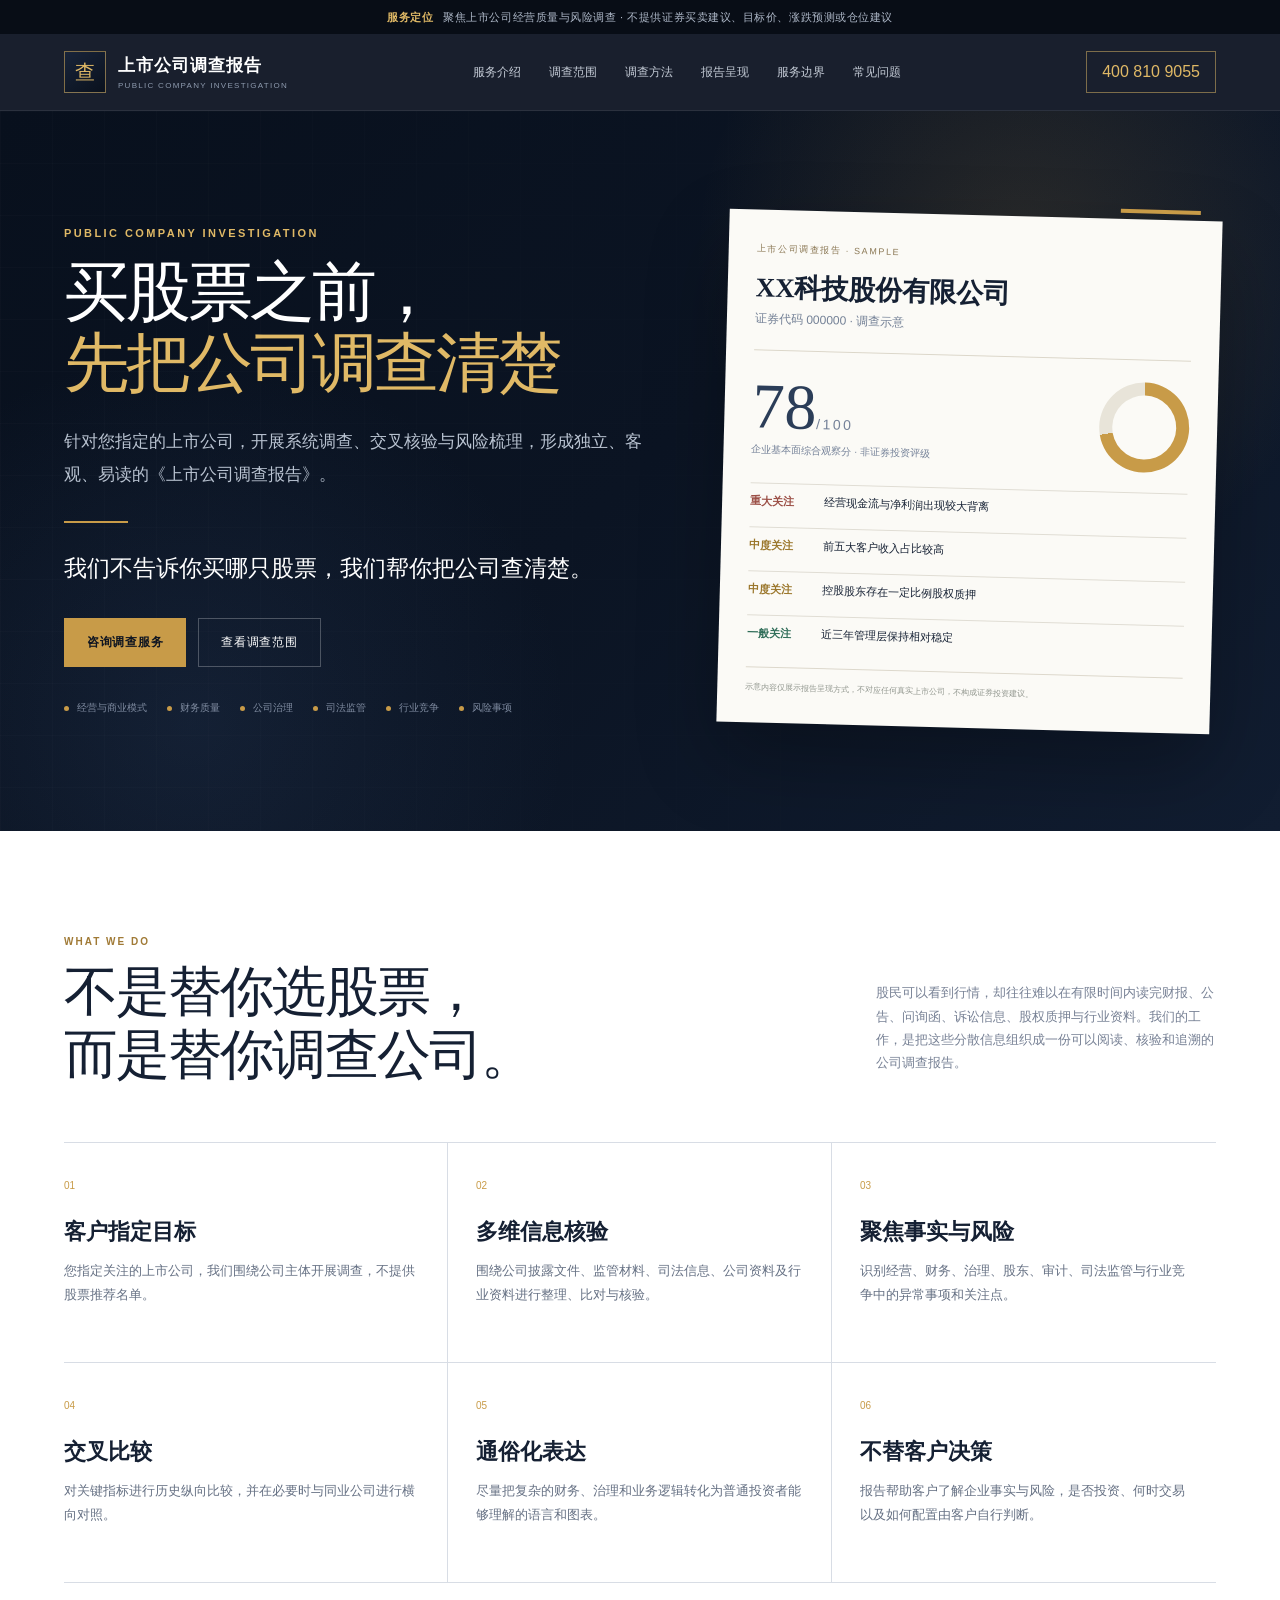
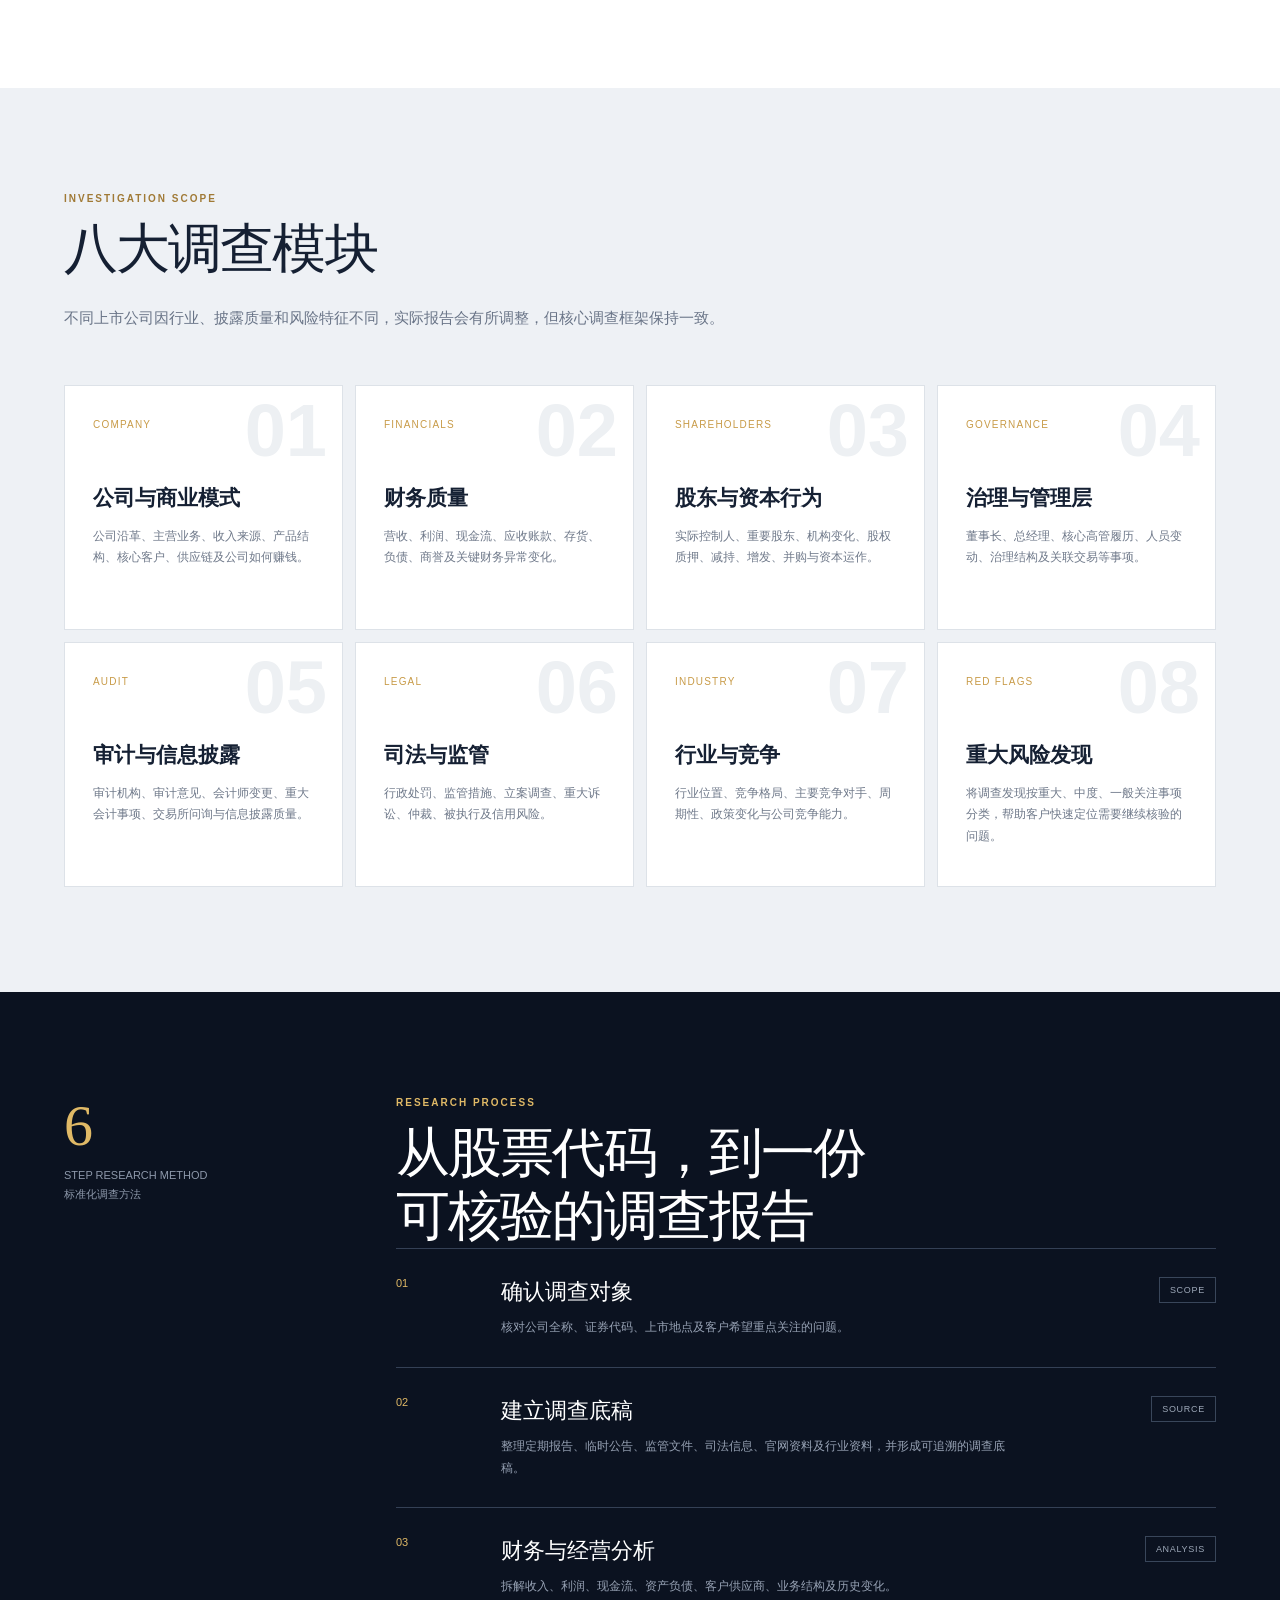
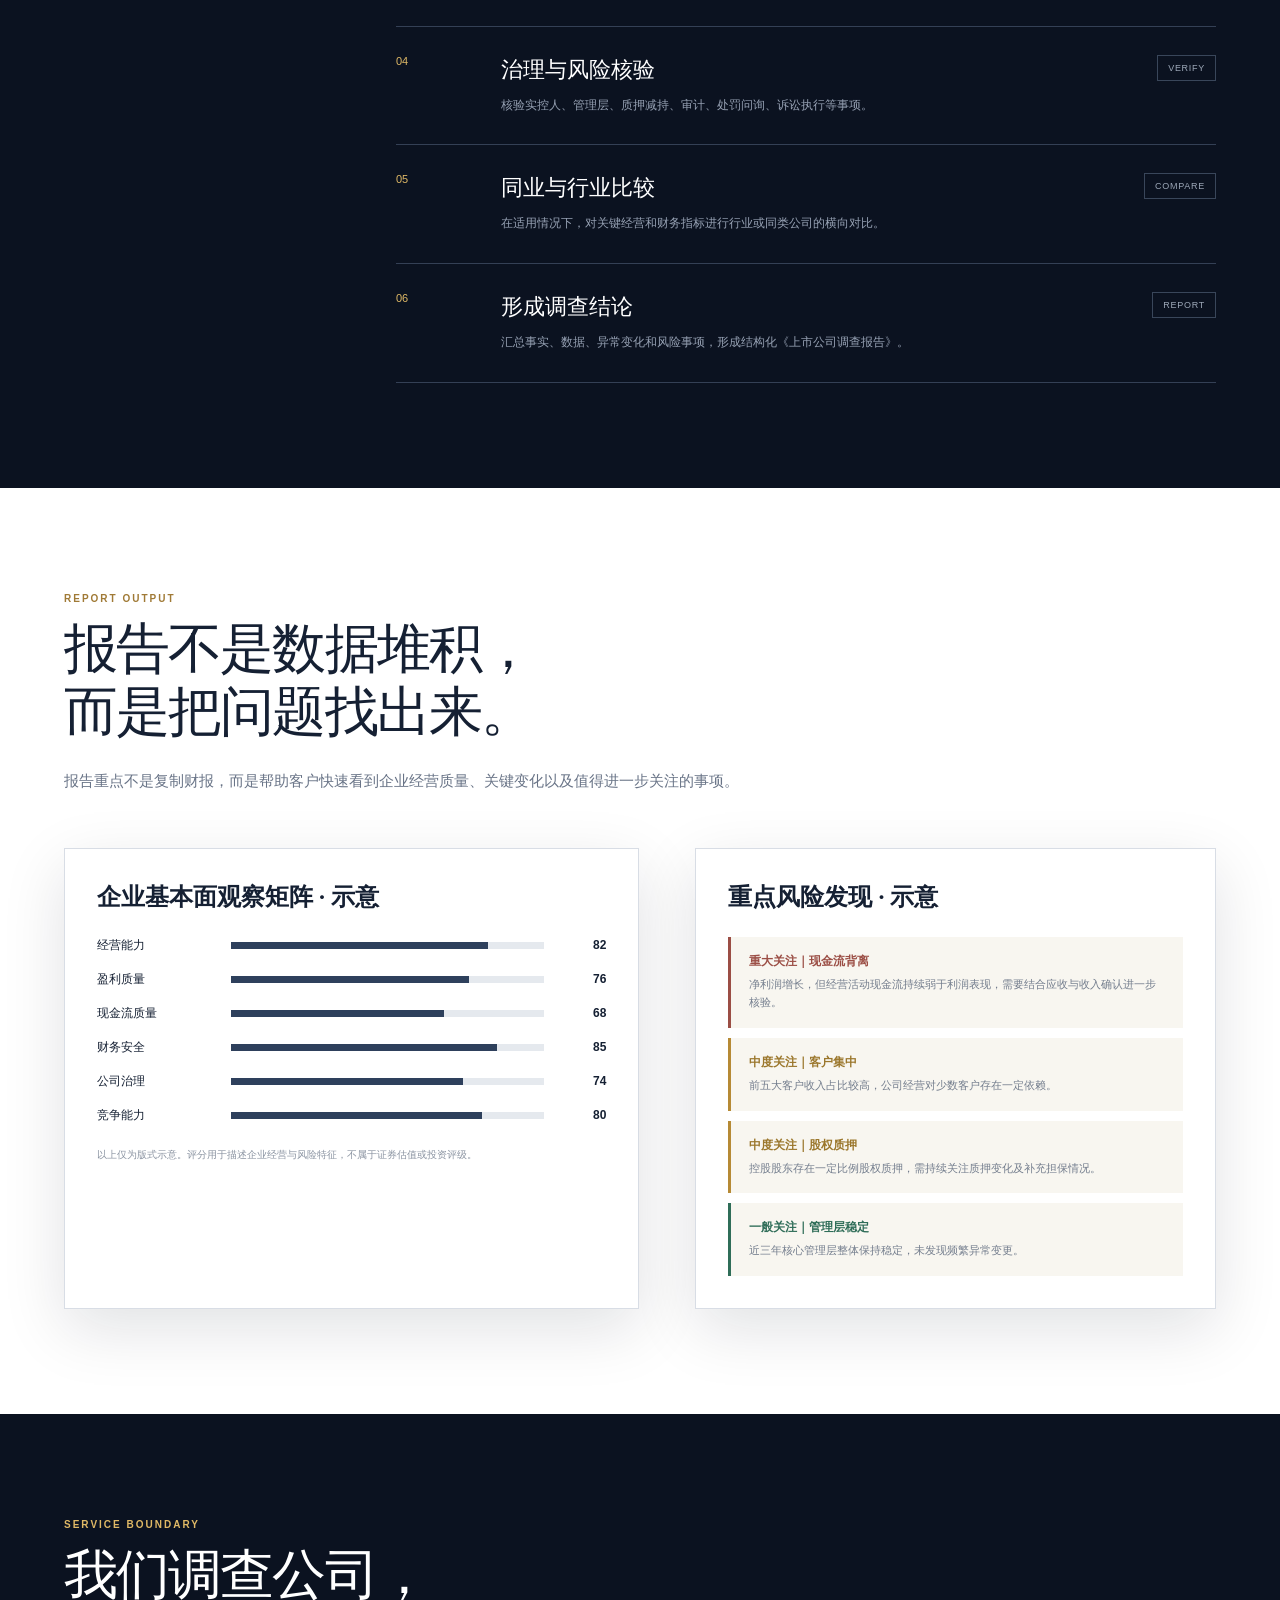
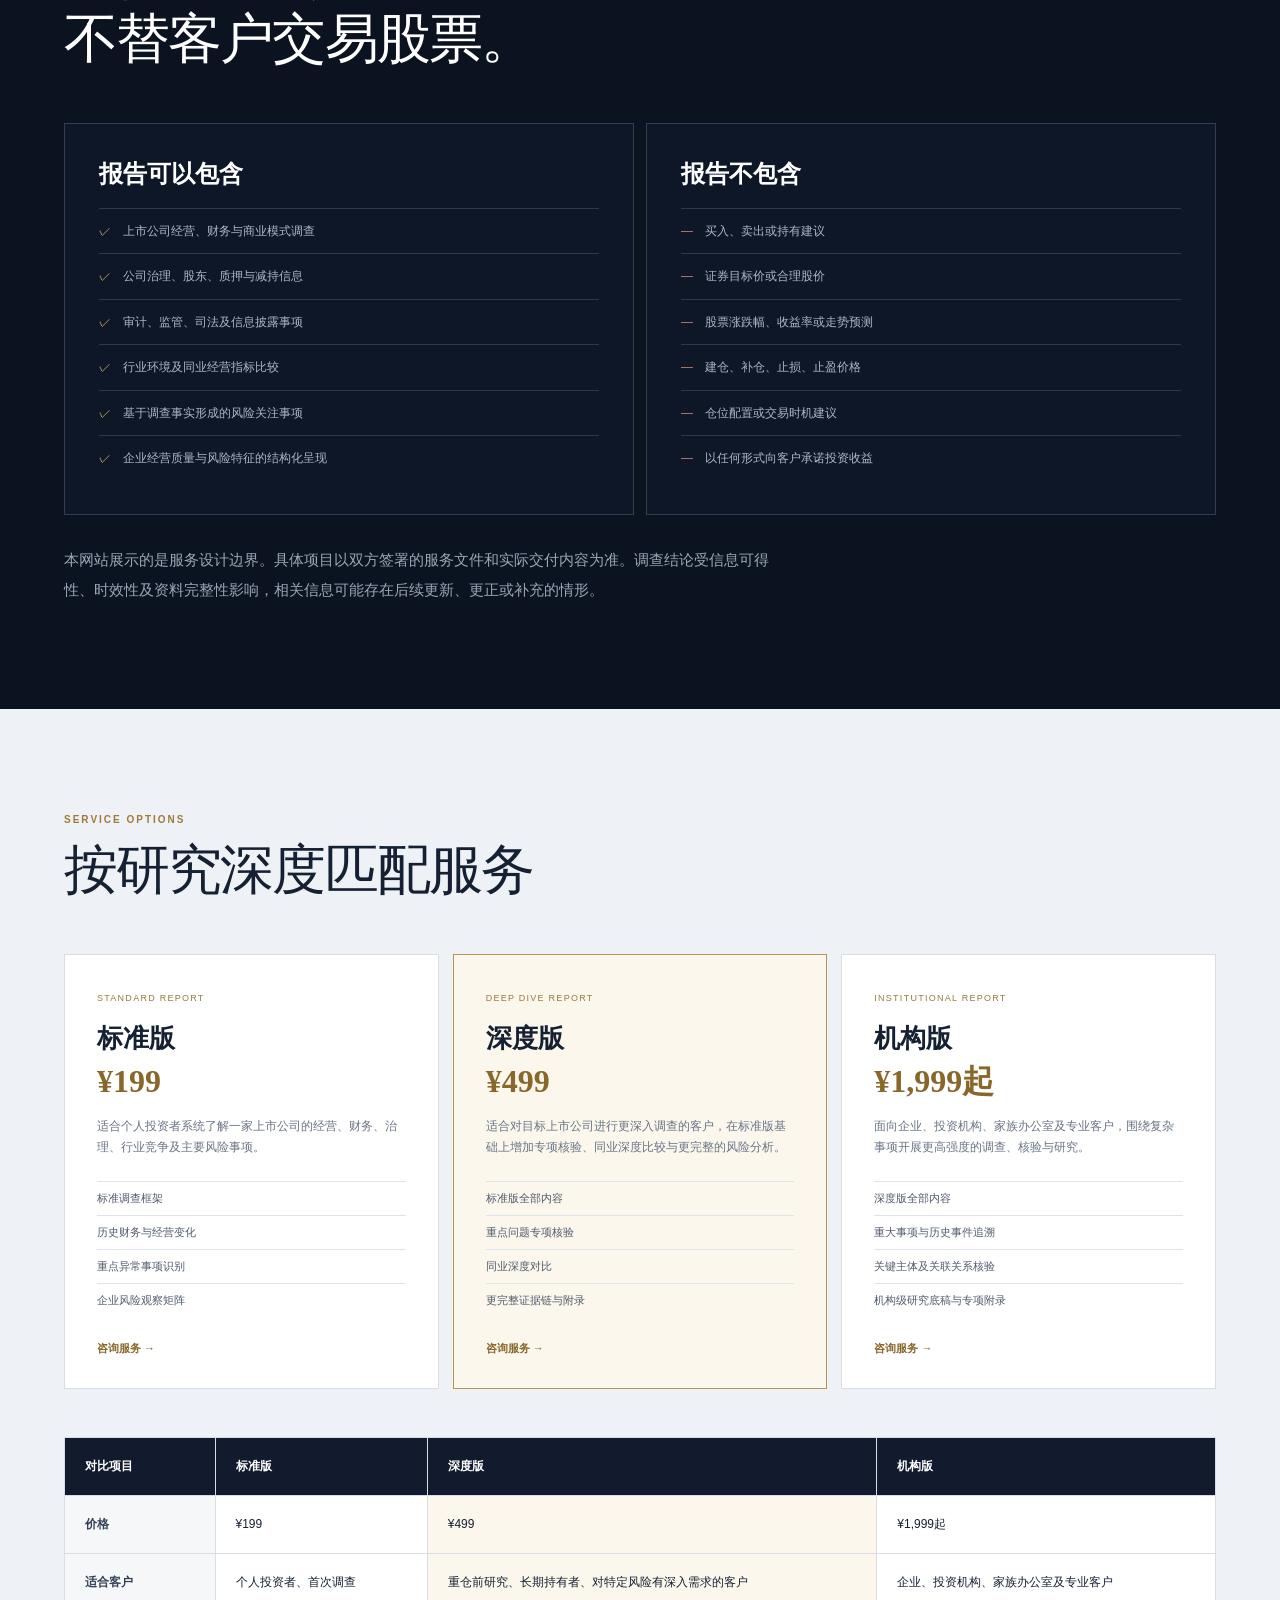
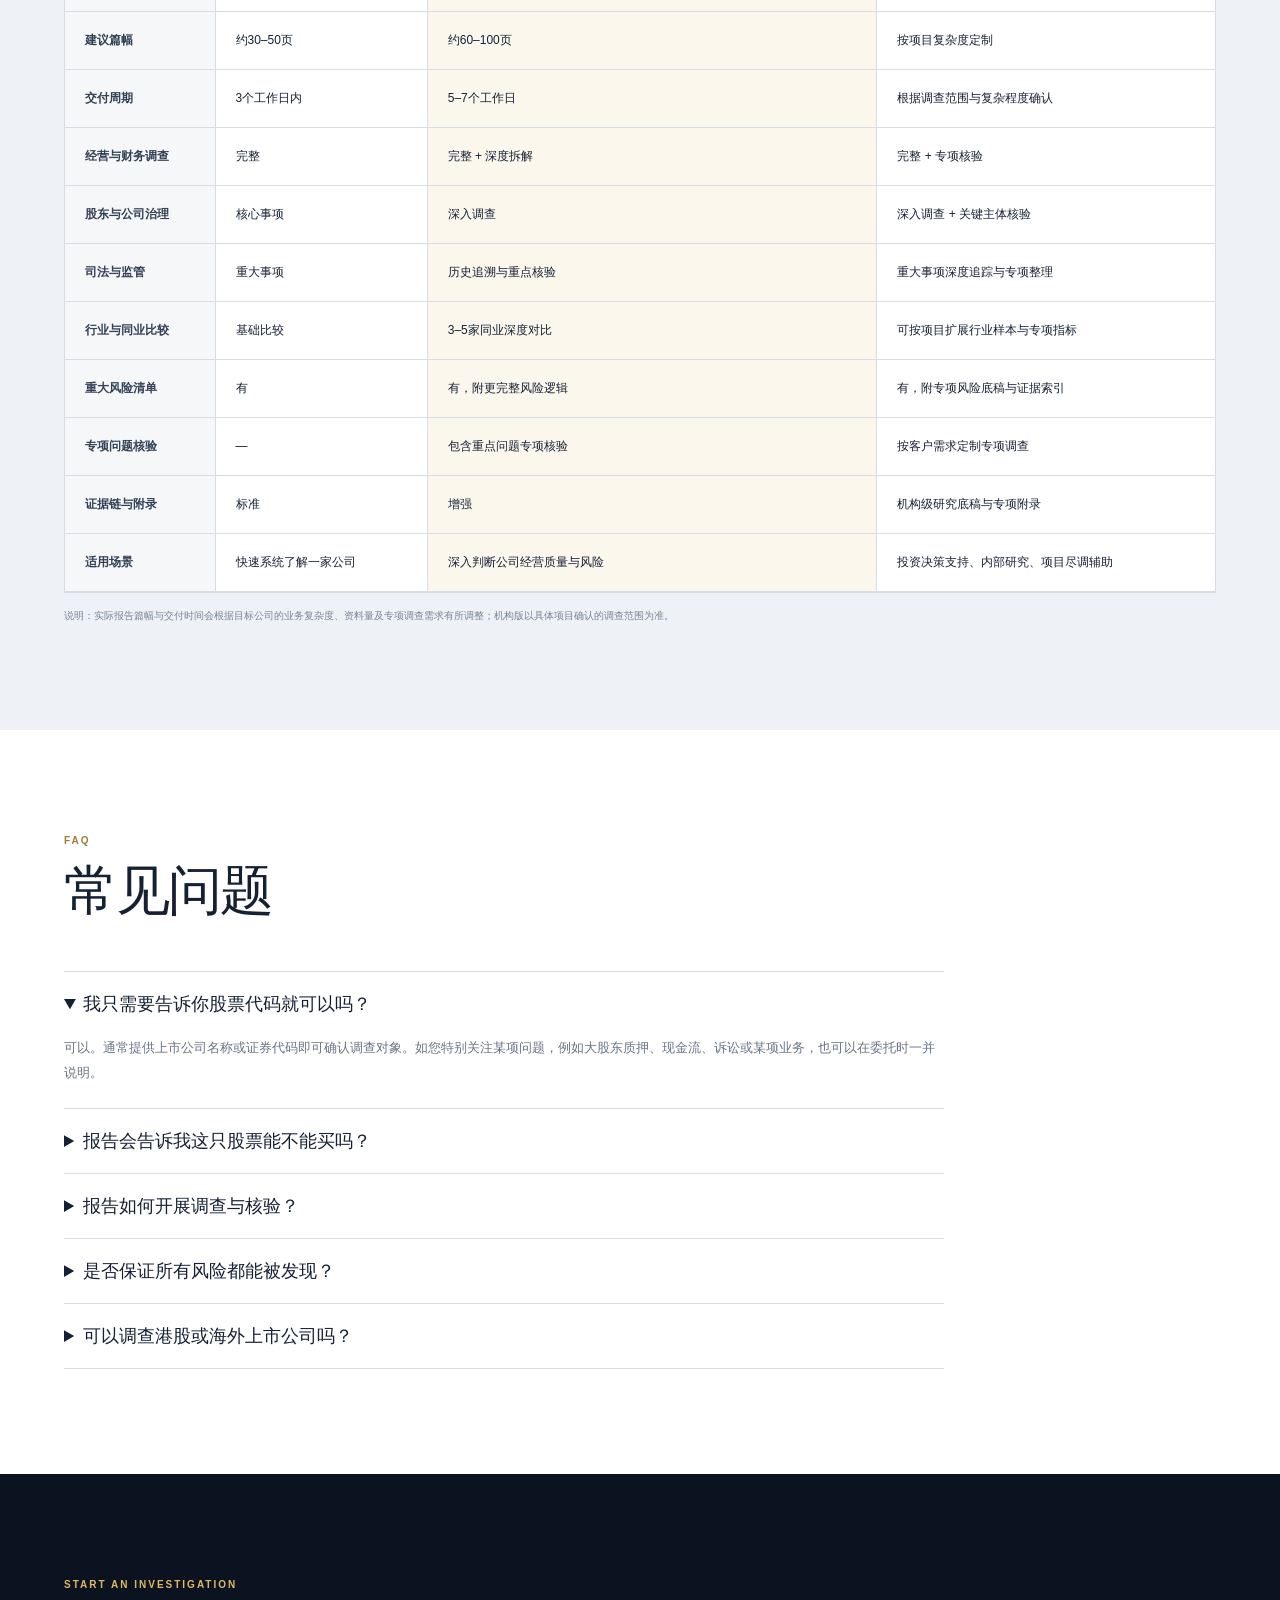
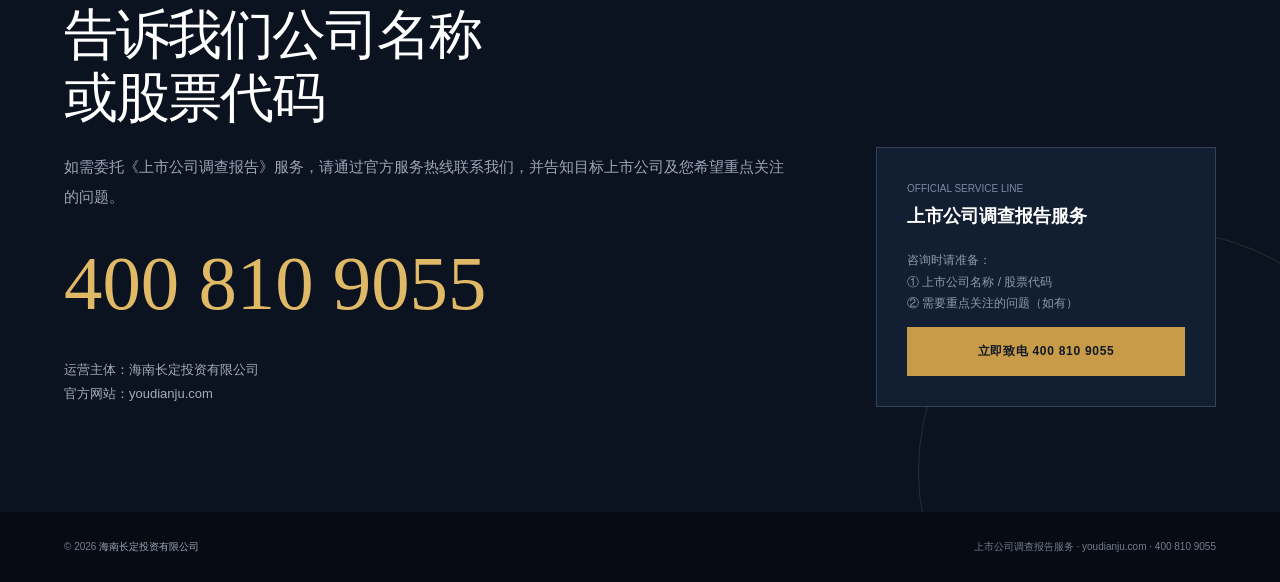
==== commit 21ab45de: "Update site operator to Hainan Changding Investment" ====
--- a/index.html
+++ b/index.html
@@ -4,7 +4,7 @@
 <meta charset="utf-8">
 <meta name="viewport" content="width=device-width,initial-scale=1">
 <meta name="theme-color" content="#0b1220">
-<title>上市公司调查报告｜中玑企业管理咨询（天津）有限公司</title>
+<title>上市公司调查报告｜海南长定投资有限公司</title>
 <meta name="description" content="针对客户指定的上市公司，开展经营、财务、治理、股东、司法监管、行业竞争与风险事项调查，形成独立、客观、易读的《上市公司调查报告》。">
 <link rel="icon" href="/favicon.svg">
 <style>
@@ -386,14 +386,14 @@
       <h2>告诉我们公司名称<br>或股票代码</h2>
       <p class="section-lead">如需委托《上市公司调查报告》服务，请通过官方服务热线联系我们，并告知目标上市公司及您希望重点关注的问题。</p>
       <a class="phone" href="tel:4008109055">400 810 9055</a>
-      <div class="company">运营主体：中玑企业管理咨询（天津）有限公司<br>官方网站：youdianju.com</div>
+      <div class="company">运营主体：海南长定投资有限公司<br>官方网站：youdianju.com</div>
     </div>
     <div class="contact-card"><span>OFFICIAL SERVICE LINE</span><strong>上市公司调查报告服务</strong><p style="color:#8f9aac;font-size:12px;line-height:1.8">咨询时请准备：<br>① 上市公司名称 / 股票代码<br>② 需要重点关注的问题（如有）</p><a class="btn" href="tel:4008109055">立即致电 400 810 9055</a></div>
   </div>
 </section>
 </main>
 
-<footer><div class="footer-row wrap"><span>© 2026 <b>中玑企业管理咨询（天津）有限公司</b></span><span>上市公司调查报告服务 · youdianju.com · 400 810 9055</span></div></footer>
+<footer><div class="footer-row wrap"><span>© 2026 <b>海南长定投资有限公司</b></span><span>上市公司调查报告服务 · youdianju.com · 400 810 9055</span></div></footer>
 
 <script>
 const menu=document.querySelector('.menu'),nav=document.querySelector('nav');
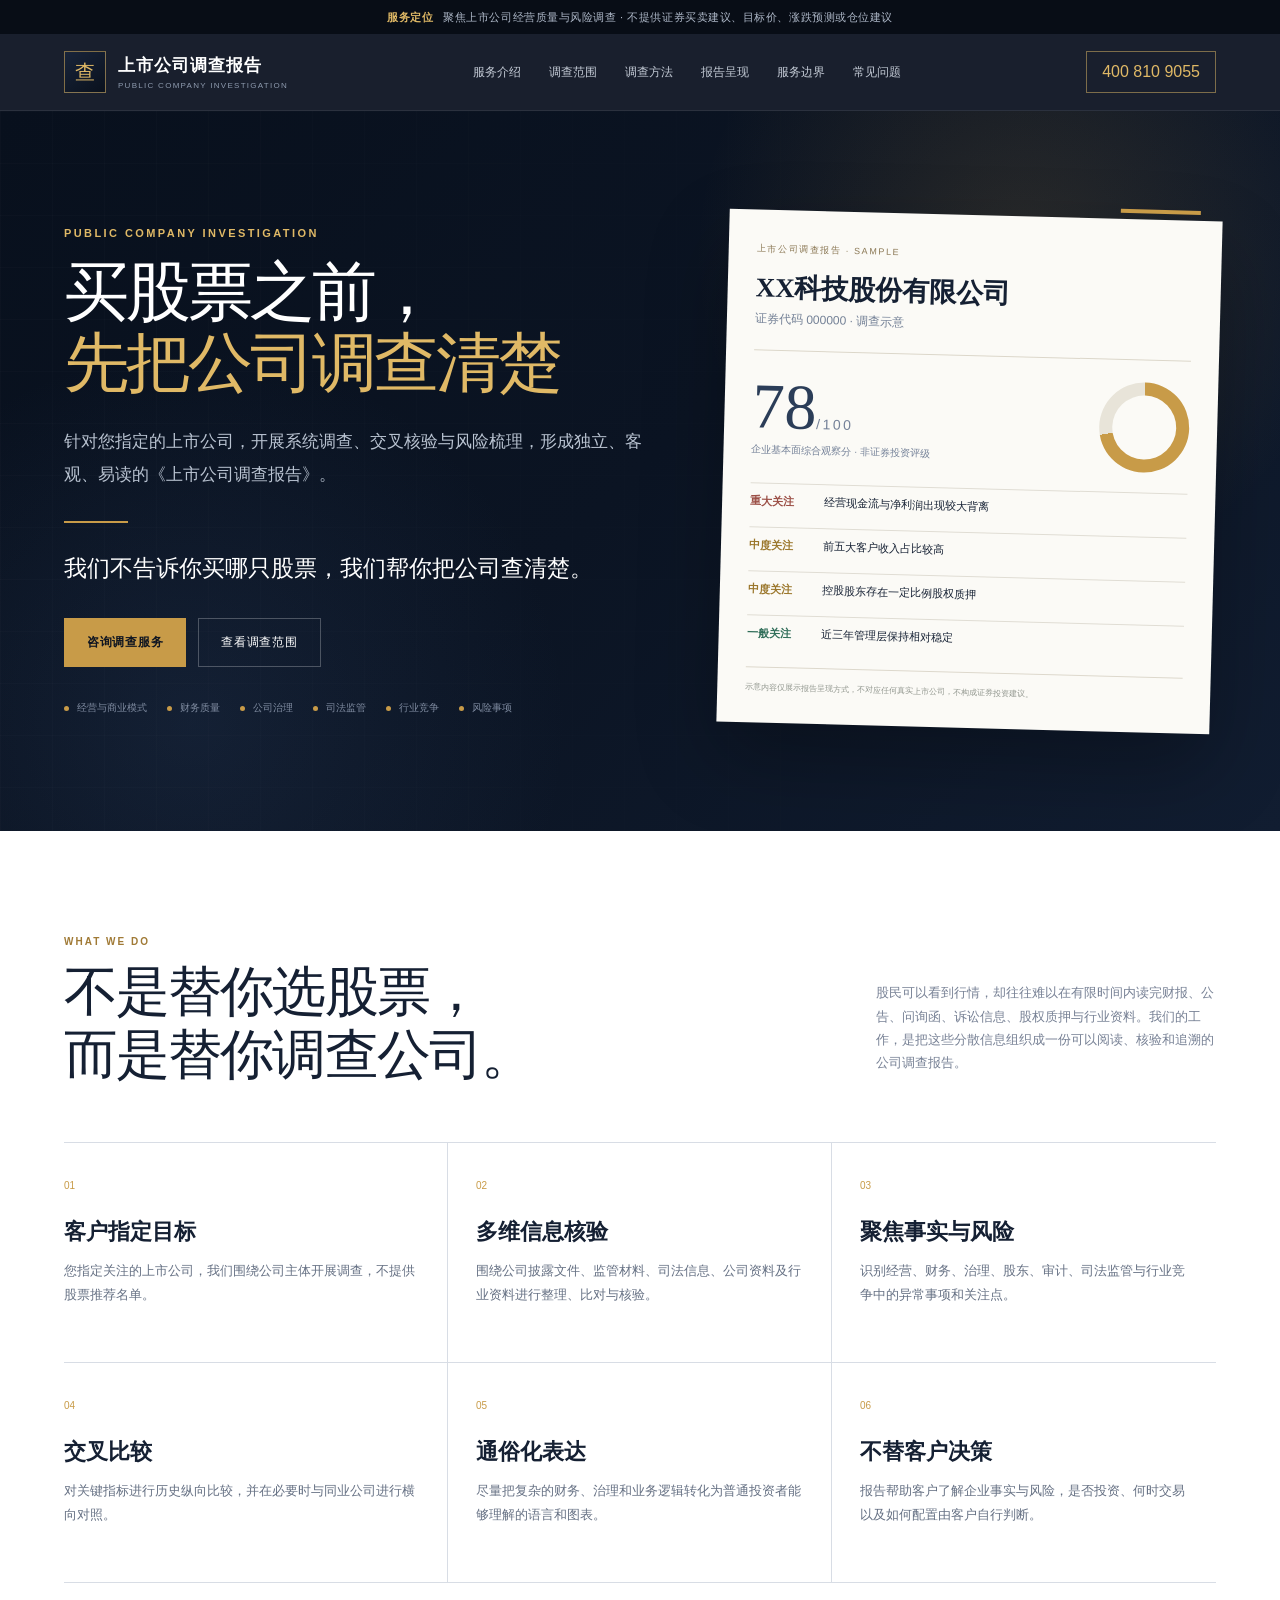
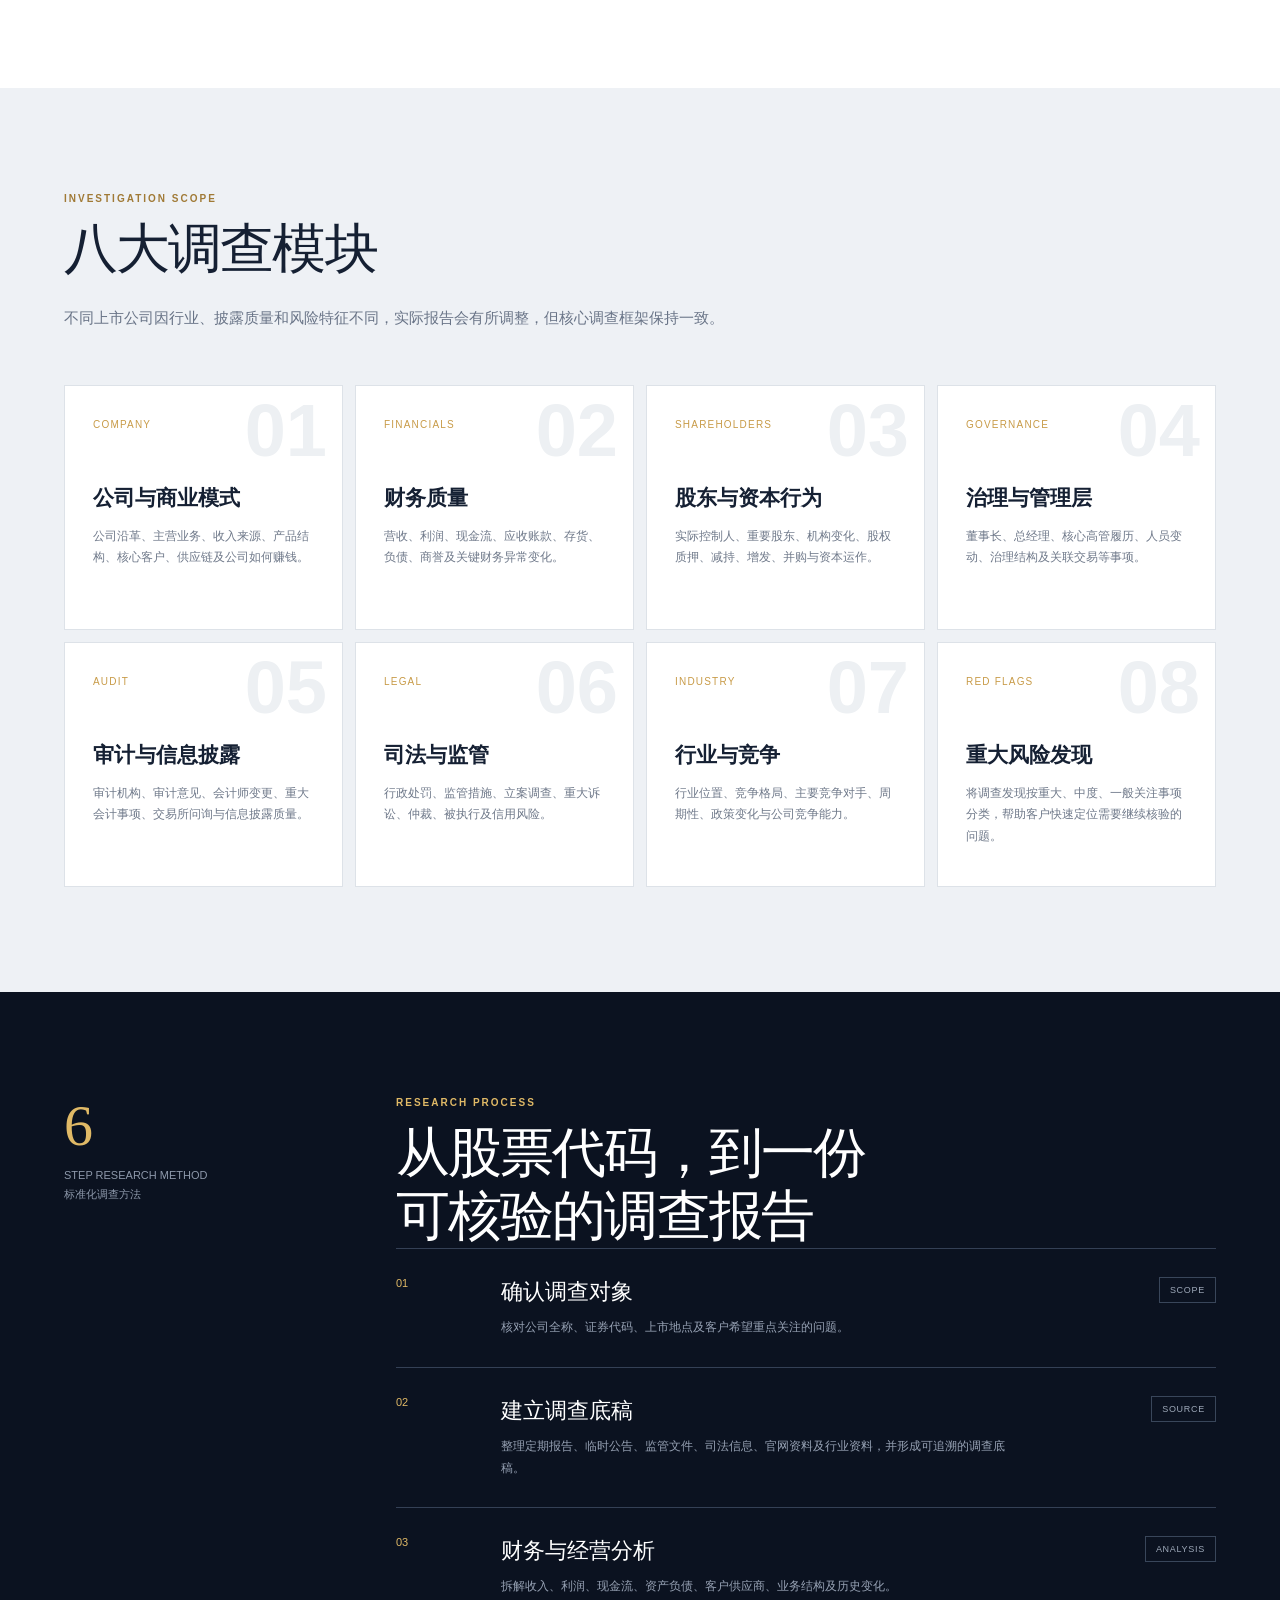
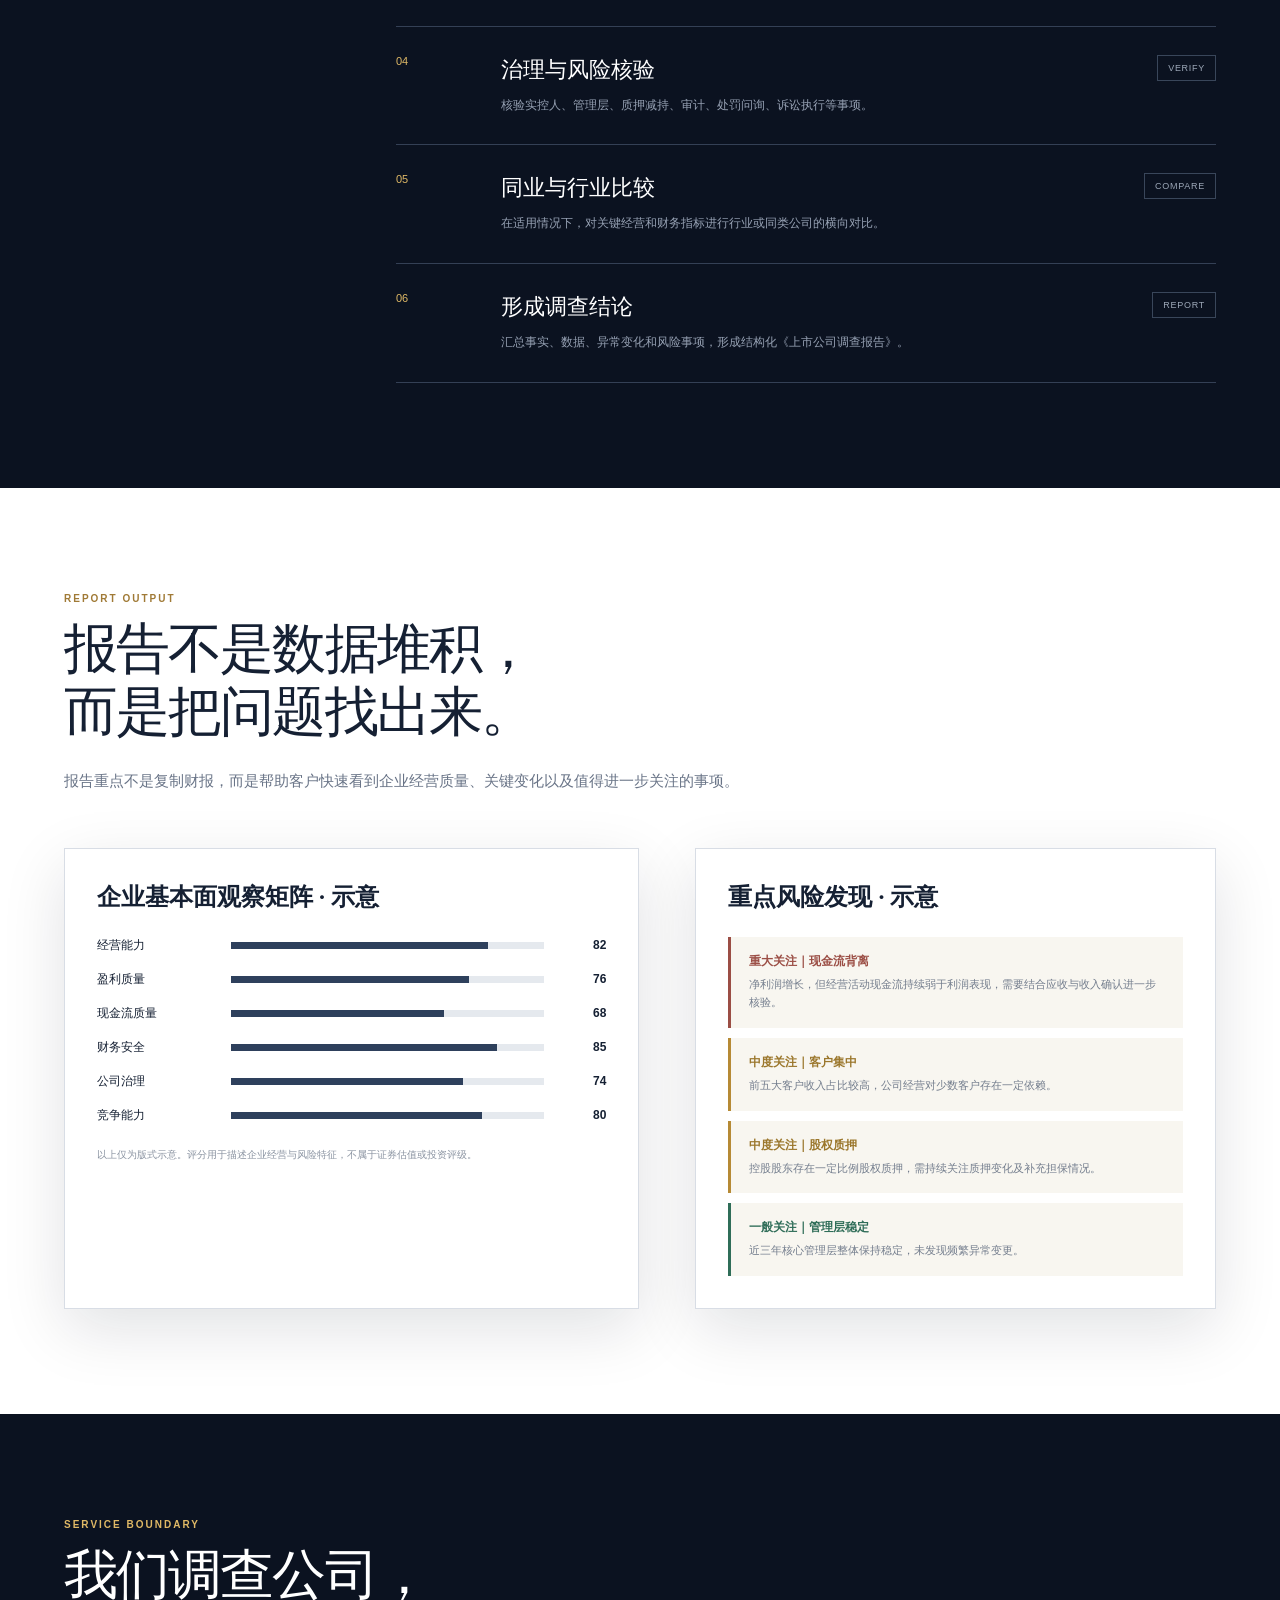
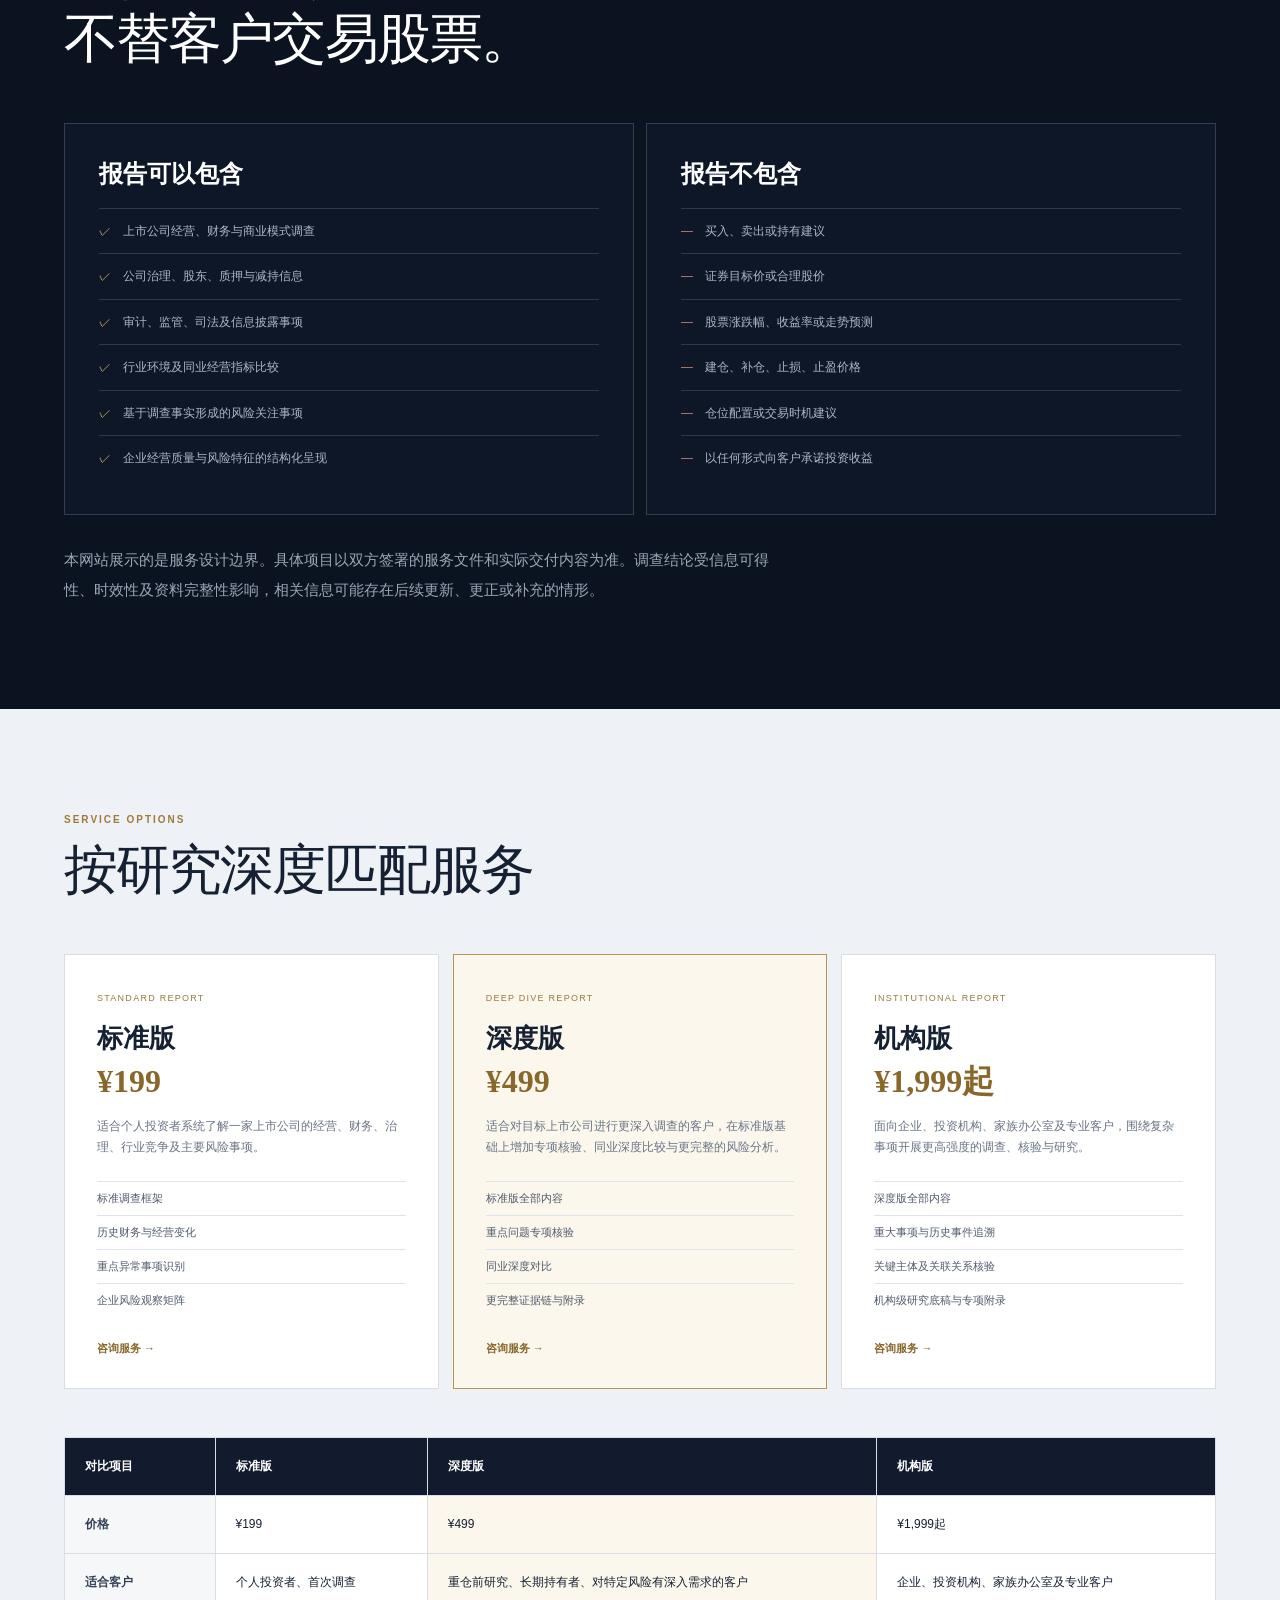
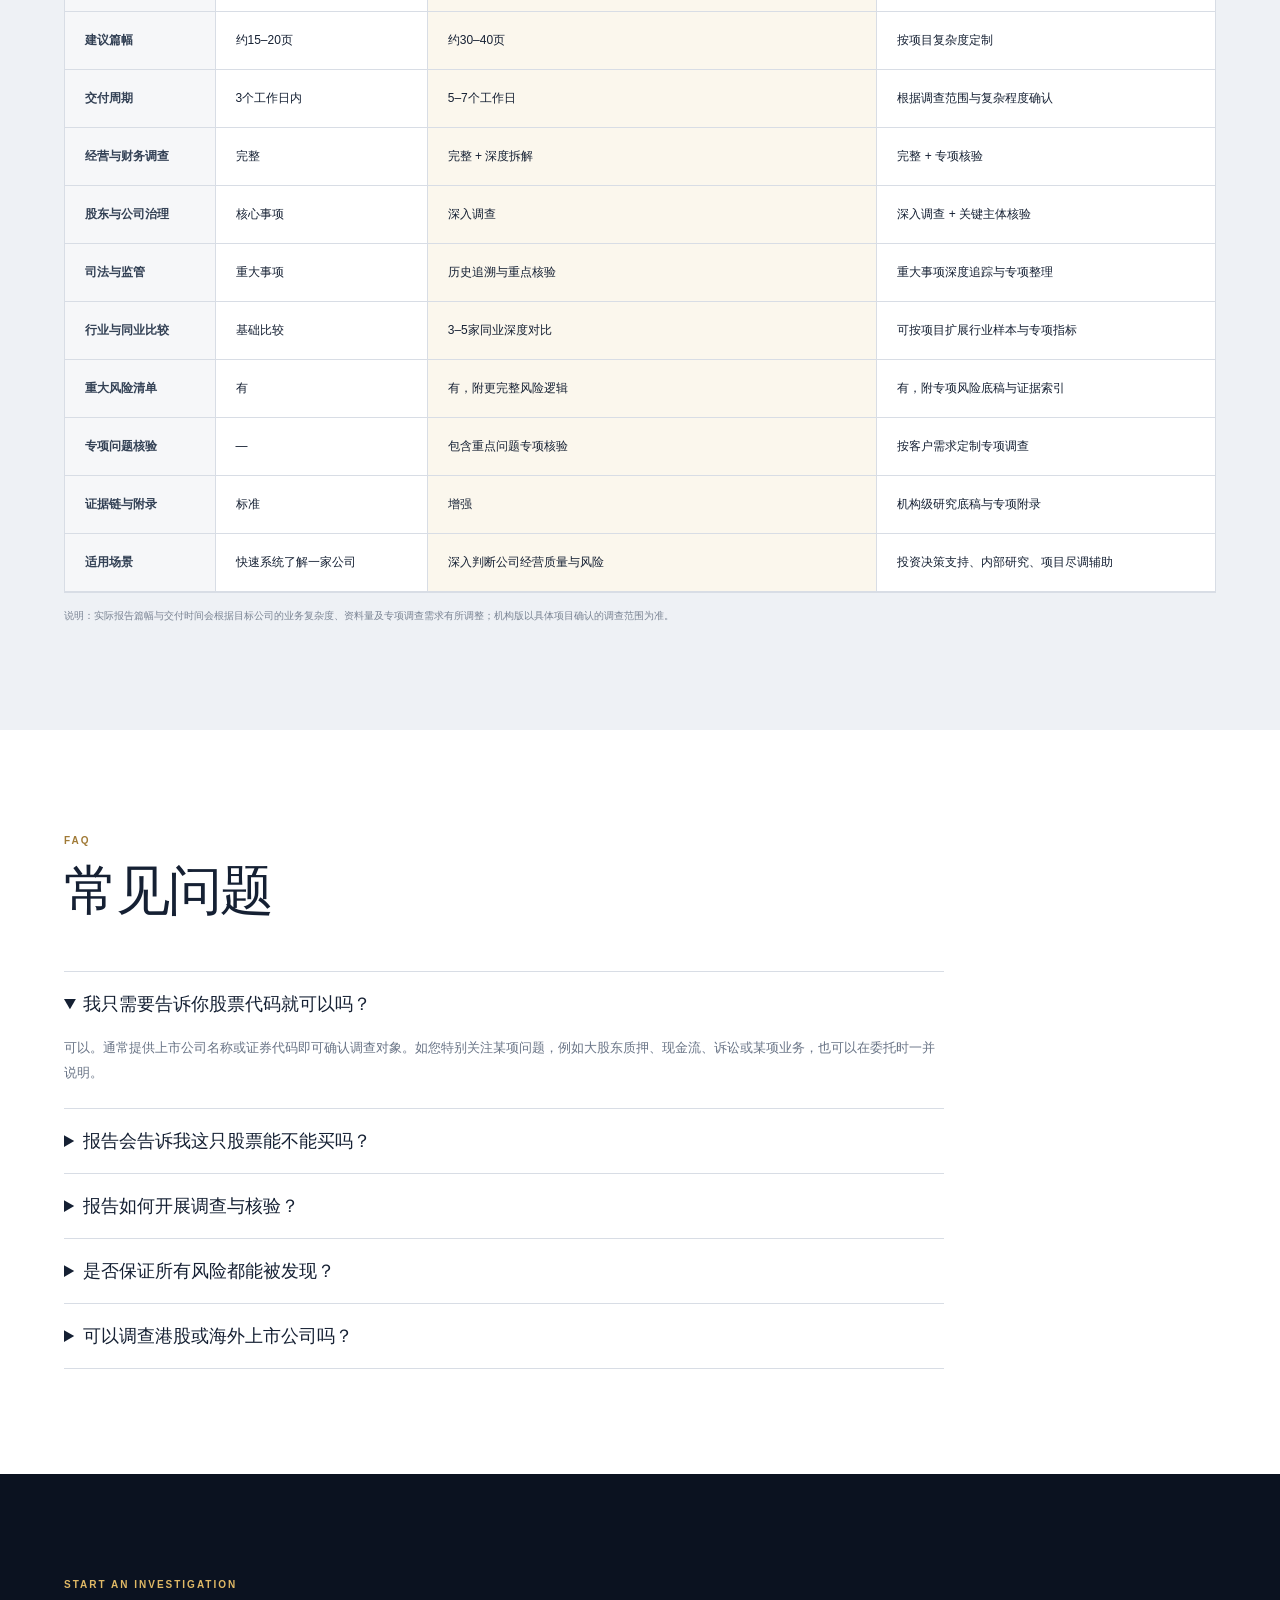
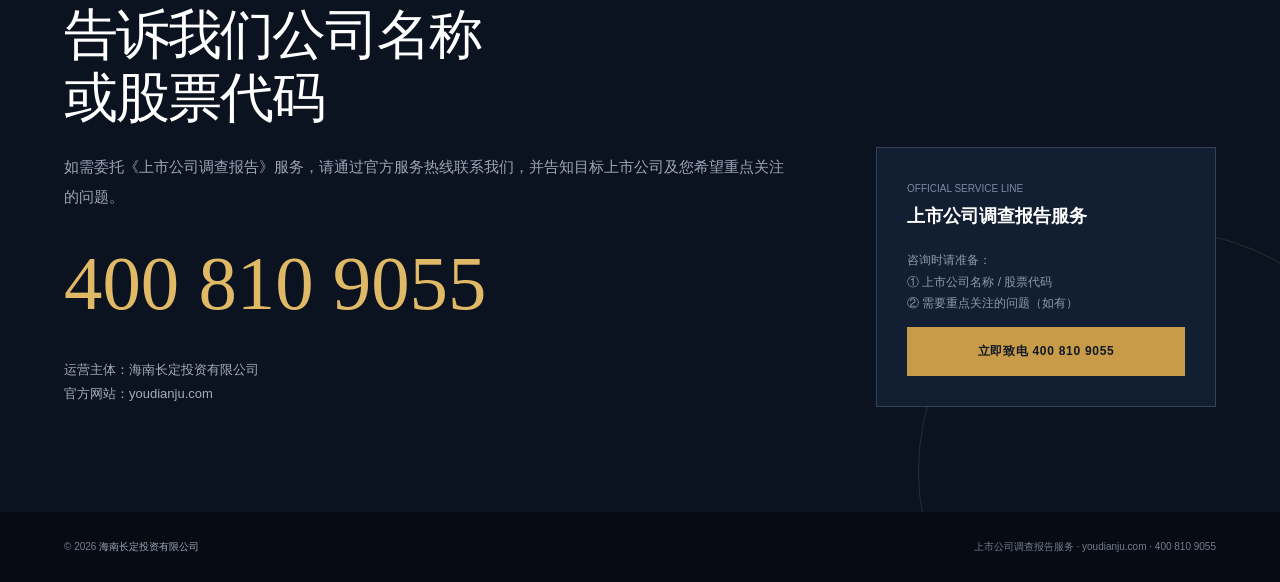
==== commit 68a9ac0c: "Adjust standard and deep report page ranges" ====
--- a/index.html
+++ b/index.html
@@ -349,7 +349,7 @@
         <tbody>
           <tr><th>价格</th><td>¥199</td><td class="featured-col">¥499</td><td>¥1,999起</td></tr>
           <tr><th>适合客户</th><td>个人投资者、首次调查</td><td class="featured-col">重仓前研究、长期持有者、对特定风险有深入需求的客户</td><td>企业、投资机构、家族办公室及专业客户</td></tr>
-          <tr><th>建议篇幅</th><td>约30–50页</td><td class="featured-col">约60–100页</td><td>按项目复杂度定制</td></tr>
+          <tr><th>建议篇幅</th><td>约15–20页</td><td class="featured-col">约30–40页</td><td>按项目复杂度定制</td></tr>
           <tr><th>交付周期</th><td>3个工作日内</td><td class="featured-col">5–7个工作日</td><td>根据调查范围与复杂程度确认</td></tr>
           <tr><th>经营与财务调查</th><td>完整</td><td class="featured-col">完整 + 深度拆解</td><td>完整 + 专项核验</td></tr>
           <tr><th>股东与公司治理</th><td>核心事项</td><td class="featured-col">深入调查</td><td>深入调查 + 关键主体核验</td></tr>
